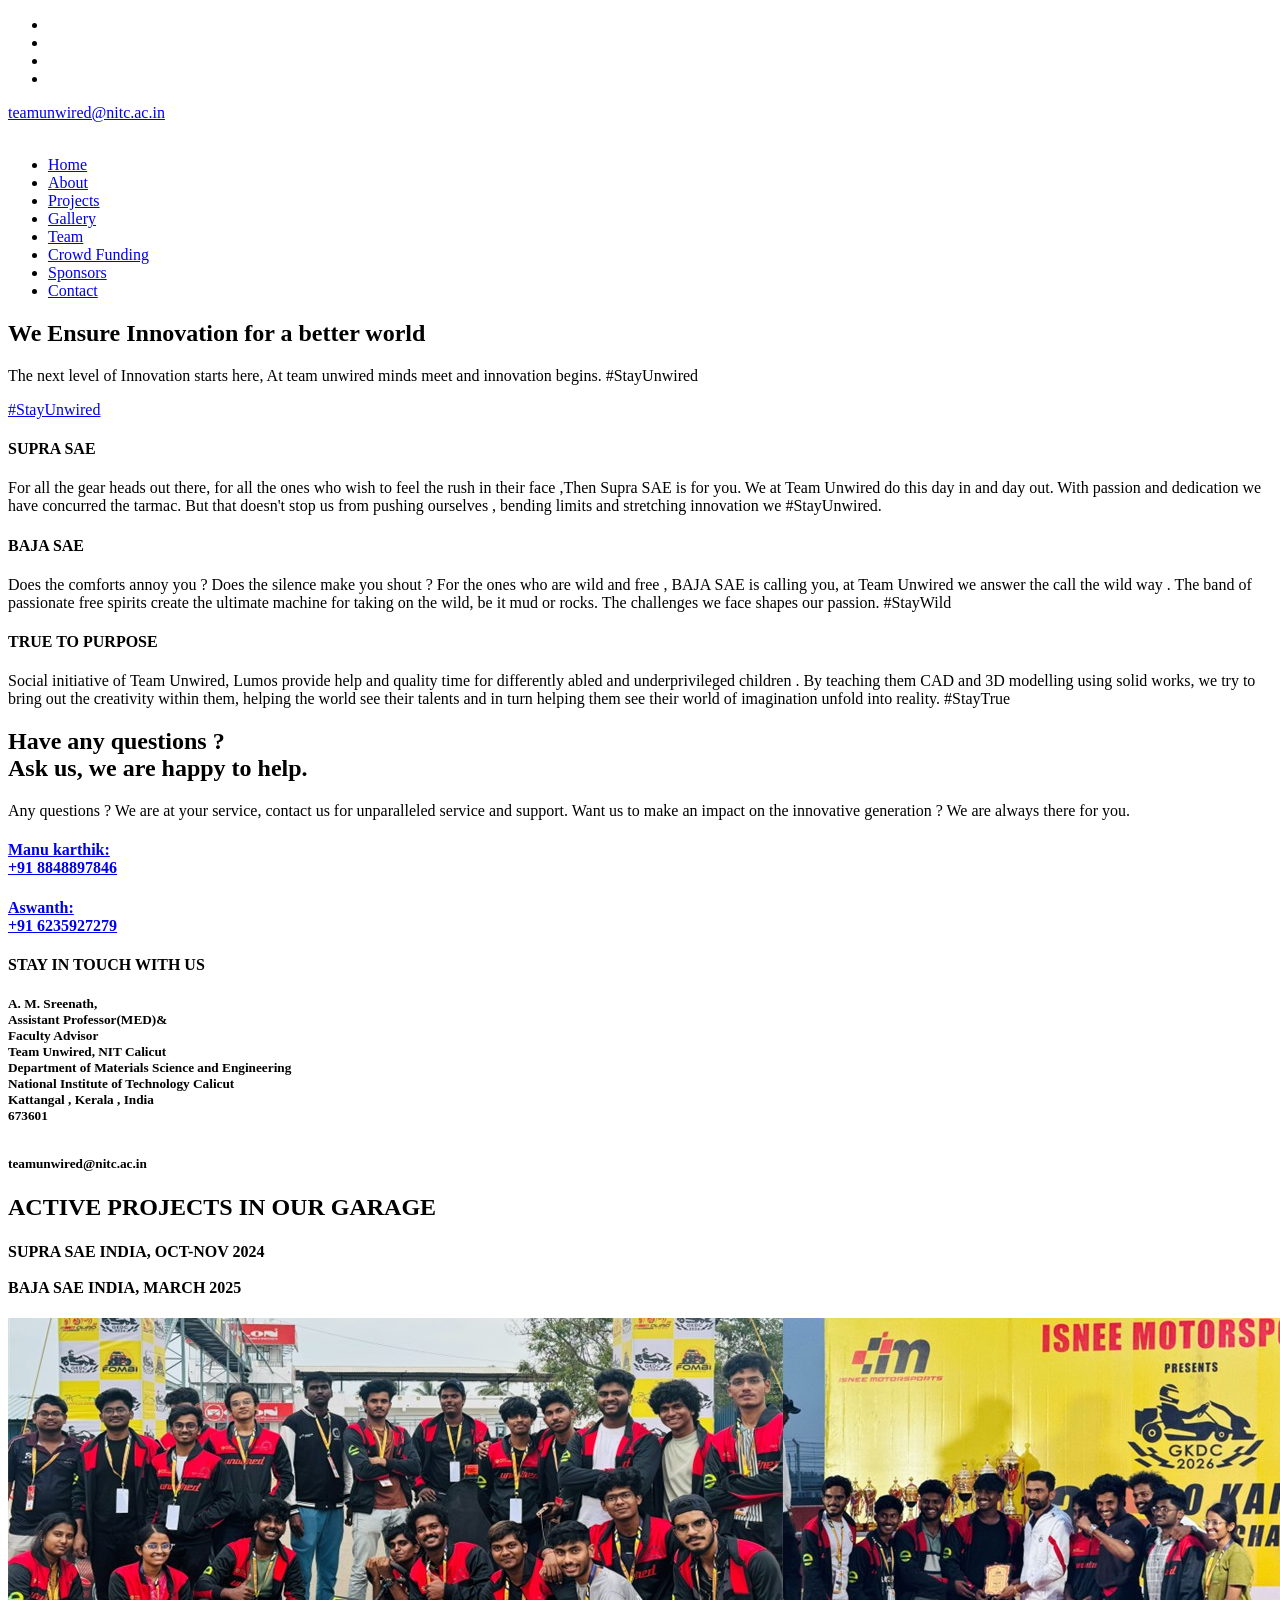
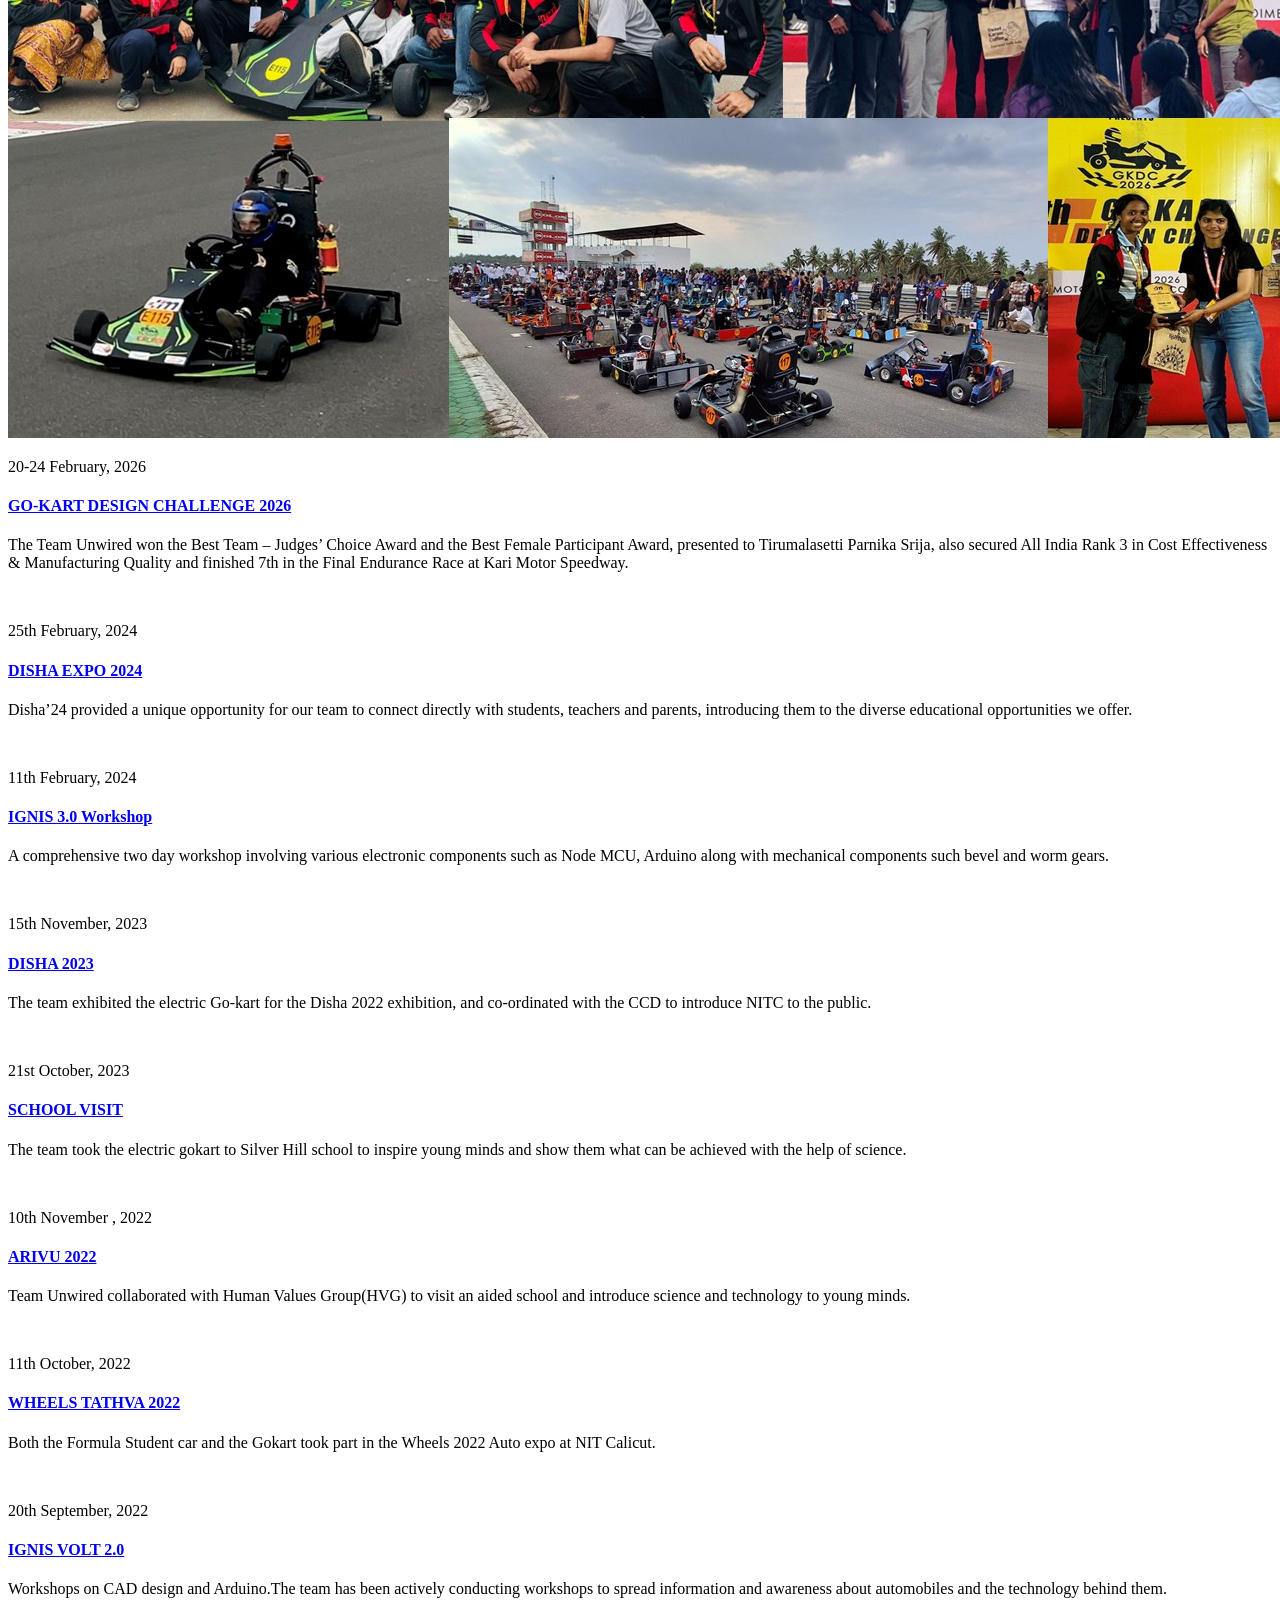
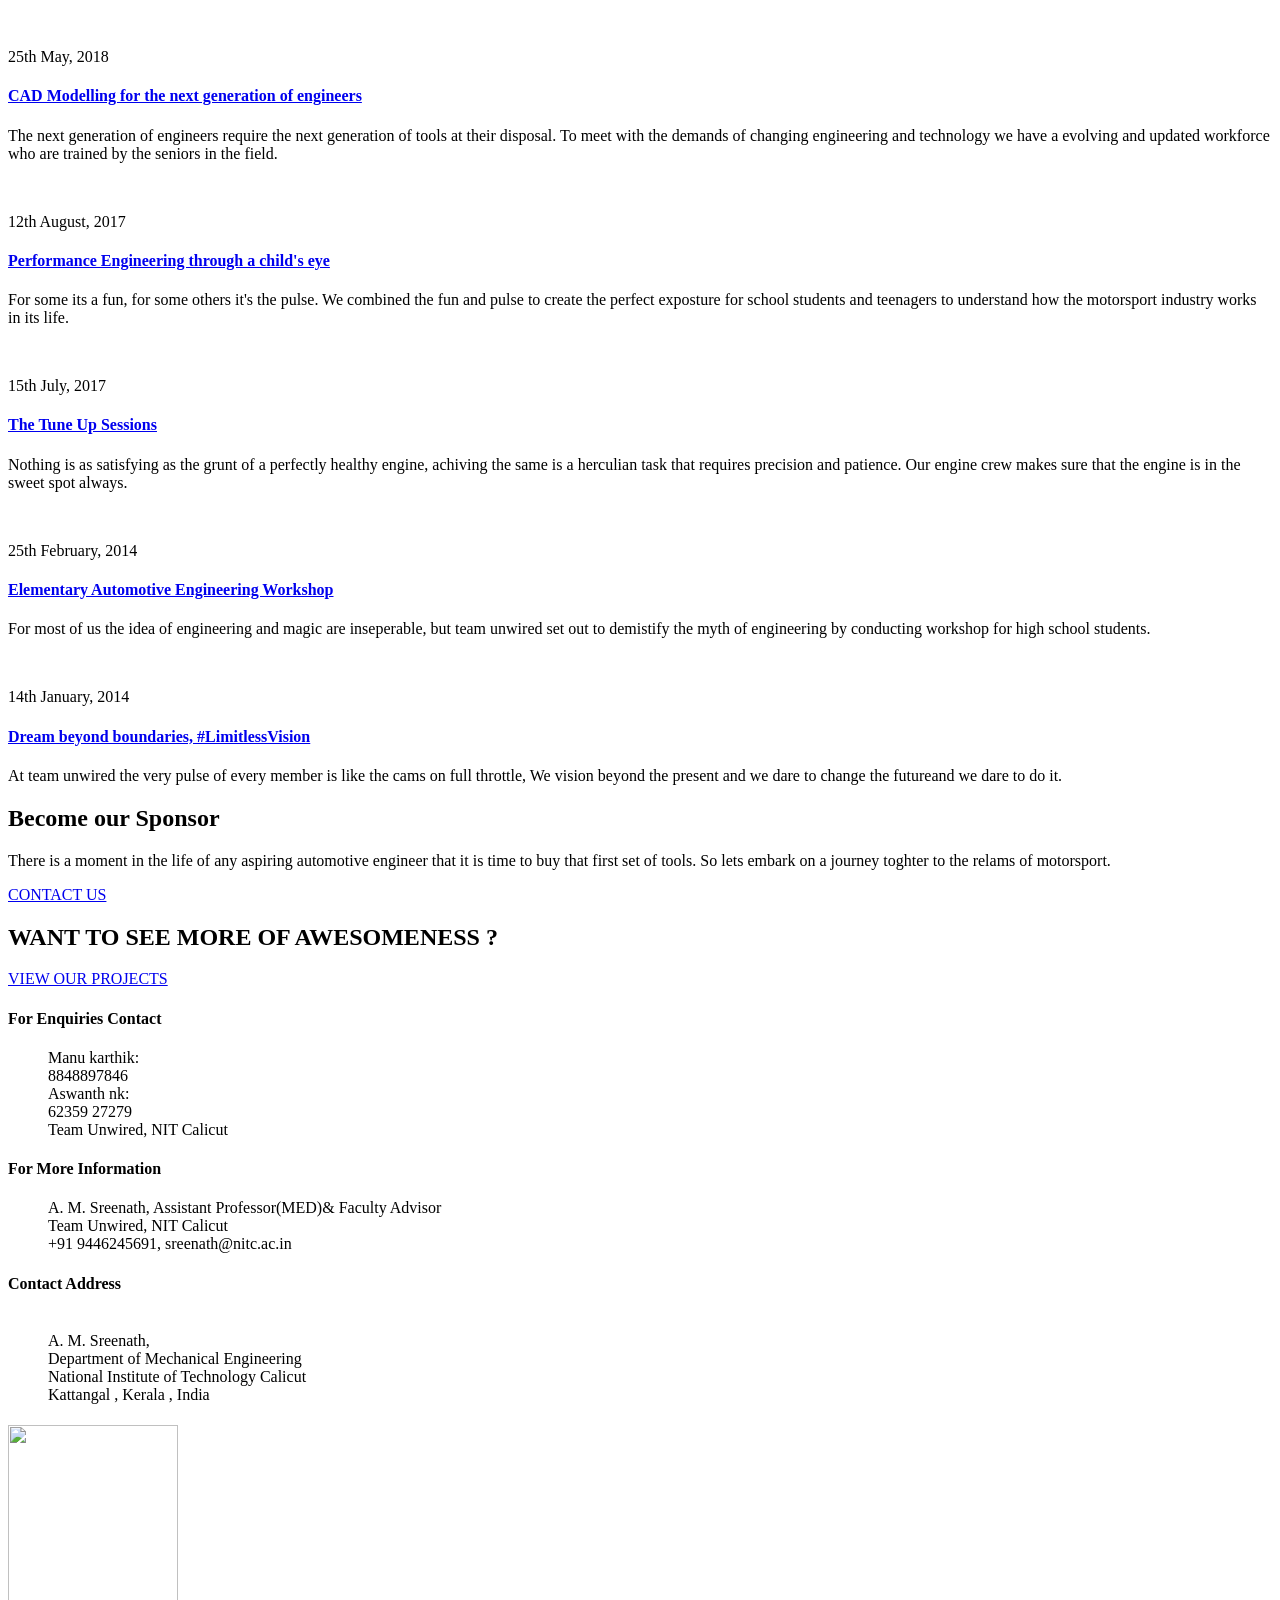
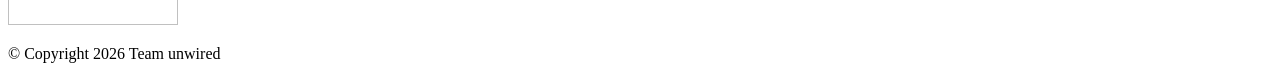
==== index.html @ f253db98 "Revert "Merge pull request #7 from Team-Unwired-NIT-Calicut/add-new-project-supersai2025" This rever" ====
<!DOCTYPE html>
<html lang="zxx" class="no-js">

<head>
	<!-- Google tag (gtag.js) -->
<script async src="https://www.googletagmanager.com/gtag/js?id=G-GL8MBPM63T"></script>
<script>
  window.dataLayer = window.dataLayer || [];
  function gtag(){dataLayer.push(arguments);}
  gtag('js', new Date());

  gtag('config', 'G-GL8MBPM63T');
</script>
    <!-- Mobile Specific Meta -->
    <meta name="viewport" content="width=device-width, initial-scale=1, shrink-to-fit=no">
    <!-- Favicon-->
    <link rel="shortcut icon" href="img/fav.png">
    <!-- Meta Keyword -->
    <meta name="keywords" content="teamunwired">
    <!-- meta character set -->
    <meta charset="UTF-8">
    <!-- Site Title -->
    <title>teamunwired</title>

    <link href="https://fonts.googleapis.com/css?family=Poppins:100,200,400,300,500,600,700" rel="stylesheet">
    <!--
			CSS
			============================================= -->
    <link rel="stylesheet" href="css/linearicons.css">
    <link rel="stylesheet" href="css/font-awesome.min.css">
    <link rel="stylesheet" href="css/bootstrap.css">
    <link rel="stylesheet" href="css/magnific-popup.css">
    <link rel="stylesheet" href="css/nice-select.css">
    <link rel="stylesheet" href="css/animate.min.css">
    <link rel="stylesheet" href="css/owl.carousel.css">
    <link rel="stylesheet" href="css/jquery-ui.css">
    <link rel="stylesheet" href="css/main.css">
</head>

<body>
    <header id="header" id="home">
        <div class="header-top">
            <div class="container">
                <div class="row">
                    <div class="col-lg-6 col-sm-6 col-8 header-top-left no-padding">
                        <ul>
                            
                            <!-- <li><a href="https://twitter.com/teamunwired"><i class="fa fa-twitter"></i></a></li> -->
                            <li><a href="https://www.instagram.com/teamunwired_nitcalicut/"><i class="fa fa-instagram"></i></a></li>
                            <li><a href="https://www.linkedin.com/company/team-unwired/"><i class="fa fa-linkedin"></i></a></li>
                            <li><a href="https://www.facebook.com/teamunwired/"><i class="fa fa-facebook"></i></a></li>
                            <li><a href="https://www.youtube.com/channel/UCZ-1FWuBQePQeAdoZx1S7Pw"><i class="fa fa-youtube"></i></a></li>
                        </ul>
                    </div>
                    <div class="col-lg-6 col-sm-6 col-4 header-top-right no-padding">
                        <!-- <a href="+91 6282872904"><span class="lnr lnr-phone-handset"></span> <span class="text">+91 6282872904</span></a> -->
                        <a href="teamunwired@nitc.ac.in"><span class="lnr lnr-envelope"></span> <span class="text">teamunwired@nitc.ac.in</span></a>
                    </div>
                </div>
            </div>
        </div>
        <div class="container main-menu">
            <div class="row align-items-center justify-content-between d-flex">
                <div id="logo">
                    <a href="index.html"><img src="img/logo.png" alt="" title="" /></a>
                </div>
                <nav id="nav-menu-container">
                    <ul class="nav-menu">
                        <li><a href="index.html">Home</a></li>
                        <li><a href="about.html">About</a></li>
                        <li><a href="projects.html">Projects</a></li>
                        <li><a href="gallery.html">Gallery</a></li>
                        <li><a href="teamtry.html">Team</a></li>
                        <li><a href="https://donate.teamunwired.in/">Crowd Funding</a></li>
			            <li><a href="sponsors.html">Sponsors</a></li>
                        <li><a href="contact.html">Contact</a></li>                       
                    </ul>
                </nav>
                <!-- #nav-menu-container -->
            </div>
        </div>
    </header>
    <!-- #header -->

    <!-- start banner Area -->
    <section class="banner-area relative" id="home">
        <div class="overlay overlay-bg"></div>
        <div class="container">
            <div class="row fullscreen d-flex align-items-center justify-content-between">
                <div class="banner-content col-lg-9 col-md-12">
                    <h1 class="text-uppercase">
                                We Ensure Innovation
								for a better world			
							</h1>
                    <p class="pt-10 pb-10">
                        The next level of Innovation starts here, At team unwired minds meet and innovation begins. #StayUnwired
                    </p>
                    <a href="#" class="primary-btn text-uppercase">#StayUnwired</a>
                </div>
            </div>
        </div>
    </section>
    <!-- End banner Area -->

    <!-- Start feature Area -->
    <section class="feature-area">
        <div class="container">
            <div class="row">
                <div class="col-lg-4">
                    <div class="single-feature">
                        <div class="title">
                            <h4>SUPRA SAE</h4>
                        </div>
                        <div class="desc-wrap">
                            <p>
                                For all the gear heads out there, for all the ones who wish to feel the rush in their face ,Then Supra SAE is for you. We at Team Unwired do this day in and day out. With passion and dedication we have concurred the tarmac. But that doesn't stop us from pushing ourselves , bending limits and stretching innovation we #StayUnwired.
                            </p>
                            <a href="#"></a>
                        </div>
                    </div>
                </div>
                <div class="col-lg-4">
                    <div class="single-feature">
                        <div class="title">
                            <h4>BAJA SAE</h4>
                        </div>
                        <div class="desc-wrap">
                            <p>
                                Does the comforts annoy you ? Does the silence make you shout ? For the ones who are wild and free , BAJA SAE is calling you, at Team Unwired we answer the call the wild way . The band of passionate free spirits create the ultimate machine for taking on the wild, be it mud or rocks. The challenges we face shapes our passion. #StayWild
                            </p>
                            <a href="#"></a>
                        </div>
                    </div>
                </div>
                <div class="col-lg-4">
                    <div class="single-feature">
                        <div class="title">
                            <h4>TRUE TO PURPOSE</h4>
                        </div>
                        <div class="desc-wrap">
                            <p>
                                Social initiative of Team Unwired, Lumos provide help and quality time for differently abled and underprivileged children . By teaching them CAD and 3D modelling using solid works, we try to bring out the creativity within them, helping the world see their talents and in turn helping them see their world of imagination unfold into reality. #StayTrue
                            </p>
                            <a href="#"></a>
                        </div>
                    </div>
                </div>
            </div>
        </div>
    </section>
    <!-- End feature Area -->

    <!-- Start popular-course Area -->

    <!-- End popular-course Area -->

    <!-- Start search-course Area -->
    <section class="search-course-area relative">
        <div class="overlay overlay-bg"></div>
        <div class="container">
            <div class="row justify-content-between align-items-center">
                <div class="col-lg-6 col-md-6 search-course-left">
                    <h1 class="text-white">
								Have any questions ? <br>
								Ask us, we are happy to help.
							</h1>
                    <p>
                        Any questions ? We are at your service, contact us for unparalleled service and support. Want us to make an impact on the innovative generation ? We are always there for you.
                    </p>
                    <div class="row details-content">
                        <div class="col single-detials">
                            <span class=""></span>
                            <a href="#"><h4>Manu karthik:  <br> +91 8848897846 </h4></a>
                            <p>

                            </p>
                        </div>
                        <div class="col single-detials">
                            <span class=""></span>
                            <a href="#"><h4>Aswanth:  <br> +91 6235927279 </h4></a>
                            <p>

                            </p>
                        </div>
                    </div>
                </div>
                <div class="col-lg-4 col-md-6 search-course-right section-gap">
                    <form class="form-wrap" action="#">
                        <h4 class="text-white pb-20 text-center mb-30">STAY IN TOUCH WITH US</h4>
                        <h5 class="text-white pb-20 mb-30">A. M. Sreenath,<br> Assistant Professor(MED)& <br>Faculty Advisor
                            <br>Team Unwired, NIT Calicut<br>Department of Materials Science and Engineering<br>National Institute of Technology Calicut<br>Kattangal , Kerala , India<br>673601<br><br><br>teamunwired@nitc.ac.in
							</form>
			  			</div>
						</div>
					</div>
				</div>	
			</section>
			<!-- End search-course Area -->

			<!-- fueled by passion -->
			<section class="upcoming-event-area section-gap">
				<div class="container">
					<div class="row d-flex justify-content-center">
						<div class="menu-content pb-70 col-lg-8">
							<div class="title text-center">
								<h1 class="mb-10">ACTIVE PROJECTS IN OUR GARAGE</h1>
								<p> <h4>SUPRA SAE INDIA, OCT-NOV 2024<BR><BR>
                                     BAJA SAE INDIA, MARCH 2025</h4>  </p>
							</div>
						</div>
					</div>								
					<div class="row">
						<div class="active-upcoming-event-carusel">
                            <div class="single-carusel row align-items-center">
								<div class="col-12 col-md-6 thumb">
									<img class="img-fluid" src="img/fl13.jpeg" alt="">
								</div>
								<div class="detials col-12 col-md-6">
									<p>20-24 February, 2026</p>
									<a href="#"><h4>GO-KART DESIGN CHALLENGE 2026</h4></a>
									<p>
                                         The Team Unwired won the Best Team – Judges’ Choice Award and the Best Female Participant Award, presented to Tirumalasetti Parnika Srija, also secured All India Rank 3 in Cost Effectiveness & Manufacturing Quality and finished 7th in the Final Endurance Race at Kari Motor Speedway.

									</p>
								</div>
							</div>
                            <div class="single-carusel row align-items-center">
								<div class="col-12 col-md-6 thumb">
									<img class="img-fluid" src="img/fl7.jpeg" alt="">
								</div>
								<div class="detials col-12 col-md-6">
									<p>25th February, 2024</p>
									<a href="#"><h4>DISHA EXPO 2024</h4></a>
									<p>
                                        Disha’24 provided a unique opportunity for our team to connect directly with students, teachers and parents, introducing them to the diverse educational opportunities we offer.

									</p>
								</div>
							</div>
                            <div class="single-carusel row align-items-center">
								<div class="col-12 col-md-6 thumb">
									<img class="img-fluid" src="img/fl6.jpg" alt="">
								</div>
								<div class="detials col-12 col-md-6">
									<p>11th February, 2024</p>
									<a href="#"><h4>IGNIS 3.0 Workshop</h4></a>
									<p>
										A comprehensive two day workshop involving various electronic components such as Node MCU, Arduino along with mechanical components such bevel and worm gears.
									</p>
								</div>
							</div>
                            <div class="single-carusel row align-items-center">
								<div class="col-12 col-md-6 thumb">
									<img class="img-fluid" src="img/fl8.jpeg" alt="">
								</div>
								<div class="detials col-12 col-md-6">
									<p>15th November, 2023</p>
									<a href="#"><h4>DISHA 2023</h4></a>
									<p>
										The team exhibited the electric Go-kart for the Disha 2022 exhibition, and co-ordinated with the CCD to introduce NITC to the public.
									</p>
								</div>
							</div>

                            <div class="single-carusel row align-items-center">
								<div class="col-12 col-md-6 thumb">
									<img class="img-fluid" src="img/fl9.jpeg" alt="">
								</div>
								<div class="detials col-12 col-md-6">
									<p>21st October, 2023</p>
									<a href="#"><h4>SCHOOL VISIT</h4></a>
									<p>
										The team took the electric gokart to Silver Hill school to inspire young minds and show them what can be achieved with the help of science.
									</p>
								</div>
							</div>
                            <div class="single-carusel row align-items-center">
								<div class="col-12 col-md-6 thumb">
									<img class="img-fluid" src="img/fl10.jpeg" alt="">
								</div>
								<div class="detials col-12 col-md-6">
									<p>10th November , 2022</p>
									<a href="#"><h4>ARIVU 2022</h4></a>
									<p>
										Team Unwired collaborated with Human Values Group(HVG) to visit an aided school and introduce science and technology to young minds.
									</p>
								</div>
							</div>
                            <div class="single-carusel row align-items-center">
								<div class="col-12 col-md-6 thumb">
									<img class="img-fluid" src="img/fl11.jpeg" alt="">
								</div>
								<div class="detials col-12 col-md-6">
									<p>11th October, 2022</p>
									<a href="#"><h4>WHEELS TATHVA 2022</h4></a>
									<p>
										Both the Formula Student car and the Gokart took part in the Wheels 2022 Auto expo at NIT Calicut.
									</p>
								</div>
							</div>

                            <div class="single-carusel row align-items-center">
								<div class="col-12 col-md-6 thumb">
									<img class="img-fluid" src="img/fl12.jpeg" alt="">
								</div>
								<div class="detials col-12 col-md-6">
									<p>20th September, 2022</p>
									<a href="#"><h4>IGNIS VOLT 2.0</h4></a>
									<p>
										Workshops on CAD design and Arduino.The team has been actively conducting workshops to spread information and awareness about automobiles and the technology behind them.
									</p>
								</div>
							</div>
                            
                            <div class="single-carusel row align-items-center">
								<div class="col-12 col-md-6 thumb">
									<img class="img-fluid" src="img/fl5.jpg" alt="">
								</div>
								<div class="detials col-12 col-md-6">
									<p>25th May, 2018</p>
									<a href="#"><h4>CAD Modelling for the next generation of engineers</h4></a>
									<p>
										The next generation of engineers require the next generation of tools at their disposal. To meet with the demands of changing engineering and technology we have a evolving and updated workforce who are trained by the seniors in the field.
									</p>
								</div>
							</div>
                            <div class="single-carusel row align-items-center">
								<div class="col-12 col-md-6 thumb">
									<img class="img-fluid" src="img/fl3.png" alt="">
								</div>
								<div class="detials col-12 col-md-6">
									<p>12th August, 2017</p>
									<a href="#"><h4>Performance Engineering through a child's eye</h4></a>
									<p>For some its a fun, for some others it's the pulse. We combined the fun and pulse to create the perfect exposture for school students and teenagers to understand how the motorsport industry works in its life.
									</p>
								</div>
							</div>
                            <div class="single-carusel row align-items-center">
								<div class="col-12 col-md-6 thumb">
									<img class="img-fluid" src="img/fl2.jpg" alt="">
								</div>
								<div class="detials col-12 col-md-6">
									<p>15th July, 2017</p>
									<a href="#"><h4>The Tune Up Sessions</h4></a>
									<p>
										Nothing is as satisfying as the grunt of a perfectly healthy engine, achiving the same is a herculian task that requires precision and patience. Our engine crew makes sure that the engine is in the sweet spot always.
									</p>
								</div>
							</div>
                            <div class="single-carusel row align-items-center">
								<div class="col-12 col-md-6 thumb">
									<img class="img-fluid" src="img/fl1.png" alt="">
								</div>
								<div class="detials col-12 col-md-6">
									<p>25th February, 2014</p>
									<a href="#"><h4>Elementary Automotive Engineering Workshop</h4></a>
									<p>
										For most of us the idea of engineering and magic are inseperable, but team unwired set out to demistify the myth of engineering by conducting workshop for high school students.
									</p>
								</div>
							</div>
							
							<div class="single-carusel row align-items-center">
								<div class="col-12 col-md-6 thumb">
									<img class="img-fluid" src="img/fl4.png" alt="">
								</div>
								<div class="detials col-12 col-md-6">
									<p>14th January, 2014</p>
									<a href="#"><h4>Dream beyond boundaries, #LimitlessVision</h4></a>
									<p>
										At team unwired the very pulse of every member is like the cams on full throttle, We vision beyond the present and we dare to change the futureand we dare to do it.
									</p>
								</div>
							</div>	
							
								

						</div>
					</div>
                    
				</div>	
			</section>
			<!-- End upcoming-event Area -->

					<!-- Start cta-one Area -->

                    
			<section class="cta-one-area relative section-gap">
				<div class="container">
					<div class="overlay overlay-bg"></div>
					<div class="row justify-content-center">
						<div class="wrap">
							<h1 class="text-white">Become our Sponsor</h1>
							<p>
								There is a moment in the life of any aspiring automotive engineer that it is time to buy that first set of tools. So lets embark on a journey toghter to the relams of motorsport.
							</p>
							<a class="primary-btn " href="contact.html">CONTACT US</a>								
						</div>					
					</div>
				</div>	
			</section>
			<!-- End cta-one Area -->

			<!-- Start blog Area -->
			
    <!-- End blog Area -->

    <!-- Start cta-two Area -->
    <section class="cta-two-area">
        <div class="container">
            <div class="row">
                <div class="col-lg-8 cta-left">
                    <h1>WANT TO SEE MORE OF AWESOMENESS ?</h1>
                </div>
                <div class="col-lg-4 cta-right">
                    <a class="primary-btn wh" href="projects.html">VIEW OUR PROJECTS</a>
                </div>
            </div>
        </div>
    </section>
    <!-- End cta-two Area -->

    <!-- start footer Area -->
    <footer class="footer-area section-gap">
        <div class="container">
            <div class="row">
                <div class="col-lg-2 col-md-6 col-sm-6">
                    <div class="single-footer-widget">
                        <h4>For Enquiries Contact</h4>
                        <ul>
                            Manu karthik:
                            <br> 8848897846
                            <br>Aswanth nk:
                            <br>62359 27279
                            <br>Team Unwired, NIT Calicut
                        </ul>
                    </div>
                </div>
                <div class="col-lg-2 col-md-6 col-sm-6">
                    <div class="single-footer-widget">
                        <h4>For More Information</h4>
                        <ul>
                            A. M. Sreenath, Assistant Professor(MED)& Faculty Advisor
                            <br>Team Unwired, NIT Calicut
                            <br>+91 9446245691, sreenath@nitc.ac.in
                        </ul>
                    </div>
                </div>
                <div class="col-lg-2 col-md-6 col-sm-6">
                    <div class="single-footer-widget">
                        <h4>Contact Address</h4>
                        <ul>
                            <br>A. M. Sreenath,
                            <br>Department of Mechanical Engineering
                            <br>National Institute of Technology Calicut
                            <br>Kattangal , Kerala , India
                        </ul>
                    </div>
                </div>
                <div class="col-lg-2 col-md-6 col-sm-6">
                    <div class="single-footer-widget">
                        <h4></h4>
                        <ul>
                        </ul>
                    </div>
                </div>
                <div class="col-lg-4  col-md-6 col-sm-6">
                    <div class="single-footer-widget">
                        <div class="section">
                            <img src="img/lg1.jpg" height="200" width="170"></img>

                        </div>
                    </div>
                </div>
            </div>
            <div class="footer-bottom row align-items-center justify-content-between">
                <p class="footer-text m-0 col-lg-6 col-md-12">
                    <!-- Link back to Colorlib can't be removed. Template is licensed under CC BY 3.0. -->
                    © Copyright 2026 Team unwired
                </p>
                <div class="col-lg-6 col-sm-12 footer-social">
                    <a href="https://www.facebook.com/teamunwired/"><i class="fa fa-facebook"></i></a>
                    <a href="https://www.instagram.com/teamunwired_nitcalicut/"><i class="fa fa-instagram"></i></a>
                    <a href="https://www.linkedin.com/company/team-unwired/"><i class="fa fa-linkedin"></i></a>
                    <!-- <a href="https://twitter.com/teamunwired"><i class="fa fa-twitter"></i></a> -->
                    <a href="https://www.youtube.com/channel/UCZ-1FWuBQePQeAdoZx1S7Pw"><i class="fa fa-youtube"></i></a>
                </div>
            </div>
        </div>
    </footer>
    <!-- End footer Area -->

    <script src="js/vendor/jquery-2.2.4.min.js"></script>
    <script src="js/vendor/bootstrap.min.js"></script>
    <script src="js/easing.min.js"></script>
    <script src="js/hoverIntent.js"></script>
    <script src="js/superfish.min.js"></script>
    <script src="js/jquery.magnific-popup.min.js"></script>
    <script src="js/jquery.tabs.min.js"></script>
    <script src="js/jquery.nice-select.min.js"></script>
    <script src="js/owl.carousel.min.js"></script>
    <script src="js/main.js"></script>
</body>

</html>
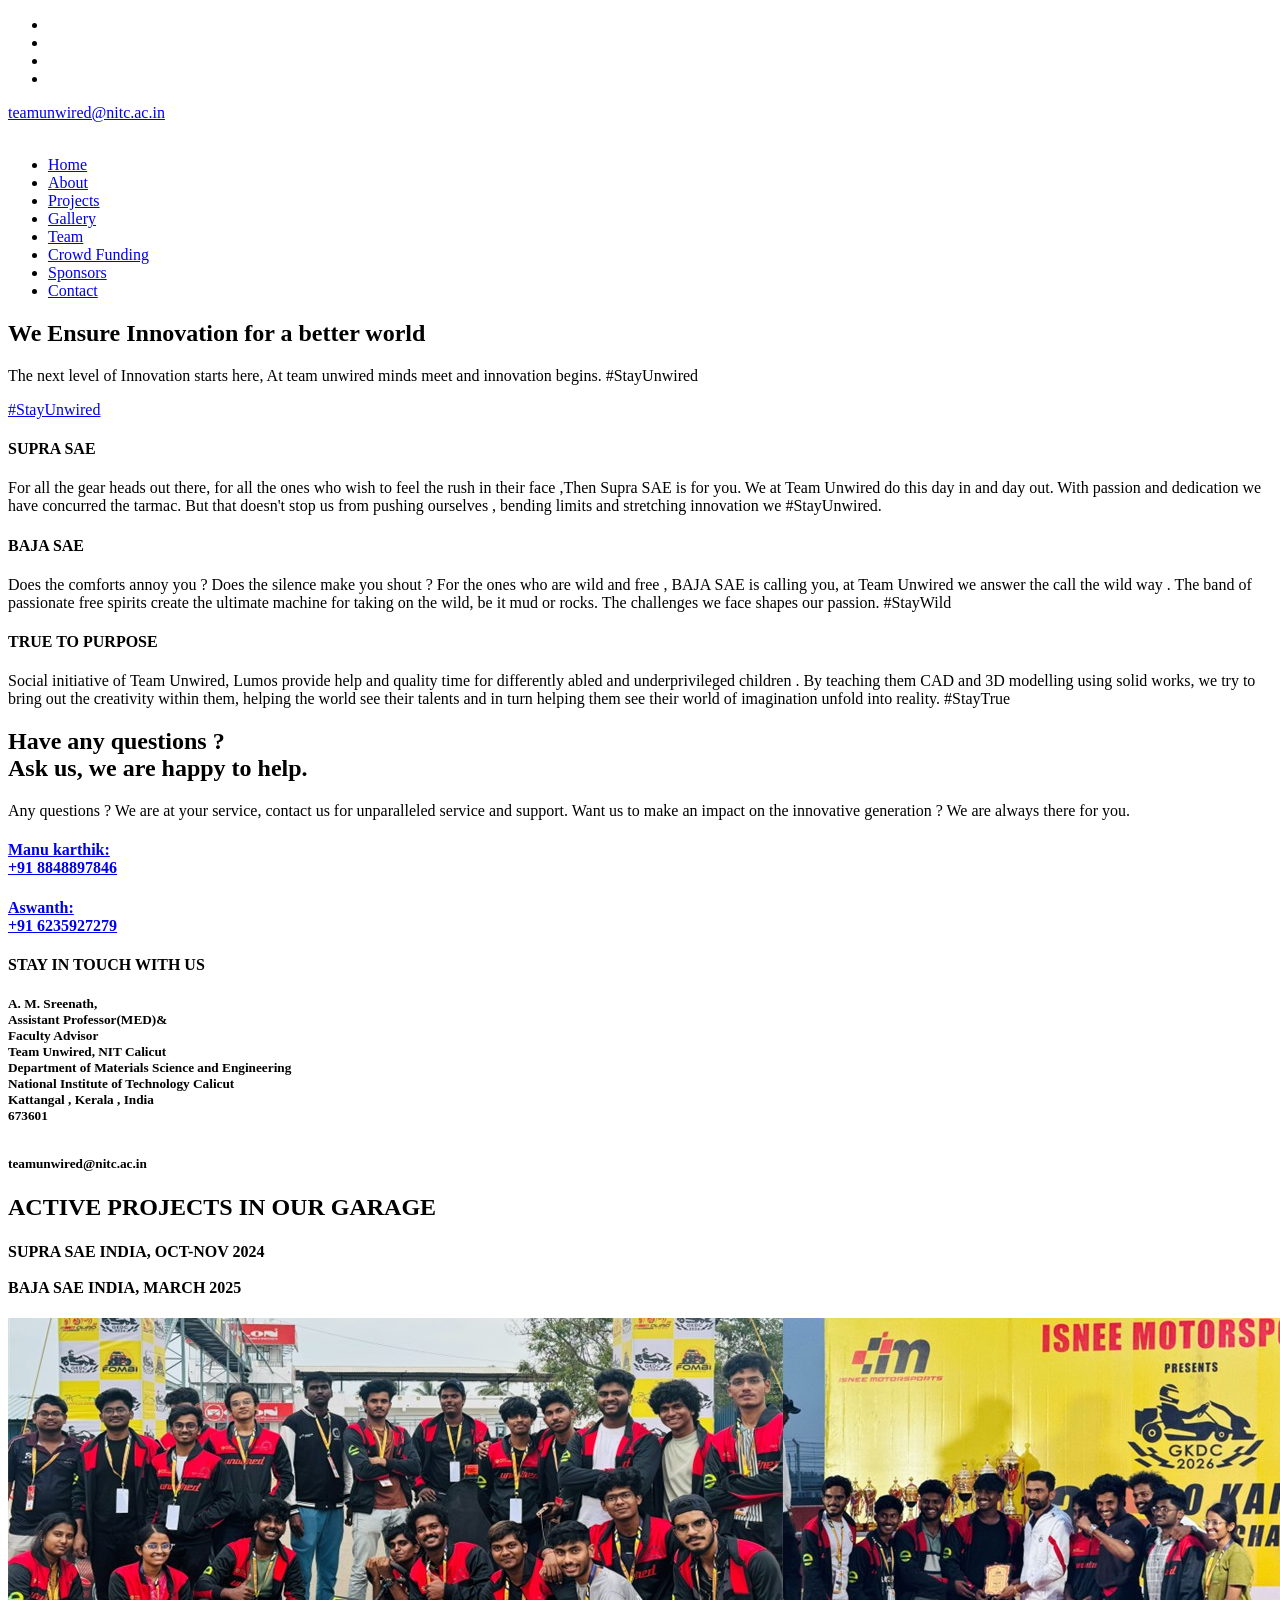
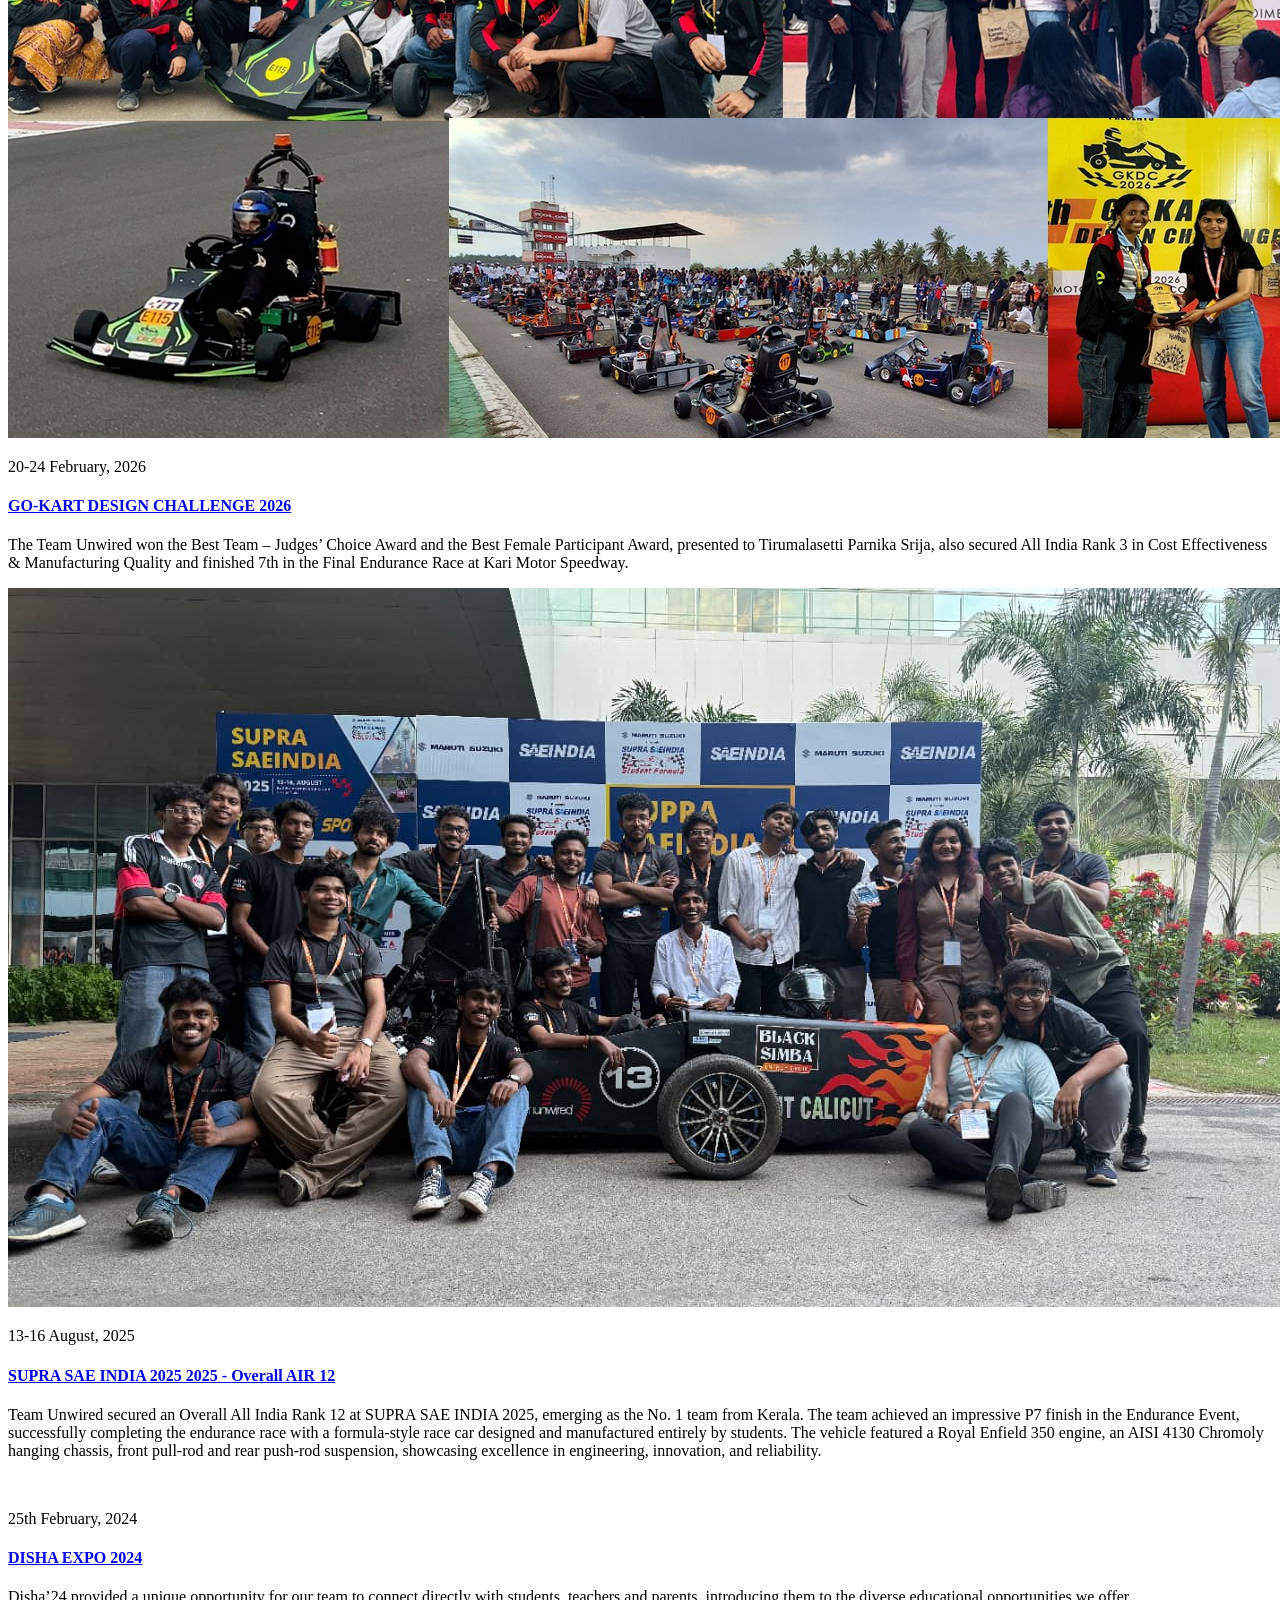
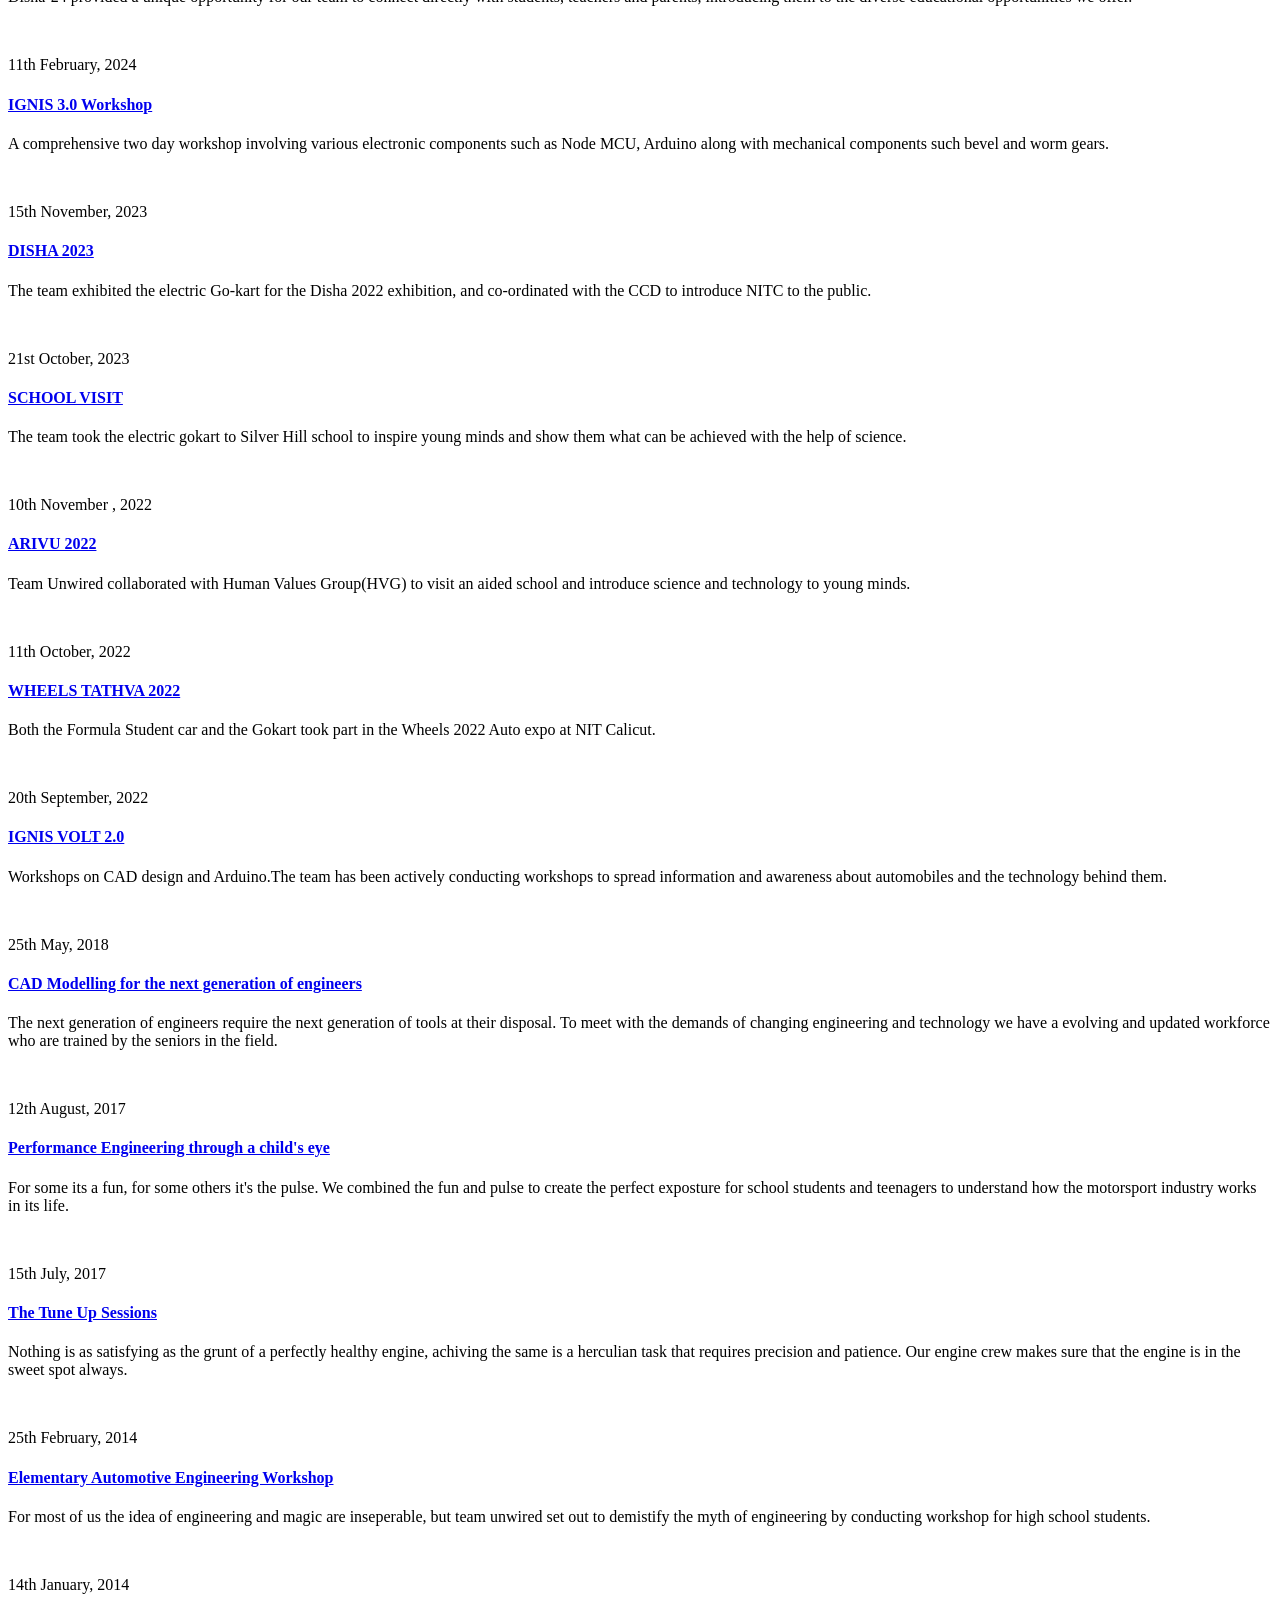
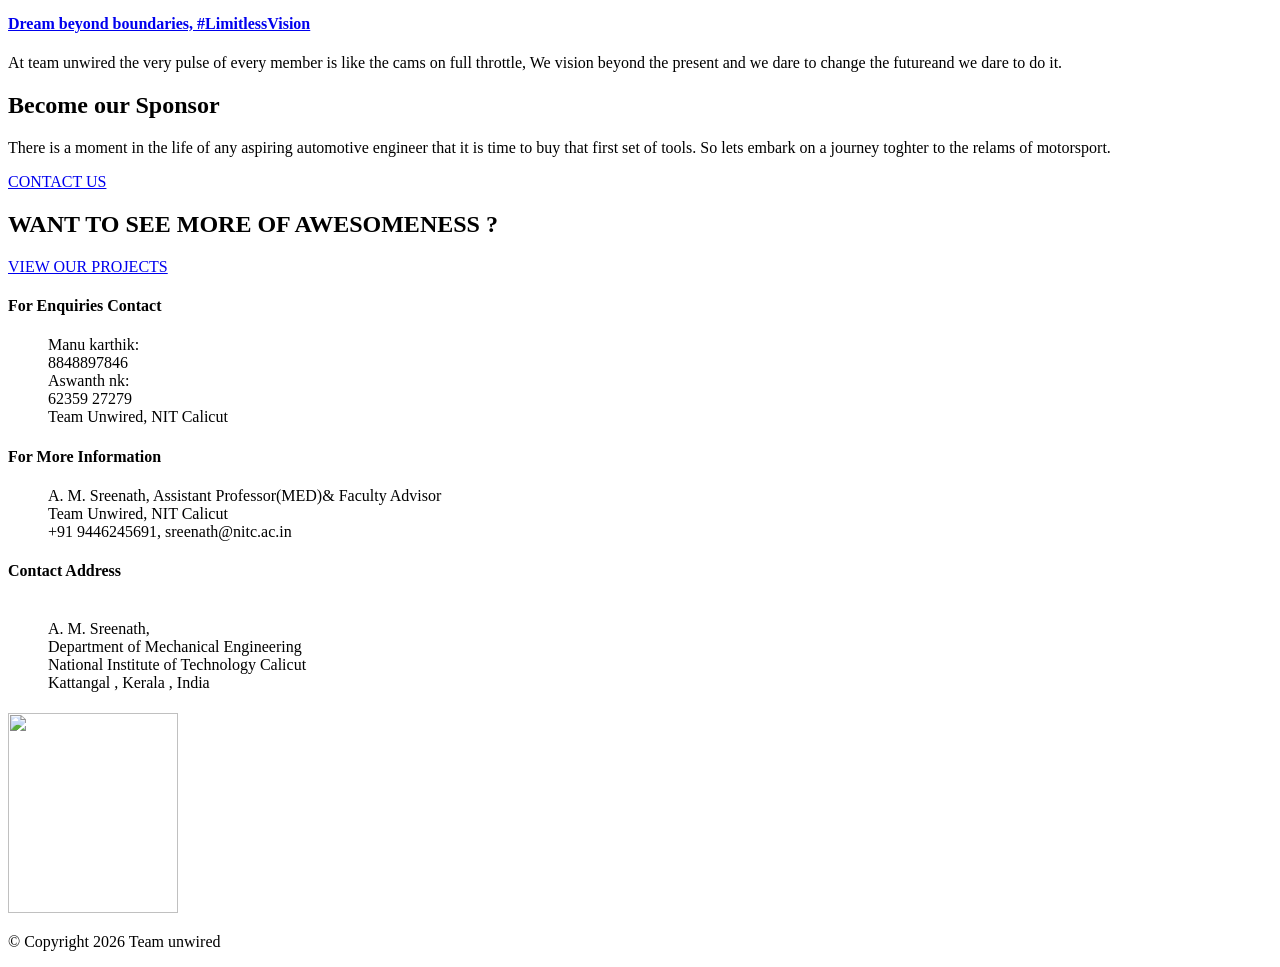
==== commit 092eb091: "feat: add SUPER SAI 2025 achievement update in project and index pages" ====
--- a/index.html
+++ b/index.html
@@ -2,15 +2,15 @@
 <html lang="zxx" class="no-js">
 
 <head>
-	<!-- Google tag (gtag.js) -->
-<script async src="https://www.googletagmanager.com/gtag/js?id=G-GL8MBPM63T"></script>
-<script>
-  window.dataLayer = window.dataLayer || [];
-  function gtag(){dataLayer.push(arguments);}
-  gtag('js', new Date());
-
-  gtag('config', 'G-GL8MBPM63T');
-</script>
+    <!-- Google tag (gtag.js) -->
+    <script async src="https://www.googletagmanager.com/gtag/js?id=G-GL8MBPM63T"></script>
+    <script>
+        window.dataLayer = window.dataLayer || [];
+        function gtag() { dataLayer.push(arguments); }
+        gtag('js', new Date());
+
+        gtag('config', 'G-GL8MBPM63T');
+    </script>
     <!-- Mobile Specific Meta -->
     <meta name="viewport" content="width=device-width, initial-scale=1, shrink-to-fit=no">
     <!-- Favicon-->
@@ -44,17 +44,21 @@
                 <div class="row">
                     <div class="col-lg-6 col-sm-6 col-8 header-top-left no-padding">
                         <ul>
-                            
+
                             <!-- <li><a href="https://twitter.com/teamunwired"><i class="fa fa-twitter"></i></a></li> -->
-                            <li><a href="https://www.instagram.com/teamunwired_nitcalicut/"><i class="fa fa-instagram"></i></a></li>
-                            <li><a href="https://www.linkedin.com/company/team-unwired/"><i class="fa fa-linkedin"></i></a></li>
+                            <li><a href="https://www.instagram.com/teamunwired_nitcalicut/"><i
+                                        class="fa fa-instagram"></i></a></li>
+                            <li><a href="https://www.linkedin.com/company/team-unwired/"><i
+                                        class="fa fa-linkedin"></i></a></li>
                             <li><a href="https://www.facebook.com/teamunwired/"><i class="fa fa-facebook"></i></a></li>
-                            <li><a href="https://www.youtube.com/channel/UCZ-1FWuBQePQeAdoZx1S7Pw"><i class="fa fa-youtube"></i></a></li>
+                            <li><a href="https://www.youtube.com/channel/UCZ-1FWuBQePQeAdoZx1S7Pw"><i
+                                        class="fa fa-youtube"></i></a></li>
                         </ul>
                     </div>
                     <div class="col-lg-6 col-sm-6 col-4 header-top-right no-padding">
                         <!-- <a href="+91 6282872904"><span class="lnr lnr-phone-handset"></span> <span class="text">+91 6282872904</span></a> -->
-                        <a href="teamunwired@nitc.ac.in"><span class="lnr lnr-envelope"></span> <span class="text">teamunwired@nitc.ac.in</span></a>
+                        <a href="teamunwired@nitc.ac.in"><span class="lnr lnr-envelope"></span> <span
+                                class="text">teamunwired@nitc.ac.in</span></a>
                     </div>
                 </div>
             </div>
@@ -72,8 +76,8 @@
                         <li><a href="gallery.html">Gallery</a></li>
                         <li><a href="teamtry.html">Team</a></li>
                         <li><a href="https://donate.teamunwired.in/">Crowd Funding</a></li>
-			            <li><a href="sponsors.html">Sponsors</a></li>
-                        <li><a href="contact.html">Contact</a></li>                       
+                        <li><a href="sponsors.html">Sponsors</a></li>
+                        <li><a href="contact.html">Contact</a></li>
                     </ul>
                 </nav>
                 <!-- #nav-menu-container -->
@@ -89,11 +93,12 @@
             <div class="row fullscreen d-flex align-items-center justify-content-between">
                 <div class="banner-content col-lg-9 col-md-12">
                     <h1 class="text-uppercase">
-                                We Ensure Innovation
-								for a better world			
-							</h1>
+                        We Ensure Innovation
+                        for a better world
+                    </h1>
                     <p class="pt-10 pb-10">
-                        The next level of Innovation starts here, At team unwired minds meet and innovation begins. #StayUnwired
+                        The next level of Innovation starts here, At team unwired minds meet and innovation begins.
+                        #StayUnwired
                     </p>
                     <a href="#" class="primary-btn text-uppercase">#StayUnwired</a>
                 </div>
@@ -113,7 +118,10 @@
                         </div>
                         <div class="desc-wrap">
                             <p>
-                                For all the gear heads out there, for all the ones who wish to feel the rush in their face ,Then Supra SAE is for you. We at Team Unwired do this day in and day out. With passion and dedication we have concurred the tarmac. But that doesn't stop us from pushing ourselves , bending limits and stretching innovation we #StayUnwired.
+                                For all the gear heads out there, for all the ones who wish to feel the rush in their
+                                face ,Then Supra SAE is for you. We at Team Unwired do this day in and day out. With
+                                passion and dedication we have concurred the tarmac. But that doesn't stop us from
+                                pushing ourselves , bending limits and stretching innovation we #StayUnwired.
                             </p>
                             <a href="#"></a>
                         </div>
@@ -126,7 +134,10 @@
                         </div>
                         <div class="desc-wrap">
                             <p>
-                                Does the comforts annoy you ? Does the silence make you shout ? For the ones who are wild and free , BAJA SAE is calling you, at Team Unwired we answer the call the wild way . The band of passionate free spirits create the ultimate machine for taking on the wild, be it mud or rocks. The challenges we face shapes our passion. #StayWild
+                                Does the comforts annoy you ? Does the silence make you shout ? For the ones who are
+                                wild and free , BAJA SAE is calling you, at Team Unwired we answer the call the wild way
+                                . The band of passionate free spirits create the ultimate machine for taking on the
+                                wild, be it mud or rocks. The challenges we face shapes our passion. #StayWild
                             </p>
                             <a href="#"></a>
                         </div>
@@ -139,7 +150,11 @@
                         </div>
                         <div class="desc-wrap">
                             <p>
-                                Social initiative of Team Unwired, Lumos provide help and quality time for differently abled and underprivileged children . By teaching them CAD and 3D modelling using solid works, we try to bring out the creativity within them, helping the world see their talents and in turn helping them see their world of imagination unfold into reality. #StayTrue
+                                Social initiative of Team Unwired, Lumos provide help and quality time for differently
+                                abled and underprivileged children . By teaching them CAD and 3D modelling using solid
+                                works, we try to bring out the creativity within them, helping the world see their
+                                talents and in turn helping them see their world of imagination unfold into reality.
+                                #StayTrue
                             </p>
                             <a href="#"></a>
                         </div>
@@ -161,23 +176,28 @@
             <div class="row justify-content-between align-items-center">
                 <div class="col-lg-6 col-md-6 search-course-left">
                     <h1 class="text-white">
-								Have any questions ? <br>
-								Ask us, we are happy to help.
-							</h1>
+                        Have any questions ? <br>
+                        Ask us, we are happy to help.
+                    </h1>
                     <p>
-                        Any questions ? We are at your service, contact us for unparalleled service and support. Want us to make an impact on the innovative generation ? We are always there for you.
+                        Any questions ? We are at your service, contact us for unparalleled service and support. Want us
+                        to make an impact on the innovative generation ? We are always there for you.
                     </p>
                     <div class="row details-content">
                         <div class="col single-detials">
                             <span class=""></span>
-                            <a href="#"><h4>Manu karthik:  <br> +91 8848897846 </h4></a>
+                            <a href="#">
+                                <h4>Manu karthik: <br> +91 8848897846 </h4>
+                            </a>
                             <p>
 
                             </p>
                         </div>
                         <div class="col single-detials">
                             <span class=""></span>
-                            <a href="#"><h4>Aswanth:  <br> +91 6235927279 </h4></a>
+                            <a href="#">
+                                <h4>Aswanth: <br> +91 6235927279 </h4>
+                            </a>
                             <p>
 
                             </p>
@@ -187,222 +207,293 @@
                 <div class="col-lg-4 col-md-6 search-course-right section-gap">
                     <form class="form-wrap" action="#">
                         <h4 class="text-white pb-20 text-center mb-30">STAY IN TOUCH WITH US</h4>
-                        <h5 class="text-white pb-20 mb-30">A. M. Sreenath,<br> Assistant Professor(MED)& <br>Faculty Advisor
-                            <br>Team Unwired, NIT Calicut<br>Department of Materials Science and Engineering<br>National Institute of Technology Calicut<br>Kattangal , Kerala , India<br>673601<br><br><br>teamunwired@nitc.ac.in
-							</form>
-			  			</div>
-						</div>
-					</div>
-				</div>	
-			</section>
-			<!-- End search-course Area -->
-
-			<!-- fueled by passion -->
-			<section class="upcoming-event-area section-gap">
-				<div class="container">
-					<div class="row d-flex justify-content-center">
-						<div class="menu-content pb-70 col-lg-8">
-							<div class="title text-center">
-								<h1 class="mb-10">ACTIVE PROJECTS IN OUR GARAGE</h1>
-								<p> <h4>SUPRA SAE INDIA, OCT-NOV 2024<BR><BR>
-                                     BAJA SAE INDIA, MARCH 2025</h4>  </p>
-							</div>
-						</div>
-					</div>								
-					<div class="row">
-						<div class="active-upcoming-event-carusel">
-                            <div class="single-carusel row align-items-center">
-								<div class="col-12 col-md-6 thumb">
-									<img class="img-fluid" src="img/fl13.jpeg" alt="">
-								</div>
-								<div class="detials col-12 col-md-6">
-									<p>20-24 February, 2026</p>
-									<a href="#"><h4>GO-KART DESIGN CHALLENGE 2026</h4></a>
-									<p>
-                                         The Team Unwired won the Best Team – Judges’ Choice Award and the Best Female Participant Award, presented to Tirumalasetti Parnika Srija, also secured All India Rank 3 in Cost Effectiveness & Manufacturing Quality and finished 7th in the Final Endurance Race at Kari Motor Speedway.
-
-									</p>
-								</div>
-							</div>
-                            <div class="single-carusel row align-items-center">
-								<div class="col-12 col-md-6 thumb">
-									<img class="img-fluid" src="img/fl7.jpeg" alt="">
-								</div>
-								<div class="detials col-12 col-md-6">
-									<p>25th February, 2024</p>
-									<a href="#"><h4>DISHA EXPO 2024</h4></a>
-									<p>
-                                        Disha’24 provided a unique opportunity for our team to connect directly with students, teachers and parents, introducing them to the diverse educational opportunities we offer.
-
-									</p>
-								</div>
-							</div>
-                            <div class="single-carusel row align-items-center">
-								<div class="col-12 col-md-6 thumb">
-									<img class="img-fluid" src="img/fl6.jpg" alt="">
-								</div>
-								<div class="detials col-12 col-md-6">
-									<p>11th February, 2024</p>
-									<a href="#"><h4>IGNIS 3.0 Workshop</h4></a>
-									<p>
-										A comprehensive two day workshop involving various electronic components such as Node MCU, Arduino along with mechanical components such bevel and worm gears.
-									</p>
-								</div>
-							</div>
-                            <div class="single-carusel row align-items-center">
-								<div class="col-12 col-md-6 thumb">
-									<img class="img-fluid" src="img/fl8.jpeg" alt="">
-								</div>
-								<div class="detials col-12 col-md-6">
-									<p>15th November, 2023</p>
-									<a href="#"><h4>DISHA 2023</h4></a>
-									<p>
-										The team exhibited the electric Go-kart for the Disha 2022 exhibition, and co-ordinated with the CCD to introduce NITC to the public.
-									</p>
-								</div>
-							</div>
-
-                            <div class="single-carusel row align-items-center">
-								<div class="col-12 col-md-6 thumb">
-									<img class="img-fluid" src="img/fl9.jpeg" alt="">
-								</div>
-								<div class="detials col-12 col-md-6">
-									<p>21st October, 2023</p>
-									<a href="#"><h4>SCHOOL VISIT</h4></a>
-									<p>
-										The team took the electric gokart to Silver Hill school to inspire young minds and show them what can be achieved with the help of science.
-									</p>
-								</div>
-							</div>
-                            <div class="single-carusel row align-items-center">
-								<div class="col-12 col-md-6 thumb">
-									<img class="img-fluid" src="img/fl10.jpeg" alt="">
-								</div>
-								<div class="detials col-12 col-md-6">
-									<p>10th November , 2022</p>
-									<a href="#"><h4>ARIVU 2022</h4></a>
-									<p>
-										Team Unwired collaborated with Human Values Group(HVG) to visit an aided school and introduce science and technology to young minds.
-									</p>
-								</div>
-							</div>
-                            <div class="single-carusel row align-items-center">
-								<div class="col-12 col-md-6 thumb">
-									<img class="img-fluid" src="img/fl11.jpeg" alt="">
-								</div>
-								<div class="detials col-12 col-md-6">
-									<p>11th October, 2022</p>
-									<a href="#"><h4>WHEELS TATHVA 2022</h4></a>
-									<p>
-										Both the Formula Student car and the Gokart took part in the Wheels 2022 Auto expo at NIT Calicut.
-									</p>
-								</div>
-							</div>
-
-                            <div class="single-carusel row align-items-center">
-								<div class="col-12 col-md-6 thumb">
-									<img class="img-fluid" src="img/fl12.jpeg" alt="">
-								</div>
-								<div class="detials col-12 col-md-6">
-									<p>20th September, 2022</p>
-									<a href="#"><h4>IGNIS VOLT 2.0</h4></a>
-									<p>
-										Workshops on CAD design and Arduino.The team has been actively conducting workshops to spread information and awareness about automobiles and the technology behind them.
-									</p>
-								</div>
-							</div>
-                            
-                            <div class="single-carusel row align-items-center">
-								<div class="col-12 col-md-6 thumb">
-									<img class="img-fluid" src="img/fl5.jpg" alt="">
-								</div>
-								<div class="detials col-12 col-md-6">
-									<p>25th May, 2018</p>
-									<a href="#"><h4>CAD Modelling for the next generation of engineers</h4></a>
-									<p>
-										The next generation of engineers require the next generation of tools at their disposal. To meet with the demands of changing engineering and technology we have a evolving and updated workforce who are trained by the seniors in the field.
-									</p>
-								</div>
-							</div>
-                            <div class="single-carusel row align-items-center">
-								<div class="col-12 col-md-6 thumb">
-									<img class="img-fluid" src="img/fl3.png" alt="">
-								</div>
-								<div class="detials col-12 col-md-6">
-									<p>12th August, 2017</p>
-									<a href="#"><h4>Performance Engineering through a child's eye</h4></a>
-									<p>For some its a fun, for some others it's the pulse. We combined the fun and pulse to create the perfect exposture for school students and teenagers to understand how the motorsport industry works in its life.
-									</p>
-								</div>
-							</div>
-                            <div class="single-carusel row align-items-center">
-								<div class="col-12 col-md-6 thumb">
-									<img class="img-fluid" src="img/fl2.jpg" alt="">
-								</div>
-								<div class="detials col-12 col-md-6">
-									<p>15th July, 2017</p>
-									<a href="#"><h4>The Tune Up Sessions</h4></a>
-									<p>
-										Nothing is as satisfying as the grunt of a perfectly healthy engine, achiving the same is a herculian task that requires precision and patience. Our engine crew makes sure that the engine is in the sweet spot always.
-									</p>
-								</div>
-							</div>
-                            <div class="single-carusel row align-items-center">
-								<div class="col-12 col-md-6 thumb">
-									<img class="img-fluid" src="img/fl1.png" alt="">
-								</div>
-								<div class="detials col-12 col-md-6">
-									<p>25th February, 2014</p>
-									<a href="#"><h4>Elementary Automotive Engineering Workshop</h4></a>
-									<p>
-										For most of us the idea of engineering and magic are inseperable, but team unwired set out to demistify the myth of engineering by conducting workshop for high school students.
-									</p>
-								</div>
-							</div>
-							
-							<div class="single-carusel row align-items-center">
-								<div class="col-12 col-md-6 thumb">
-									<img class="img-fluid" src="img/fl4.png" alt="">
-								</div>
-								<div class="detials col-12 col-md-6">
-									<p>14th January, 2014</p>
-									<a href="#"><h4>Dream beyond boundaries, #LimitlessVision</h4></a>
-									<p>
-										At team unwired the very pulse of every member is like the cams on full throttle, We vision beyond the present and we dare to change the futureand we dare to do it.
-									</p>
-								</div>
-							</div>	
-							
-								
-
-						</div>
-					</div>
-                    
-				</div>	
-			</section>
-			<!-- End upcoming-event Area -->
-
-					<!-- Start cta-one Area -->
-
-                    
-			<section class="cta-one-area relative section-gap">
-				<div class="container">
-					<div class="overlay overlay-bg"></div>
-					<div class="row justify-content-center">
-						<div class="wrap">
-							<h1 class="text-white">Become our Sponsor</h1>
-							<p>
-								There is a moment in the life of any aspiring automotive engineer that it is time to buy that first set of tools. So lets embark on a journey toghter to the relams of motorsport.
-							</p>
-							<a class="primary-btn " href="contact.html">CONTACT US</a>								
-						</div>					
-					</div>
-				</div>	
-			</section>
-			<!-- End cta-one Area -->
-
-			<!-- Start blog Area -->
-			
+                        <h5 class="text-white pb-20 mb-30">A. M. Sreenath,<br> Assistant Professor(MED)& <br>Faculty
+                            Advisor
+                            <br>Team Unwired, NIT Calicut<br>Department of Materials Science and Engineering<br>National
+                            Institute of Technology Calicut<br>Kattangal , Kerala ,
+                            India<br>673601<br><br><br>teamunwired@nitc.ac.in
+                    </form>
+                </div>
+            </div>
+        </div>
+        </div>
+    </section>
+    <!-- End search-course Area -->
+
+    <!-- fueled by passion -->
+    <section class="upcoming-event-area section-gap">
+        <div class="container">
+            <div class="row d-flex justify-content-center">
+                <div class="menu-content pb-70 col-lg-8">
+                    <div class="title text-center">
+                        <h1 class="mb-10">ACTIVE PROJECTS IN OUR GARAGE</h1>
+                        <p>
+                        <h4>SUPRA SAE INDIA, OCT-NOV 2024<BR><BR>
+                            BAJA SAE INDIA, MARCH 2025</h4>
+                        </p>
+                    </div>
+                </div>
+            </div>
+            <div class="row">
+                <div class="active-upcoming-event-carusel">
+                    <div class="single-carusel row align-items-center">
+                        <div class="col-12 col-md-6 thumb">
+                            <img class="img-fluid" src="img/fl13.jpeg" alt="">
+                        </div>
+                        <div class="detials col-12 col-md-6">
+                            <p>20-24 February, 2026</p>
+                            <a href="#">
+                                <h4>GO-KART DESIGN CHALLENGE 2026</h4>
+                            </a>
+                            <p>
+                                The Team Unwired won the Best Team – Judges’ Choice Award and the Best Female
+                                Participant Award, presented to Tirumalasetti Parnika Srija, also secured All India Rank
+                                3 in Cost Effectiveness & Manufacturing Quality and finished 7th in the Final Endurance
+                                Race at Kari Motor Speedway.
+
+                            </p>
+                        </div>
+                    </div>
+                    <div class="single-carusel row align-items-center">
+                        <div class="col-12 col-md-6 thumb">
+                            <img class="img-fluid" src="img/fl14.jpeg" alt="">
+                        </div>
+                        <div class="detials col-12 col-md-6">
+                            <p>13-16 August, 2025</p>
+                            <a href="#">
+                                <h4>SUPRA SAE INDIA 2025 2025 - Overall AIR 12</h4>
+                            </a>
+                            <p>
+                                Team Unwired secured an Overall All India Rank 12 at SUPRA SAE INDIA 2025, emerging as
+                                the No. 1 team from Kerala. The team achieved an impressive P7 finish in the Endurance
+                                Event, successfully completing the endurance race with a formula-style race car designed
+                                and manufactured entirely by students. The vehicle featured a Royal Enfield 350 engine,
+                                an AISI 4130 Chromoly hanging chassis, front pull-rod and rear push-rod suspension,
+                                showcasing excellence in engineering, innovation, and reliability.
+                            </p>
+                        </div>
+                    </div>
+                    <div class="single-carusel row align-items-center">
+                        <div class="col-12 col-md-6 thumb">
+                            <img class="img-fluid" src="img/fl7.jpeg" alt="">
+                        </div>
+                        <div class="detials col-12 col-md-6">
+                            <p>25th February, 2024</p>
+                            <a href="#">
+                                <h4>DISHA EXPO 2024</h4>
+                            </a>
+                            <p>
+                                Disha’24 provided a unique opportunity for our team to connect directly with students,
+                                teachers and parents, introducing them to the diverse educational opportunities we
+                                offer.
+
+                            </p>
+                        </div>
+                    </div>
+                    <div class="single-carusel row align-items-center">
+                        <div class="col-12 col-md-6 thumb">
+                            <img class="img-fluid" src="img/fl6.jpg" alt="">
+                        </div>
+                        <div class="detials col-12 col-md-6">
+                            <p>11th February, 2024</p>
+                            <a href="#">
+                                <h4>IGNIS 3.0 Workshop</h4>
+                            </a>
+                            <p>
+                                A comprehensive two day workshop involving various electronic components such as Node
+                                MCU, Arduino along with mechanical components such bevel and worm gears.
+                            </p>
+                        </div>
+                    </div>
+                    <div class="single-carusel row align-items-center">
+                        <div class="col-12 col-md-6 thumb">
+                            <img class="img-fluid" src="img/fl8.jpeg" alt="">
+                        </div>
+                        <div class="detials col-12 col-md-6">
+                            <p>15th November, 2023</p>
+                            <a href="#">
+                                <h4>DISHA 2023</h4>
+                            </a>
+                            <p>
+                                The team exhibited the electric Go-kart for the Disha 2022 exhibition, and co-ordinated
+                                with the CCD to introduce NITC to the public.
+                            </p>
+                        </div>
+                    </div>
+
+                    <div class="single-carusel row align-items-center">
+                        <div class="col-12 col-md-6 thumb">
+                            <img class="img-fluid" src="img/fl9.jpeg" alt="">
+                        </div>
+                        <div class="detials col-12 col-md-6">
+                            <p>21st October, 2023</p>
+                            <a href="#">
+                                <h4>SCHOOL VISIT</h4>
+                            </a>
+                            <p>
+                                The team took the electric gokart to Silver Hill school to inspire young minds and show
+                                them what can be achieved with the help of science.
+                            </p>
+                        </div>
+                    </div>
+                    <div class="single-carusel row align-items-center">
+                        <div class="col-12 col-md-6 thumb">
+                            <img class="img-fluid" src="img/fl10.jpeg" alt="">
+                        </div>
+                        <div class="detials col-12 col-md-6">
+                            <p>10th November , 2022</p>
+                            <a href="#">
+                                <h4>ARIVU 2022</h4>
+                            </a>
+                            <p>
+                                Team Unwired collaborated with Human Values Group(HVG) to visit an aided school and
+                                introduce science and technology to young minds.
+                            </p>
+                        </div>
+                    </div>
+                    <div class="single-carusel row align-items-center">
+                        <div class="col-12 col-md-6 thumb">
+                            <img class="img-fluid" src="img/fl11.jpeg" alt="">
+                        </div>
+                        <div class="detials col-12 col-md-6">
+                            <p>11th October, 2022</p>
+                            <a href="#">
+                                <h4>WHEELS TATHVA 2022</h4>
+                            </a>
+                            <p>
+                                Both the Formula Student car and the Gokart took part in the Wheels 2022 Auto expo at
+                                NIT Calicut.
+                            </p>
+                        </div>
+                    </div>
+
+                    <div class="single-carusel row align-items-center">
+                        <div class="col-12 col-md-6 thumb">
+                            <img class="img-fluid" src="img/fl12.jpeg" alt="">
+                        </div>
+                        <div class="detials col-12 col-md-6">
+                            <p>20th September, 2022</p>
+                            <a href="#">
+                                <h4>IGNIS VOLT 2.0</h4>
+                            </a>
+                            <p>
+                                Workshops on CAD design and Arduino.The team has been actively conducting workshops to
+                                spread information and awareness about automobiles and the technology behind them.
+                            </p>
+                        </div>
+                    </div>
+
+                    <div class="single-carusel row align-items-center">
+                        <div class="col-12 col-md-6 thumb">
+                            <img class="img-fluid" src="img/fl5.jpg" alt="">
+                        </div>
+                        <div class="detials col-12 col-md-6">
+                            <p>25th May, 2018</p>
+                            <a href="#">
+                                <h4>CAD Modelling for the next generation of engineers</h4>
+                            </a>
+                            <p>
+                                The next generation of engineers require the next generation of tools at their disposal.
+                                To meet with the demands of changing engineering and technology we have a evolving and
+                                updated workforce who are trained by the seniors in the field.
+                            </p>
+                        </div>
+                    </div>
+                    <div class="single-carusel row align-items-center">
+                        <div class="col-12 col-md-6 thumb">
+                            <img class="img-fluid" src="img/fl3.png" alt="">
+                        </div>
+                        <div class="detials col-12 col-md-6">
+                            <p>12th August, 2017</p>
+                            <a href="#">
+                                <h4>Performance Engineering through a child's eye</h4>
+                            </a>
+                            <p>For some its a fun, for some others it's the pulse. We combined the fun and pulse to
+                                create the perfect exposture for school students and teenagers to understand how the
+                                motorsport industry works in its life.
+                            </p>
+                        </div>
+                    </div>
+                    <div class="single-carusel row align-items-center">
+                        <div class="col-12 col-md-6 thumb">
+                            <img class="img-fluid" src="img/fl2.jpg" alt="">
+                        </div>
+                        <div class="detials col-12 col-md-6">
+                            <p>15th July, 2017</p>
+                            <a href="#">
+                                <h4>The Tune Up Sessions</h4>
+                            </a>
+                            <p>
+                                Nothing is as satisfying as the grunt of a perfectly healthy engine, achiving the same
+                                is a herculian task that requires precision and patience. Our engine crew makes sure
+                                that the engine is in the sweet spot always.
+                            </p>
+                        </div>
+                    </div>
+                    <div class="single-carusel row align-items-center">
+                        <div class="col-12 col-md-6 thumb">
+                            <img class="img-fluid" src="img/fl1.png" alt="">
+                        </div>
+                        <div class="detials col-12 col-md-6">
+                            <p>25th February, 2014</p>
+                            <a href="#">
+                                <h4>Elementary Automotive Engineering Workshop</h4>
+                            </a>
+                            <p>
+                                For most of us the idea of engineering and magic are inseperable, but team unwired set
+                                out to demistify the myth of engineering by conducting workshop for high school
+                                students.
+                            </p>
+                        </div>
+                    </div>
+
+                    <div class="single-carusel row align-items-center">
+                        <div class="col-12 col-md-6 thumb">
+                            <img class="img-fluid" src="img/fl4.png" alt="">
+                        </div>
+                        <div class="detials col-12 col-md-6">
+                            <p>14th January, 2014</p>
+                            <a href="#">
+                                <h4>Dream beyond boundaries, #LimitlessVision</h4>
+                            </a>
+                            <p>
+                                At team unwired the very pulse of every member is like the cams on full throttle, We
+                                vision beyond the present and we dare to change the futureand we dare to do it.
+                            </p>
+                        </div>
+                    </div>
+
+
+
+                </div>
+            </div>
+
+        </div>
+    </section>
+    <!-- End upcoming-event Area -->
+
+    <!-- Start cta-one Area -->
+
+
+    <section class="cta-one-area relative section-gap">
+        <div class="container">
+            <div class="overlay overlay-bg"></div>
+            <div class="row justify-content-center">
+                <div class="wrap">
+                    <h1 class="text-white">Become our Sponsor</h1>
+                    <p>
+                        There is a moment in the life of any aspiring automotive engineer that it is time to buy that
+                        first set of tools. So lets embark on a journey toghter to the relams of motorsport.
+                    </p>
+                    <a class="primary-btn " href="contact.html">CONTACT US</a>
+                </div>
+            </div>
+        </div>
+    </section>
+    <!-- End cta-one Area -->
+
+    <!-- Start blog Area -->
+
     <!-- End blog Area -->
 
     <!-- Start cta-two Area -->
@@ -502,4 +593,4 @@
     <script src="js/main.js"></script>
 </body>
 
-</html>
+</html>
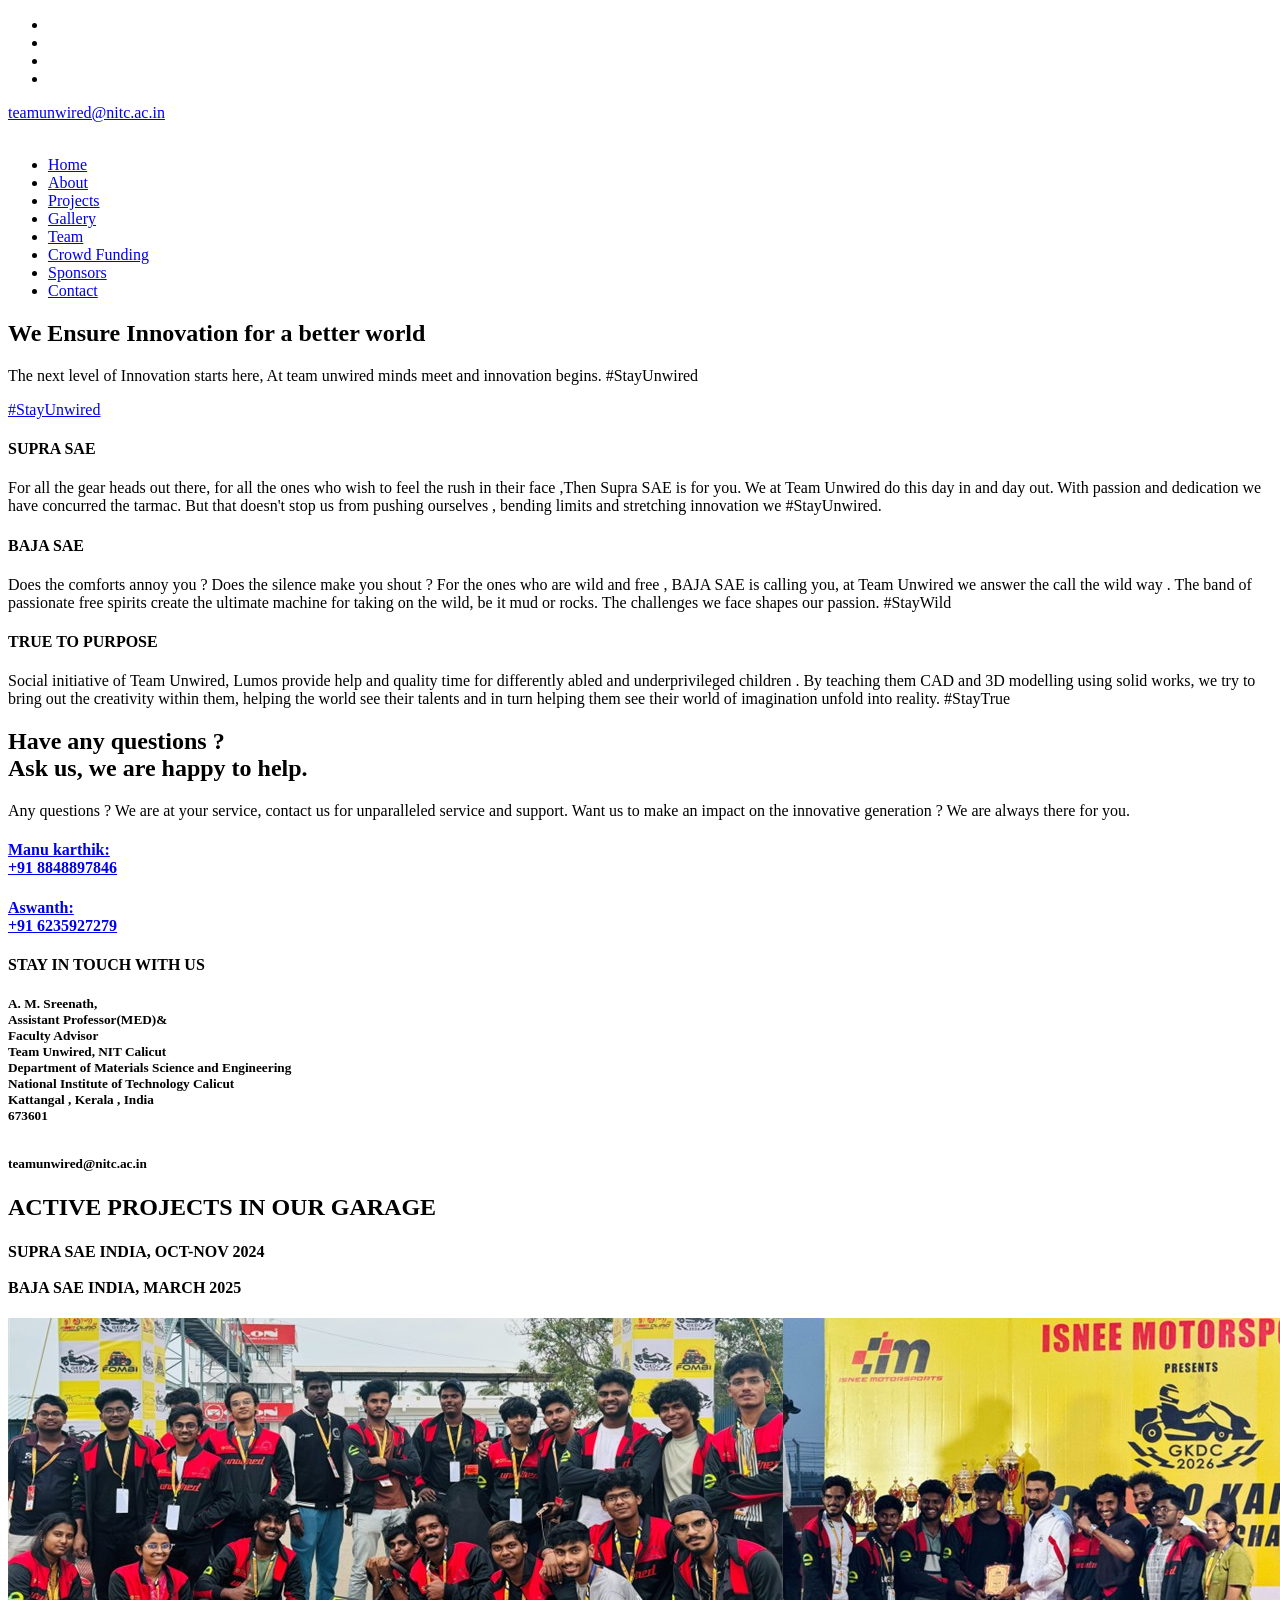
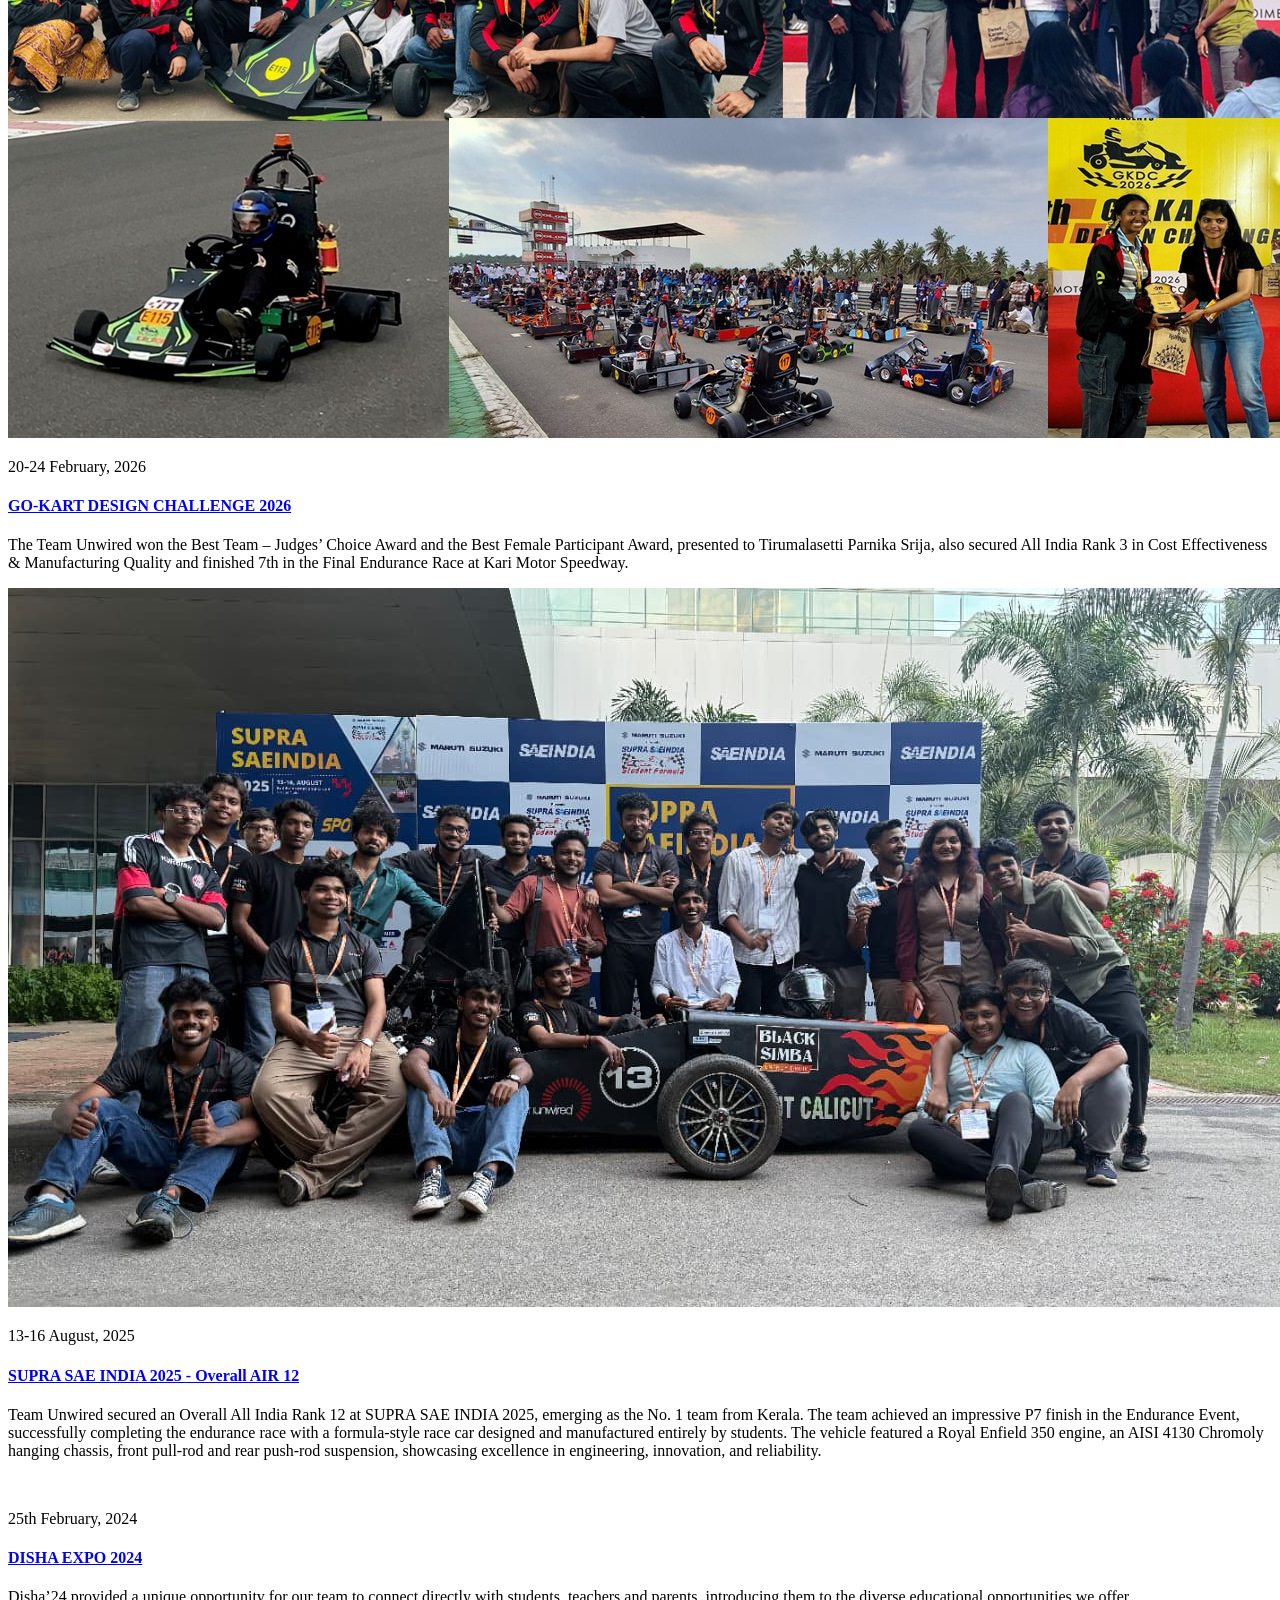
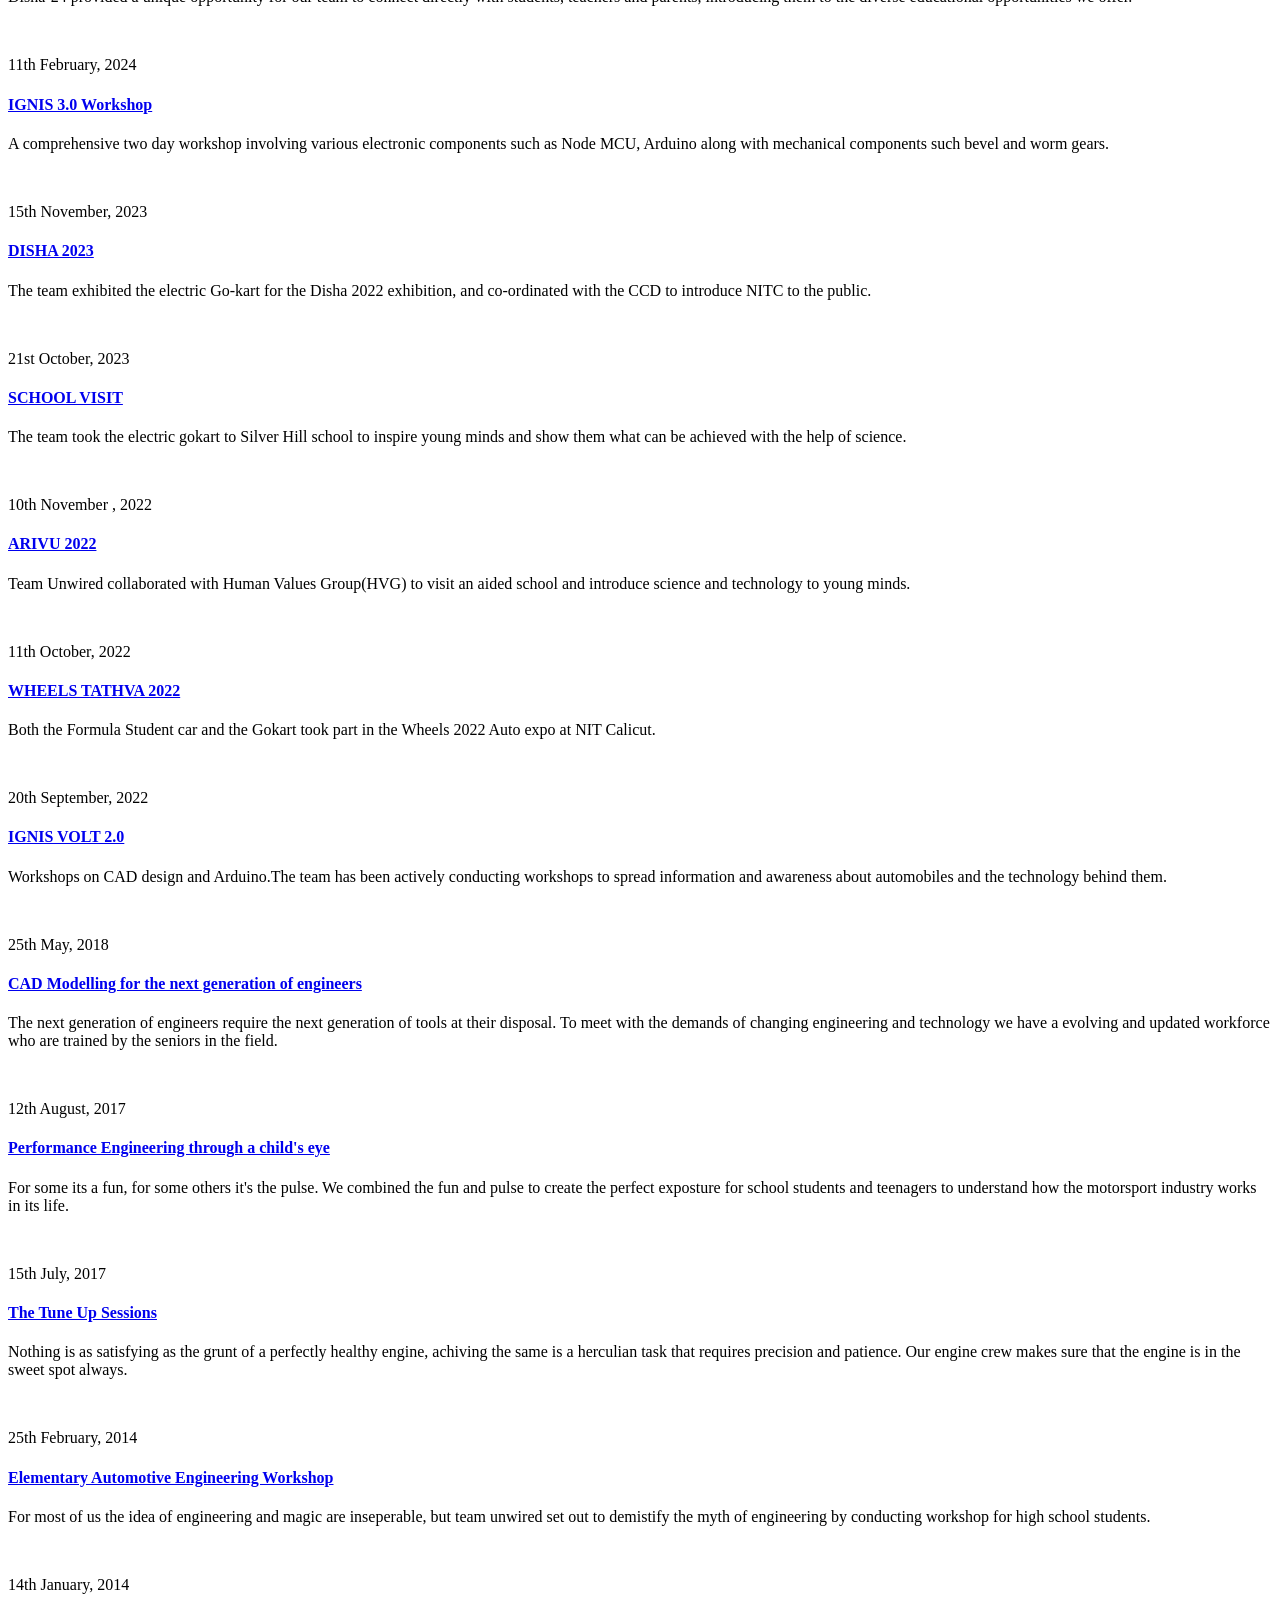
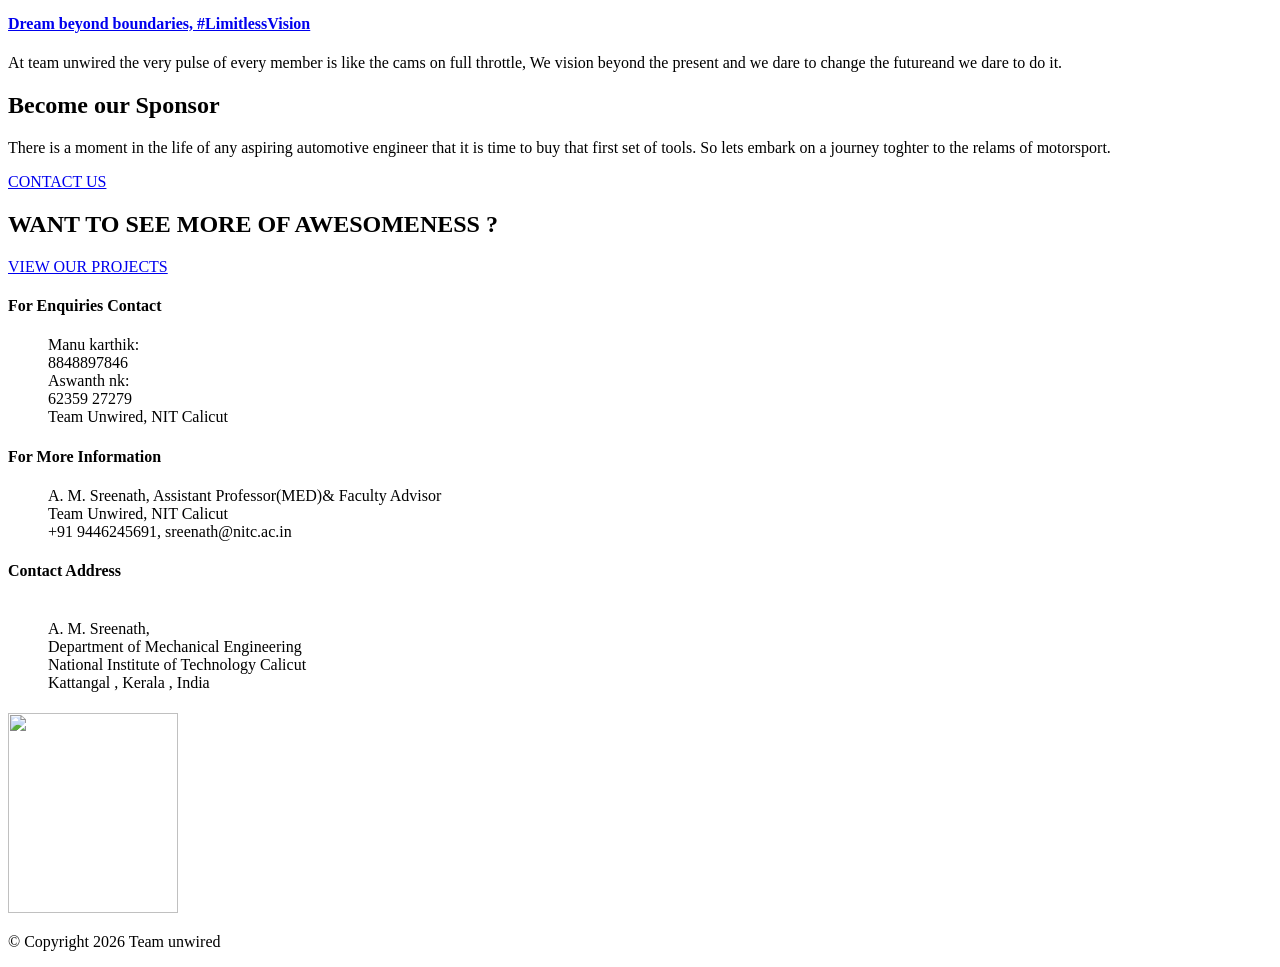
==== commit 503e6863: "fix: typo fix in project entry" ====
--- a/index.html
+++ b/index.html
@@ -261,7 +261,7 @@
                         <div class="detials col-12 col-md-6">
                             <p>13-16 August, 2025</p>
                             <a href="#">
-                                <h4>SUPRA SAE INDIA 2025 2025 - Overall AIR 12</h4>
+                                <h4>SUPRA SAE INDIA 2025 - Overall AIR 12</h4>
                             </a>
                             <p>
                                 Team Unwired secured an Overall All India Rank 12 at SUPRA SAE INDIA 2025, emerging as
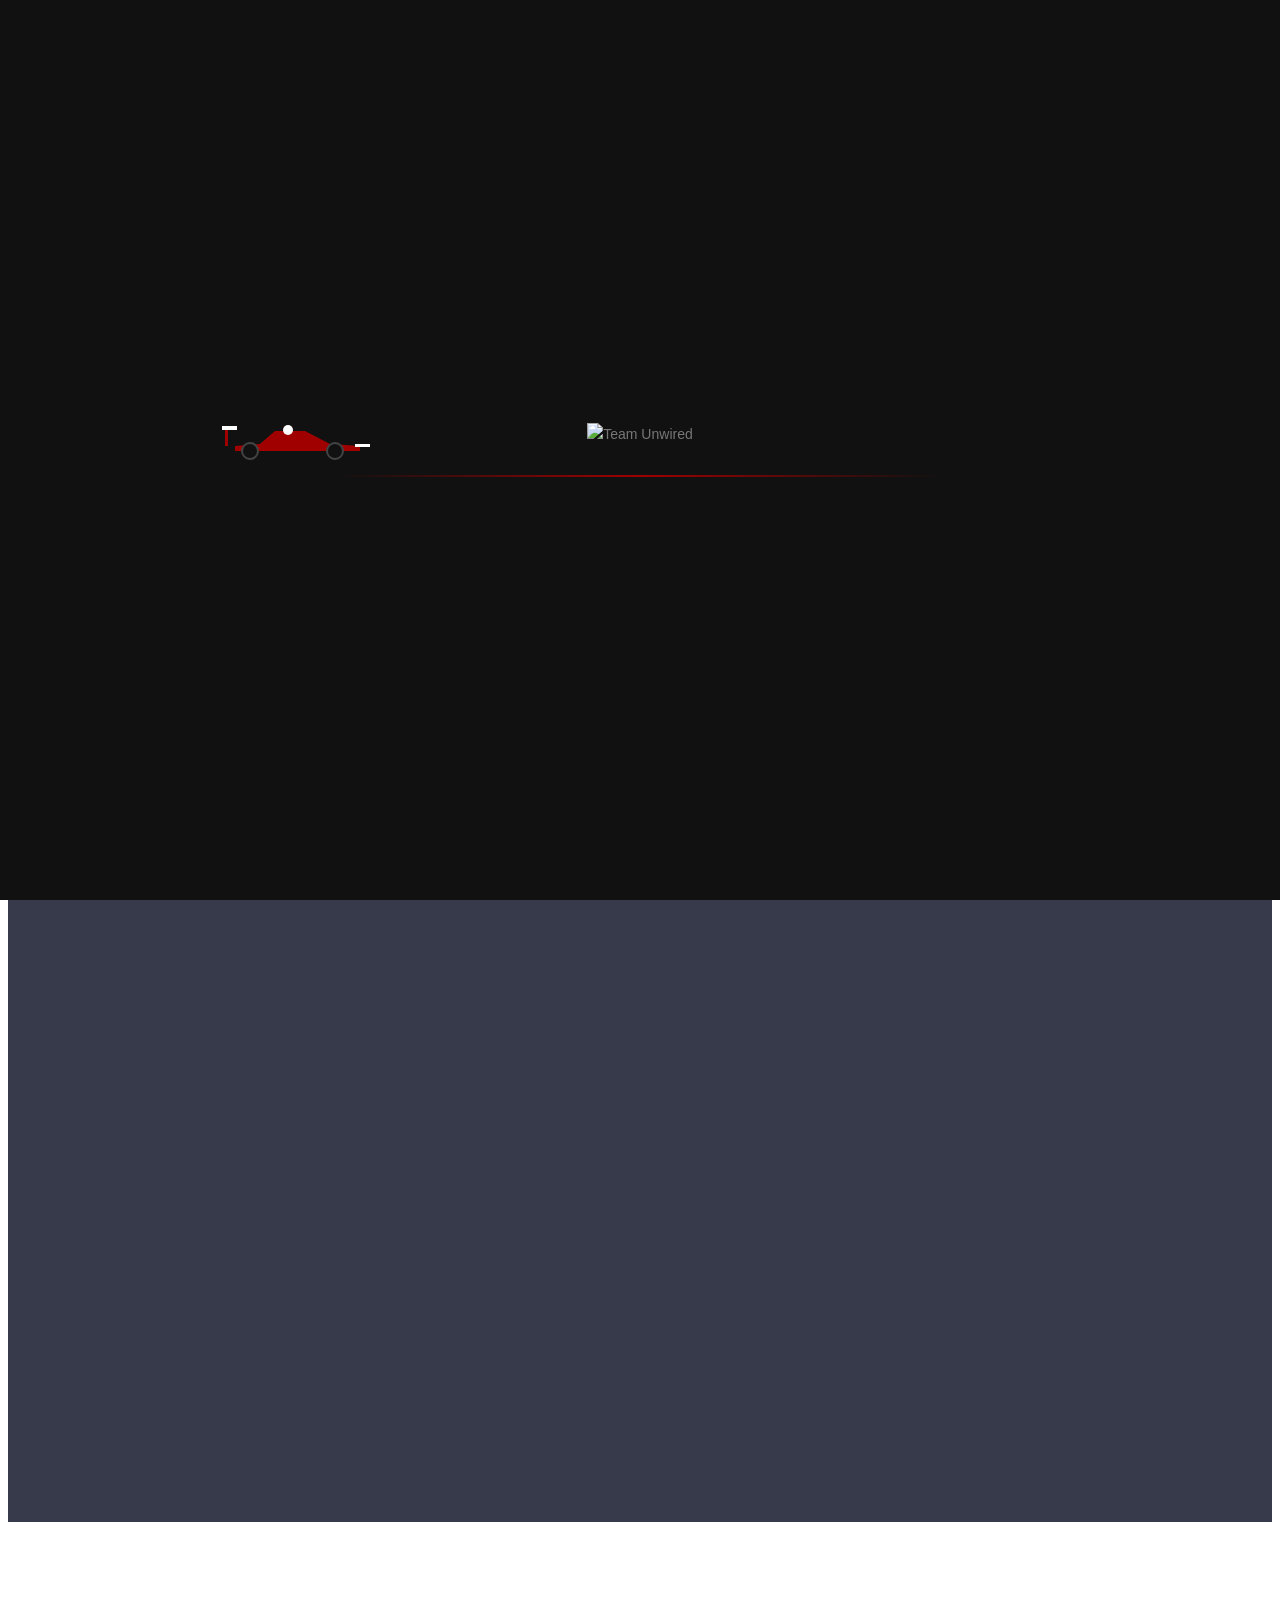
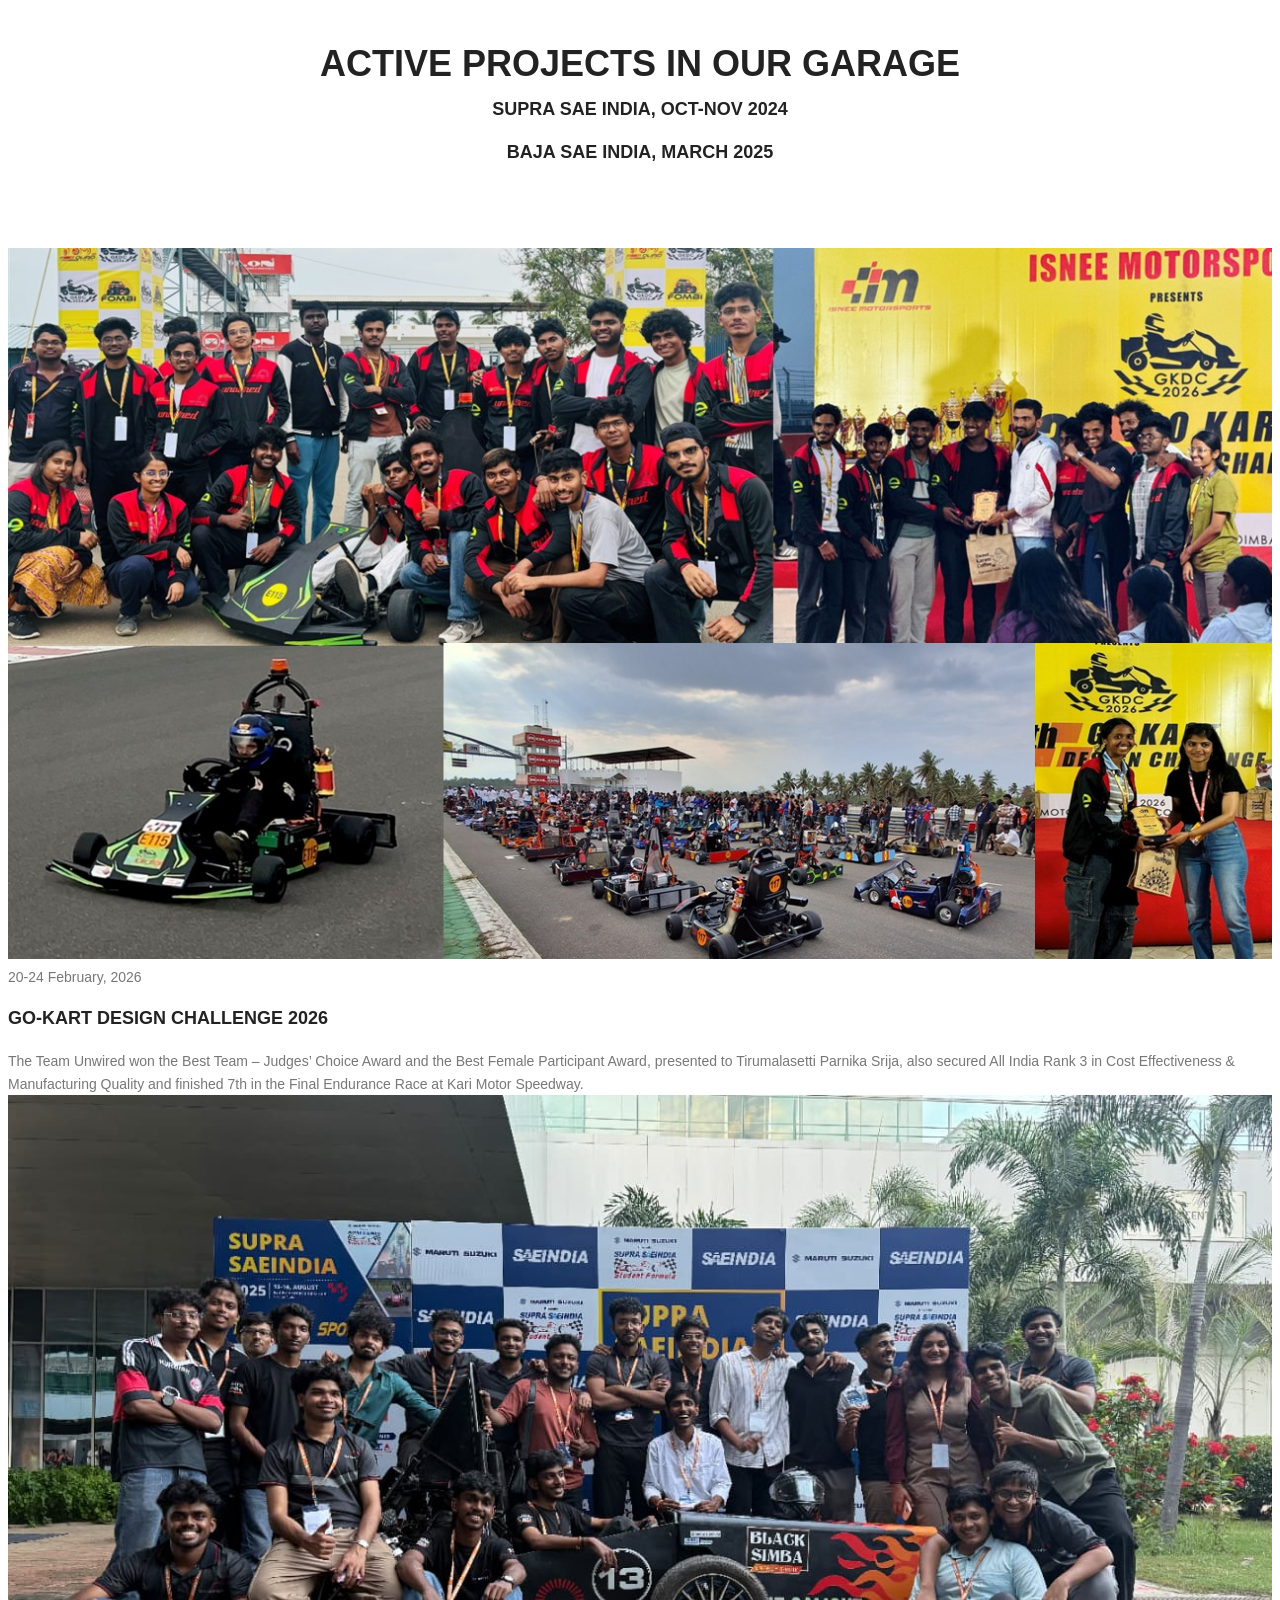
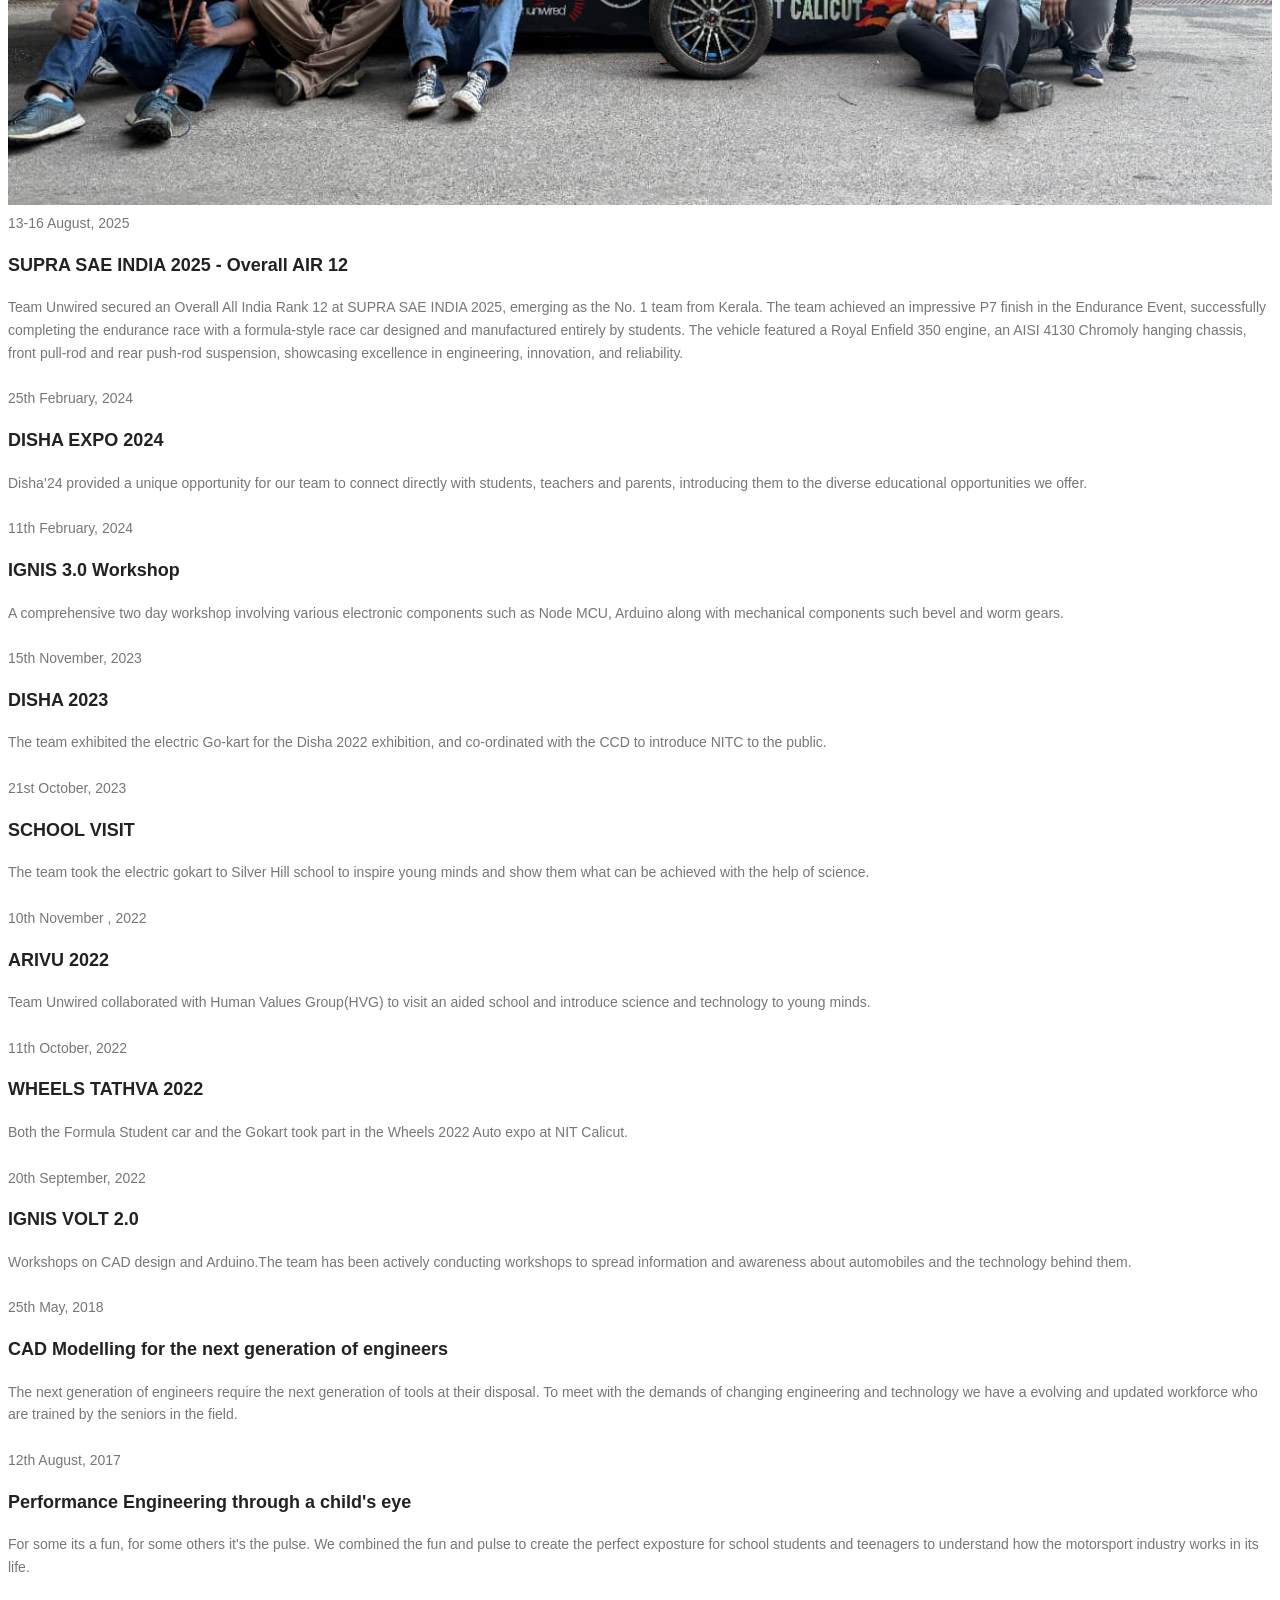
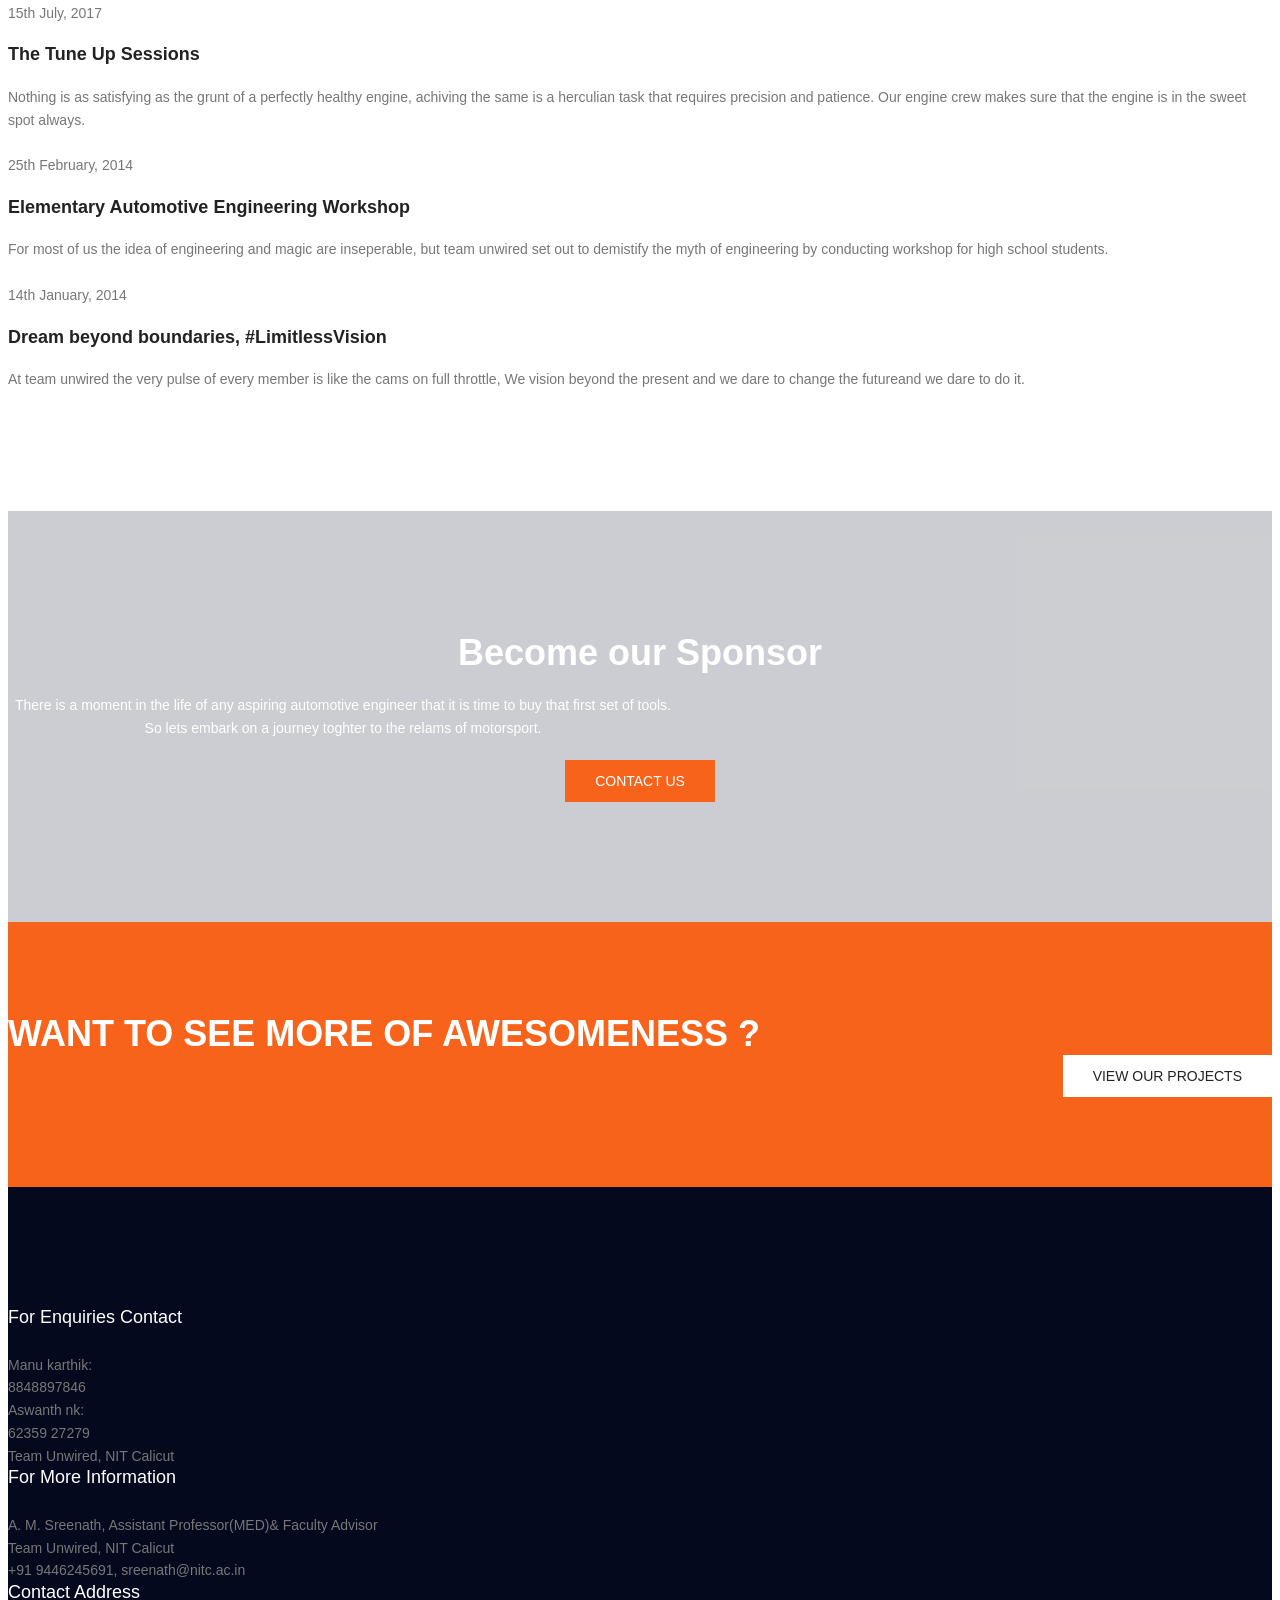
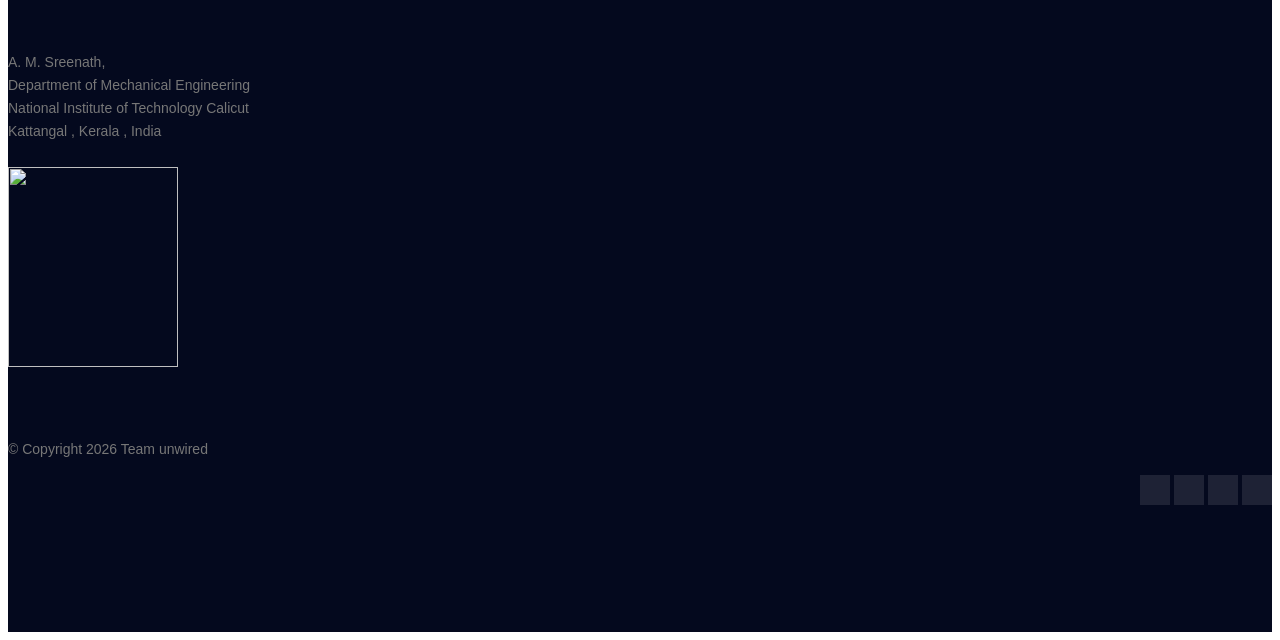
==== commit 2a7e1f6a: "loading screen animation" ====
--- a/index.html
+++ b/index.html
@@ -38,6 +38,24 @@
 </head>
 
 <body>
+    <!-- Preloader -->
+    <div id="preloader">
+        <div class="track-container">
+           <img src="img/logo.png" alt="Team Unwired" class="loader-logo" />
+           <div class="racing-car">
+              <svg viewBox="0 0 150 50" xmlns="http://www.w3.org/2000/svg">
+                 <rect x="5" y="10" width="3" height="20" fill="#a00000" />
+                 <rect x="2" y="10" width="15" height="4" fill="#fff" />
+                 <path d="M15,30 L40,28 L55,15 L85,15 L110,28 L140,30 L140,35 L15,35 Z" fill="#a00000" />
+                 <rect x="135" y="28" width="15" height="3" fill="#fff" />
+                 <circle cx="30" cy="35" r="8" fill="#111" stroke="#444" stroke-width="2" />
+                 <circle cx="115" cy="35" r="8" fill="#111" stroke="#444" stroke-width="2" />
+                 <circle cx="68" cy="14" r="5" fill="#fff" />
+              </svg>
+           </div>
+           <div class="track-line"></div>
+        </div>
+    </div>
     <header id="header" id="home">
         <div class="header-top">
             <div class="container">
--- a/css/main.css
+++ b/css/main.css
@@ -0,0 +1,52 @@
+::-moz-selection{background-color:#f7631b;color:#fff}::selection{background-color:#f7631b;color:#fff}::-webkit-input-placeholder{color:#777777;font-weight:300}:-moz-placeholder{color:#777777;opacity:1;font-weight:300}::-moz-placeholder{color:#777777;opacity:1;font-weight:300}:-ms-input-placeholder{color:#777777;font-weight:300}::-ms-input-placeholder{color:#777777;font-weight:300}body{color:#777;font-family:"Poppins",sans-serif;font-size:14px;font-weight:300;line-height:1.625em;position:relative}ol,ul{margin:0;padding:0;list-style:none}select{display:block}figure{margin:0}a{-webkit-transition:all 0.3s ease 0s;-moz-transition:all 0.3s ease 0s;-o-transition:all 0.3s ease 0s;transition:all 0.3s ease 0s}iframe{border:0}a,a:focus,a:hover{text-decoration:none;outline:0}.btn.active.focus,.btn.active:focus,.btn.focus,.btn.focus:active,.btn:active:focus,.btn:focus{text-decoration:none;outline:0}.card-panel{margin:0;padding:60px}.btn i,.btn-large i,.btn-floating i,.btn-large i,.btn-flat i{font-size:1em;line-height:inherit}.gray-bg{background:#f9f9ff}h1,h2,h3,h4,h5,h6{font-family:"Poppins",sans-serif;color:#222;line-height:1.2em !important;margin-bottom:0;margin-top:0;font-weight:600}.h1,.h2,.h3,.h4,.h5,.h6{margin-bottom:0;margin-top:0;font-family:"Poppins",sans-serif;font-weight:600;color:#222}h1,.h1{font-size:36px}h2,.h2{font-size:30px}h3,.h3{font-size:24px}h4,.h4{font-size:18px}h5,.h5{font-size:16px}h6,.h6{font-size:14px;color:#222}td,th{border-radius:0px}.clear::before,.clear::after{content:" ";display:table}.clear::after{clear:both}.fz-11{font-size:11px}.fz-12{font-size:12px}.fz-13{font-size:13px}.fz-14{font-size:14px}.fz-15{font-size:15px}.fz-16{font-size:16px}.fz-18{font-size:18px}.fz-30{font-size:30px}.fz-48{font-size:48px !important}.fw100{font-weight:100}.fw300{font-weight:300}.fw400{font-weight:400 !important}.fw500{font-weight:500}.f700{font-weight:700}.fsi{font-style:italic}.mt-10{margin-top:10px}.mt-15{margin-top:15px}.mt-20{margin-top:20px}.mt-25{margin-top:25px}.mt-30{margin-top:30px}.mt-35{margin-top:35px}.mt-40{margin-top:40px}.mt-50{margin-top:50px}.mt-60{margin-top:60px}.mt-70{margin-top:70px}.mt-80{margin-top:80px}.mt-100{margin-top:100px}.mt-120{margin-top:120px}.mt-150{margin-top:150px}.ml-0{margin-left:0 !important}.ml-5{margin-left:5px !important}.ml-10{margin-left:10px}.ml-15{margin-left:15px}.ml-20{margin-left:20px}.ml-30{margin-left:30px}.ml-50{margin-left:50px}.mr-0{margin-right:0 !important}.mr-5{margin-right:5px !important}.mr-15{margin-right:15px}.mr-10{margin-right:10px}.mr-20{margin-right:20px}.mr-30{margin-right:30px}.mr-50{margin-right:50px}.mb-0{margin-bottom:0px}.mb-0-i{margin-bottom:0px !important}.mb-5{margin-bottom:5px}.mb-10{margin-bottom:10px}.mb-15{margin-bottom:15px}.mb-20{margin-bottom:20px}.mb-25{margin-bottom:25px}.mb-30{margin-bottom:30px}.mb-40{margin-bottom:40px}.mb-50{margin-bottom:50px}.mb-60{margin-bottom:60px}.mb-70{margin-bottom:70px}.mb-80{margin-bottom:80px}.mb-90{margin-bottom:90px}.mb-100{margin-bottom:100px}.pt-0{padding-top:0px}.pt-10{padding-top:10px}.pt-15{padding-top:15px}.pt-20{padding-top:20px}.pt-25{padding-top:25px}.pt-30{padding-top:30px}.pt-40{padding-top:40px}.pt-50{padding-top:50px}.pt-60{padding-top:60px}.pt-70{padding-top:70px}.pt-80{padding-top:80px}.pt-90{padding-top:90px}.pt-100{padding-top:100px}.pt-120{padding-top:120px}.pt-150{padding-top:150px}.pt-170{padding-top:170px}.pb-0{padding-bottom:0px}.pb-10{padding-bottom:10px}.pb-15{padding-bottom:15px}.pb-20{padding-bottom:20px}.pb-25{padding-bottom:25px}.pb-30{padding-bottom:30px}.pb-40{padding-bottom:40px}.pb-50{padding-bottom:50px}.pb-60{padding-bottom:60px}.pb-70{padding-bottom:70px}.pb-80{padding-bottom:80px}.pb-90{padding-bottom:90px}.pb-100{padding-bottom:100px}.pb-120{padding-bottom:120px}.pb-150{padding-bottom:150px}.pr-30{padding-right:30px}.pl-30{padding-left:30px}.pl-90{padding-left:90px}.p-40{padding:40px}.float-left{float:left}.float-right{float:right}.text-italic{font-style:italic}.text-white{color:#fff}.text-black{color:#000}.transition{-webkit-transition:all 0.3s ease 0s;-moz-transition:all 0.3s ease 0s;-o-transition:all 0.3s ease 0s;transition:all 0.3s ease 0s}.section-full{padding:100px 0}.section-half{padding:75px 0}.text-center{text-align:center}.text-left{text-align:left}.text-rigth{text-align:right}.flex{display:-webkit-box;display:-webkit-flex;display:-moz-flex;display:-ms-flexbox;display:flex}.inline-flex{display:-webkit-inline-box;display:-webkit-inline-flex;display:-moz-inline-flex;display:-ms-inline-flexbox;display:inline-flex}.flex-grow{-webkit-box-flex:1;-webkit-flex-grow:1;-moz-flex-grow:1;-ms-flex-positive:1;flex-grow:1}.flex-wrap{-webkit-flex-wrap:wrap;-moz-flex-wrap:wrap;-ms-flex-wrap:wrap;flex-wrap:wrap}.flex-left{-webkit-box-pack:start;-ms-flex-pack:start;-webkit-justify-content:flex-start;-moz-justify-content:flex-start;justify-content:flex-start}.flex-middle{-webkit-box-align:center;-ms-flex-align:center;-webkit-align-items:center;-moz-align-items:center;align-items:center}.flex-right{-webkit-box-pack:end;-ms-flex-pack:end;-webkit-justify-content:flex-end;-moz-justify-content:flex-end;justify-content:flex-end}.flex-top{-webkit-align-self:flex-start;-moz-align-self:flex-start;-ms-flex-item-align:start;align-self:flex-start}.flex-center{-webkit-box-pack:center;-ms-flex-pack:center;-webkit-justify-content:center;-moz-justify-content:center;justify-content:center}.flex-bottom{-webkit-align-self:flex-end;-moz-align-self:flex-end;-ms-flex-item-align:end;align-self:flex-end}.space-between{-webkit-box-pack:justify;-ms-flex-pack:justify;-webkit-justify-content:space-between;-moz-justify-content:space-between;justify-content:space-between}.space-around{-ms-flex-pack:distribute;-webkit-justify-content:space-around;-moz-justify-content:space-around;justify-content:space-around}.flex-column{-webkit-box-direction:normal;-webkit-box-orient:vertical;-webkit-flex-direction:column;-moz-flex-direction:column;-ms-flex-direction:column;flex-direction:column}.flex-cell{display:-webkit-box;display:-webkit-flex;display:-moz-flex;display:-ms-flexbox;display:flex;-webkit-box-flex:1;-webkit-flex-grow:1;-moz-flex-grow:1;-ms-flex-positive:1;flex-grow:1}.display-table{display:table}.light{color:#fff}.dark{color:#222}.relative{position:relative}.overflow-hidden{overflow:hidden}.overlay{position:absolute;left:0;right:0;top:0;bottom:0}.container.fullwidth{width:100%}.container.no-padding{padding-left:0;padding-right:0}.no-padding{padding:0}.section-bg{background:#f9fafc}@media (max-width: 767px){.no-flex-xs{display:block !important}}.row.no-margin{margin-left:0;margin-right:0}.whole-wrap{background-color:#f9f9ff}.generic-banner{margin-top:60px;background-color:#f7631b;text-align:center}.generic-banner .height{height:600px}@media (max-width: 767.98px){.generic-banner .height{height:400px}}.generic-banner .generic-banner-content h2{line-height:1.2em;margin-bottom:20px}@media (max-width: 991.98px){.generic-banner .generic-banner-content h2 br{display:none}}.generic-banner .generic-banner-content p{text-align:center;font-size:16px}@media (max-width: 991.98px){.generic-banner .generic-banner-content p br{display:none}}.generic-content h1{font-weight:600}.about-generic-area{background:#fff}.about-generic-area p{margin-bottom:20px}.white-bg{background:#fff}.section-top-border{padding:50px 0;border-top:1px dotted #eee}.switch-wrap{margin-bottom:10px}.switch-wrap p{margin:0}.sample-text-area{background:#f9f9ff;padding:100px 0 70px 0}.sample-text{margin-bottom:0}.text-heading{margin-bottom:30px;font-size:24px}.typo-list{margin-bottom:10px}@media (max-width: 767px){.typo-sec{margin-bottom:30px}}@media (max-width: 767px){.element-wrap{margin-top:30px}}b,sup,sub,u,del{color:#f7631b}h1{font-size:36px}h2{font-size:30px}h3{font-size:24px}h4{font-size:18px}h5{font-size:16px}h6{font-size:14px}h1,h2,h3,h4,h5,h6{line-height:1.5em}.typography h1,.typography h2,.typography h3,.typography h4,.typography h5,.typography h6{color:#777}.button-area{background:#f9f9ff}.button-area .border-top-generic{padding:70px 15px;border-top:1px dotted #eee}.button-group-area .genric-btn{margin-right:10px;margin-top:10px}.button-group-area .genric-btn:last-child{margin-right:0}.genric-btn{display:inline-block;outline:none;line-height:40px;padding:0 30px;font-size:.8em;text-align:center;text-decoration:none;font-weight:500;cursor:pointer;-webkit-transition:all 0.3s ease 0s;-moz-transition:all 0.3s ease 0s;-o-transition:all 0.3s ease 0s;transition:all 0.3s ease 0s}.genric-btn:focus{outline:none}.genric-btn.e-large{padding:0 40px;line-height:50px}.genric-btn.large{line-height:45px}.genric-btn.medium{line-height:30px}.genric-btn.small{line-height:25px}.genric-btn.radius{border-radius:3px}.genric-btn.circle{border-radius:20px}.genric-btn.arrow{display:-webkit-inline-box;display:-ms-inline-flexbox;display:inline-flex;-webkit-box-align:center;-ms-flex-align:center;align-items:center}.genric-btn.arrow span{margin-left:10px}.genric-btn.default{color:#222;background:#f9f9ff;border:1px solid transparent}.genric-btn.default:hover{border:1px solid #f9f9ff;background:#fff}.genric-btn.default-border{border:1px solid #f9f9ff;background:#fff}.genric-btn.default-border:hover{color:#222;background:#f9f9ff;border:1px solid transparent}.genric-btn.primary{color:#fff;background:#f7631b;border:1px solid transparent}.genric-btn.primary:hover{color:#f7631b;border:1px solid #f7631b;background:#fff}.genric-btn.primary-border{color:#f7631b;border:1px solid #f7631b;background:#fff}.genric-btn.primary-border:hover{color:#fff;background:#f7631b;border:1px solid transparent}.genric-btn.success{color:#fff;background:#4cd3e3;border:1px solid transparent}.genric-btn.success:hover{color:#4cd3e3;border:1px solid #4cd3e3;background:#fff}.genric-btn.success-border{color:#4cd3e3;border:1px solid #4cd3e3;background:#fff}.genric-btn.success-border:hover{color:#fff;background:#4cd3e3;border:1px solid transparent}.genric-btn.info{color:#fff;background:#38a4ff;border:1px solid transparent}.genric-btn.info:hover{color:#38a4ff;border:1px solid #38a4ff;background:#fff}.genric-btn.info-border{color:#38a4ff;border:1px solid #38a4ff;background:#fff}.genric-btn.info-border:hover{color:#fff;background:#38a4ff;border:1px solid transparent}.genric-btn.warning{color:#fff;background:#f4e700;border:1px solid transparent}.genric-btn.warning:hover{color:#f4e700;border:1px solid #f4e700;background:#fff}.genric-btn.warning-border{color:#f4e700;border:1px solid #f4e700;background:#fff}.genric-btn.warning-border:hover{color:#fff;background:#f4e700;border:1px solid transparent}.genric-btn.danger{color:#fff;background:#f44a40;border:1px solid transparent}.genric-btn.danger:hover{color:#f44a40;border:1px solid #f44a40;background:#fff}.genric-btn.danger-border{color:#f44a40;border:1px solid #f44a40;background:#fff}.genric-btn.danger-border:hover{color:#fff;background:#f44a40;border:1px solid transparent}.genric-btn.link{color:#222;background:#f9f9ff;text-decoration:underline;border:1px solid transparent}.genric-btn.link:hover{color:#222;border:1px solid #f9f9ff;background:#fff}.genric-btn.link-border{color:#222;border:1px solid #f9f9ff;background:#fff;text-decoration:underline}.genric-btn.link-border:hover{color:#222;background:#f9f9ff;border:1px solid transparent}.genric-btn.disable{color:#222,0.3;background:#f9f9ff;border:1px solid transparent;cursor:not-allowed}.generic-blockquote{padding:30px 50px 30px 30px;background:#fff;border-left:2px solid #f7631b}@media (max-width: 991px){.progress-table-wrap{overflow-x:scroll}}.progress-table{background:#fff;padding:15px 0px 30px 0px;min-width:800px}.progress-table .serial{width:11.83%;padding-left:30px}.progress-table .country{width:28.07%}.progress-table .visit{width:19.74%}.progress-table .percentage{width:40.36%;padding-right:50px}.progress-table .table-head{display:flex}.progress-table .table-head .serial,.progress-table .table-head .country,.progress-table .table-head .visit,.progress-table .table-head .percentage{color:#222;line-height:40px;text-transform:uppercase;font-weight:500}.progress-table .table-row{padding:15px 0;border-top:1px solid #edf3fd;display:flex}.progress-table .table-row .serial,.progress-table .table-row .country,.progress-table .table-row .visit,.progress-table .table-row .percentage{display:flex;align-items:center}.progress-table .table-row .country img{margin-right:15px}.progress-table .table-row .percentage .progress{width:80%;border-radius:0px;background:transparent}.progress-table .table-row .percentage .progress .progress-bar{height:5px;line-height:5px}.progress-table .table-row .percentage .progress .progress-bar.color-1{background-color:#6382e6}.progress-table .table-row .percentage .progress .progress-bar.color-2{background-color:#e66686}.progress-table .table-row .percentage .progress .progress-bar.color-3{background-color:#f09359}.progress-table .table-row .percentage .progress .progress-bar.color-4{background-color:#73fbaf}.progress-table .table-row .percentage .progress .progress-bar.color-5{background-color:#73fbaf}.progress-table .table-row .percentage .progress .progress-bar.color-6{background-color:#6382e6}.progress-table .table-row .percentage .progress .progress-bar.color-7{background-color:#a367e7}.progress-table .table-row .percentage .progress .progress-bar.color-8{background-color:#e66686}.single-gallery-image{margin-top:30px;background-repeat:no-repeat !important;background-position:center center !important;background-size:cover !important;height:200px;-webkit-transition:all 0.3s ease 0s;-moz-transition:all 0.3s ease 0s;-o-transition:all 0.3s ease 0s;transition:all 0.3s ease 0s}.single-gallery-image:hover{opacity:.8}.list-style{width:14px;height:14px}.unordered-list li{position:relative;padding-left:30px;line-height:1.82em !important}.unordered-list li:before{content:"";position:absolute;width:14px;height:14px;border:3px solid #f7631b;background:#fff;top:4px;left:0;border-radius:50%}.ordered-list{margin-left:30px}.ordered-list li{list-style-type:decimal-leading-zero;color:#f7631b;font-weight:500;line-height:1.82em !important}.ordered-list li span{font-weight:300;color:#777}.ordered-list-alpha li{margin-left:30px;list-style-type:lower-alpha;color:#f7631b;font-weight:500;line-height:1.82em !important}.ordered-list-alpha li span{font-weight:300;color:#777}.ordered-list-roman li{margin-left:30px;list-style-type:lower-roman;color:#f7631b;font-weight:500;line-height:1.82em !important}.ordered-list-roman li span{font-weight:300;color:#777}.single-input{display:block;width:100%;line-height:40px;border:none;outline:none;background:#fff;padding:0 20px}.single-input:focus{outline:none}.input-group-icon{position:relative}.input-group-icon .icon{position:absolute;left:20px;top:0;line-height:40px;z-index:3}.input-group-icon .icon i{color:#797979}.input-group-icon .single-input{padding-left:45px}.single-textarea{display:block;width:100%;line-height:40px;border:none;outline:none;background:#fff;padding:0 20px;height:100px;resize:none}.single-textarea:focus{outline:none}.single-input-primary{display:block;width:100%;line-height:40px;border:1px solid transparent;outline:none;background:#fff;padding:0 20px}.single-input-primary:focus{outline:none;border:1px solid #f7631b}.single-input-accent{display:block;width:100%;line-height:40px;border:1px solid transparent;outline:none;background:#fff;padding:0 20px}.single-input-accent:focus{outline:none;border:1px solid #eb6b55}.single-input-secondary{display:block;width:100%;line-height:40px;border:1px solid transparent;outline:none;background:#fff;padding:0 20px}.single-input-secondary:focus{outline:none;border:1px solid #f09359}.default-switch{width:35px;height:17px;border-radius:8.5px;background:#fff;position:relative;cursor:pointer}.default-switch input{position:absolute;left:0;top:0;right:0;bottom:0;width:100%;height:100%;opacity:0;cursor:pointer}.default-switch input+label{position:absolute;top:1px;left:1px;width:15px;height:15px;border-radius:50%;background:#f7631b;-webkit-transition:all 0.2s;-moz-transition:all 0.2s;-o-transition:all 0.2s;transition:all 0.2s;box-shadow:0px 4px 5px 0px rgba(0,0,0,0.2);cursor:pointer}.default-switch input:checked+label{left:19px}.single-element-widget{margin-bottom:30px}.primary-switch{width:35px;height:17px;border-radius:8.5px;background:#fff;position:relative;cursor:pointer}.primary-switch input{position:absolute;left:0;top:0;right:0;bottom:0;width:100%;height:100%;opacity:0}.primary-switch input+label{position:absolute;left:0;top:0;right:0;bottom:0;width:100%;height:100%}.primary-switch input+label:before{content:"";position:absolute;left:0;top:0;right:0;bottom:0;width:100%;height:100%;background:transparent;border-radius:8.5px;cursor:pointer;-webkit-transition:all 0.2s;-moz-transition:all 0.2s;-o-transition:all 0.2s;transition:all 0.2s}.primary-switch input+label:after{content:"";position:absolute;top:1px;left:1px;width:15px;height:15px;border-radius:50%;background:#fff;-webkit-transition:all 0.2s;-moz-transition:all 0.2s;-o-transition:all 0.2s;transition:all 0.2s;box-shadow:0px 4px 5px 0px rgba(0,0,0,0.2);cursor:pointer}.primary-switch input:checked+label:after{left:19px}.primary-switch input:checked+label:before{background:#f7631b}.confirm-switch{width:35px;height:17px;border-radius:8.5px;background:#fff;position:relative;cursor:pointer}.confirm-switch input{position:absolute;left:0;top:0;right:0;bottom:0;width:100%;height:100%;opacity:0}.confirm-switch input+label{position:absolute;left:0;top:0;right:0;bottom:0;width:100%;height:100%}.confirm-switch input+label:before{content:"";position:absolute;left:0;top:0;right:0;bottom:0;width:100%;height:100%;background:transparent;border-radius:8.5px;-webkit-transition:all 0.2s;-moz-transition:all 0.2s;-o-transition:all 0.2s;transition:all 0.2s;cursor:pointer}.confirm-switch input+label:after{content:"";position:absolute;top:1px;left:1px;width:15px;height:15px;border-radius:50%;background:#fff;-webkit-transition:all 0.2s;-moz-transition:all 0.2s;-o-transition:all 0.2s;transition:all 0.2s;box-shadow:0px 4px 5px 0px rgba(0,0,0,0.2);cursor:pointer}.confirm-switch input:checked+label:after{left:19px}.confirm-switch input:checked+label:before{background:#4cd3e3}.primary-checkbox{width:16px;height:16px;border-radius:3px;background:#fff;position:relative;cursor:pointer}.primary-checkbox input{position:absolute;left:0;top:0;right:0;bottom:0;width:100%;height:100%;opacity:0}.primary-checkbox input+label{position:absolute;left:0;top:0;right:0;bottom:0;width:100%;height:100%;border-radius:3px;cursor:pointer;border:1px solid #f1f1f1}.primary-checkbox input:checked+label{background:url(../img/elements/primary-check.png) no-repeat center center/cover;border:none}.confirm-checkbox{width:16px;height:16px;border-radius:3px;background:#fff;position:relative;cursor:pointer}.confirm-checkbox input{position:absolute;left:0;top:0;right:0;bottom:0;width:100%;height:100%;opacity:0}.confirm-checkbox input+label{position:absolute;left:0;top:0;right:0;bottom:0;width:100%;height:100%;border-radius:3px;cursor:pointer;border:1px solid #f1f1f1}.confirm-checkbox input:checked+label{background:url(../img/elements/success-check.png) no-repeat center center/cover;border:none}.disabled-checkbox{width:16px;height:16px;border-radius:3px;background:#fff;position:relative;cursor:pointer}.disabled-checkbox input{position:absolute;left:0;top:0;right:0;bottom:0;width:100%;height:100%;opacity:0}.disabled-checkbox input+label{position:absolute;left:0;top:0;right:0;bottom:0;width:100%;height:100%;border-radius:3px;cursor:pointer;border:1px solid #f1f1f1}.disabled-checkbox input:disabled{cursor:not-allowed;z-index:3}.disabled-checkbox input:checked+label{background:url(../img/elements/disabled-check.png) no-repeat center center/cover;border:none}.primary-radio{width:16px;height:16px;border-radius:8px;background:#fff;position:relative;cursor:pointer}.primary-radio input{position:absolute;left:0;top:0;right:0;bottom:0;width:100%;height:100%;opacity:0}.primary-radio input+label{position:absolute;left:0;top:0;right:0;bottom:0;width:100%;height:100%;border-radius:8px;cursor:pointer;border:1px solid #f1f1f1}.primary-radio input:checked+label{background:url(../img/elements/primary-radio.png) no-repeat center center/cover;border:none}.confirm-radio{width:16px;height:16px;border-radius:8px;background:#fff;position:relative;cursor:pointer}.confirm-radio input{position:absolute;left:0;top:0;right:0;bottom:0;width:100%;height:100%;opacity:0}.confirm-radio input+label{position:absolute;left:0;top:0;right:0;bottom:0;width:100%;height:100%;border-radius:8px;cursor:pointer;border:1px solid #f1f1f1}.confirm-radio input:checked+label{background:url(../img/elements/success-radio.png) no-repeat center center/cover;border:none}.disabled-radio{width:16px;height:16px;border-radius:8px;background:#fff;position:relative;cursor:pointer}.disabled-radio input{position:absolute;left:0;top:0;right:0;bottom:0;width:100%;height:100%;opacity:0}.disabled-radio input+label{position:absolute;left:0;top:0;right:0;bottom:0;width:100%;height:100%;border-radius:8px;cursor:pointer;border:1px solid #f1f1f1}.disabled-radio input:disabled{cursor:not-allowed;z-index:3}.disabled-radio input:checked+label{background:url(../img/elements/disabled-radio.png) no-repeat center center/cover;border:none}.default-select{height:40px}.default-select .nice-select{border:none;border-radius:0px;height:40px;background:#fff;padding-left:20px;padding-right:40px}.default-select .nice-select .list{margin-top:0;border:none;border-radius:0px;box-shadow:none;width:100%;padding:10px 0 10px 0px}.default-select .nice-select .list .option{font-weight:300;-webkit-transition:all 0.3s ease 0s;-moz-transition:all 0.3s ease 0s;-o-transition:all 0.3s ease 0s;transition:all 0.3s ease 0s;line-height:28px;min-height:28px;font-size:12px;padding-left:20px}.default-select .nice-select .list .option.selected{color:#f7631b;background:transparent}.default-select .nice-select .list .option:hover{color:#f7631b;background:transparent}.default-select .current{margin-right:50px;font-weight:300}.default-select .nice-select::after{right:20px}@media (max-width: 991px){.left-align-p p{margin-top:20px}}.form-select{height:40px;width:100%}.form-select .nice-select{border:none;border-radius:0px;height:40px;background:#fff !important;padding-left:45px;padding-right:40px;width:100%}.form-select .nice-select .list{margin-top:0;border:none;border-radius:0px;box-shadow:none;width:100%;padding:10px 0 10px 0px}.form-select .nice-select .list .option{font-weight:300;-webkit-transition:all 0.3s ease 0s;-moz-transition:all 0.3s ease 0s;-o-transition:all 0.3s ease 0s;transition:all 0.3s ease 0s;line-height:28px;min-height:28px;font-size:12px;padding-left:45px}.form-select .nice-select .list .option.selected{color:#f7631b;background:transparent}.form-select .nice-select .list .option:hover{color:#f7631b;background:transparent}.form-select .current{margin-right:50px;font-weight:300}.form-select .nice-select::after{right:20px}.header-top{background:#04091e;font-size:12px;padding:8px}.header-top a{color:#fff}.header-top ul li{display:inline-block;margin-left:15px}.header-top .header-top-left{text-align:left}.header-top .header-top-left i{-webkit-transition:all 0.3s ease 0s;-moz-transition:all 0.3s ease 0s;-o-transition:all 0.3s ease 0s;transition:all 0.3s ease 0s}.header-top .header-top-left a{margin-right:10px}.header-top .header-top-left a:hover{-webkit-transition:all 0.3s ease 0s;-moz-transition:all 0.3s ease 0s;-o-transition:all 0.3s ease 0s;transition:all 0.3s ease 0s}.header-top .header-top-left a:hover i{color:#f7631b}.header-top .header-top-right{text-align:right}.header-top .header-top-right a{margin-right:10px}.header-top .header-top-right a .lnr{display:none;font-weight:700}@media (max-width: 480px){.header-top .header-top-right a .lnr{display:inline-block}.header-top .header-top-right a .text{display:none}}.top-head-btn{background:#f7631b;padding:9px 26px}.main-menu{padding-bottom:20px;padding-top:20px;border-bottom:1px solid #39353e}#header{position:fixed;left:0;top:0;right:0;transition:all 0.5s;z-index:997}#header.header-scrolled{transition:all 0.5s;background-color:rgba(4,9,30,0.9)}#header.header-scrolled .main-menu{border-color:transparent}@media (max-width: 673px){#logo{margin-left:20px}}#header #logo h1{font-size:34px;margin:0;padding:0;line-height:1;font-weight:700;letter-spacing:3px}#header #logo h1 a,#header #logo h1 a:hover{color:#000;padding-left:10px;border-left:4px solid #f7631b}#header #logo img{padding:0;margin:0}@media (max-width: 768px){#header #logo h1{font-size:28px}#header #logo img{max-height:40px}}.nav-menu,.nav-menu *{margin:0;padding:0;list-style:none}.nav-menu ul{position:absolute;display:none;top:100%;right:0;z-index:99}.nav-menu li{position:relative;white-space:nowrap}.nav-menu>li{float:left}.nav-menu li:hover>ul,.nav-menu li.sfHover>ul{display:block}.nav-menu ul ul{top:0;right:100%}.nav-menu ul li{min-width:180px}.sf-arrows .sf-with-ul{padding-right:30px}.sf-arrows .sf-with-ul:after{content:"\f107";position:absolute;right:15px;font-family:FontAwesome;font-style:normal;font-weight:normal}.sf-arrows ul .sf-with-ul:after{content:"\f105"}@media (max-width: 768px){#nav-menu-container{display:none}}.nav-menu a{padding:0 8px 0px 8px;text-decoration:none;display:inline-block;color:#fff;font-weight:500;font-size:12px;text-transform:uppercase;outline:none}.nav-menu li:hover>a{color:#f7631b}.nav-menu>li{margin-left:10px}.nav-menu ul{margin:24px 0 0 0;padding:10px;box-shadow:0px 0px 30px rgba(127,137,161,0.25);background:#fff}.nav-menu ul li{transition:0.3s}.nav-menu ul li a{padding:5px 10px;color:#333;transition:0.3s;display:block;font-size:12px;text-transform:none}.nav-menu ul li:hover>a{color:#f7631b}.nav-menu ul ul{margin-right:10px;margin-top:0}#mobile-nav-toggle{position:fixed;right:15px;z-index:999;top:62px;border:0;background:none;font-size:24px;display:none;transition:all 0.4s;outline:none;cursor:pointer}#mobile-nav-toggle i{color:#fff;font-weight:900}@media (max-width: 960px){#mobile-nav-toggle{display:inline}#nav-menu-container{display:none}}#mobile-nav{position:fixed;top:0;padding-top:18px;bottom:0;z-index:998;background:rgba(0,0,0,0.8);left:-260px;width:260px;overflow-y:auto;transition:0.4s}#mobile-nav ul{padding:0;margin:0;list-style:none}#mobile-nav ul li{position:relative}#mobile-nav ul li a{color:#fff;font-size:13px;text-transform:uppercase;overflow:hidden;padding:10px 22px 10px 15px;position:relative;text-decoration:none;width:100%;display:block;outline:none;font-weight:400}#mobile-nav ul li a:hover{color:#fff}#mobile-nav ul li li{padding-left:30px}#mobile-nav ul .menu-has-children i{position:absolute;right:0;z-index:99;padding:15px;cursor:pointer;color:#fff}#mobile-nav ul .menu-has-children i.fa-chevron-up{color:#f7631b}#mobile-nav ul .menu-has-children li a{text-transform:none}#mobile-nav ul .menu-item-active{color:#f7631b}#mobile-body-overly{width:100%;height:100%;z-index:997;top:0;left:0;position:fixed;background:rgba(0,0,0,0.7);display:none}body.mobile-nav-active{overflow:hidden}body.mobile-nav-active #mobile-nav{left:0}body.mobile-nav-active #mobile-nav-toggle{color:#fff}.section-gap{padding:120px 0}.alert-msg{color:#008000}.primary-btn{background:#f7631b;line-height:42px;padding-left:30px;padding-right:30px;border:none;color:#fff;display:inline-block;font-weight:500;position:relative;-webkit-transition:all 0.3s ease 0s;-moz-transition:all 0.3s ease 0s;-o-transition:all 0.3s ease 0s;transition:all 0.3s ease 0s;cursor:pointer;position:relative}.primary-btn:focus{outline:none}.primary-btn span{color:#fff;position:absolute;top:50%;transform:translateY(-60%);right:30px;-webkit-transition:all 0.3s ease 0s;-moz-transition:all 0.3s ease 0s;-o-transition:all 0.3s ease 0s;transition:all 0.3s ease 0s}.primary-btn:hover{color:#fff}.primary-btn:hover span{color:#fff;right:20px}.primary-btn.white{border:1px solid #fff;color:#fff}.primary-btn.white span{color:#fff}.primary-btn.white:hover{background:#fff;color:#f7631b}.primary-btn.white:hover span{color:#f7631b}.primary-btn.wh{background:#fff;color:#222;text-transform:uppercase}.primary-btn.wh:hover{background:#222;color:#fff}.primary-btn.squire{border-radius:0px !important;border:1px solid transparent}.primary-btn.squire:hover{border:1px solid #fff;background:transparent;color:#fff}.overlay{position:absolute;left:0;right:0;top:0;bottom:0}.section-title{text-align:center;display:block;margin-left:auto;margin-right:auto;margin-bottom:80px}.section-title h1{margin-bottom:10px}.banner-area{background:url(../img/banner-bg.jpg) right;background-size:cover}.banner-area .overlay-bg{background-color:rgba(4,9,30,0.8)}@media (max-width: 767px){.fullscreen{height:700px !important}}.banner-content{text-align:left}.banner-content h1{font-size:48px;font-weight:700;line-height:1em;margin-top:10px;color:#fff}@media (max-width: 991.98px){.banner-content h1{font-size:36px}}@media (max-width: 991.98px){.banner-content h1 br{display:none}}@media (max-width: 1199.98px){.banner-content h1{font-size:45px}}@media (max-width: 480px){.banner-content h1{font-size:32px}}.banner-content .primary-btn{background-color:#f7631b;color:#fff;font-weight:600;font-size:14px}.banner-content .primary-btn:hover{background-color:#fff;color:#f7631b}.feature-area{margin-top:-62px}.single-feature{text-align:center}.single-feature .title{background:rgba(255,255,255,0.15);padding:20px 0px;-webkit-transition:all 0.3s ease 0s;-moz-transition:all 0.3s ease 0s;-o-transition:all 0.3s ease 0s;transition:all 0.3s ease 0s}.single-feature .title h4{color:#fff}.single-feature .desc-wrap{padding:20px;background-color:#fff;box-shadow:0px 10px 30px 0px rgba(153,153,153,0.1)}.single-feature .desc-wrap a{font-size:14px;font-weight:600;-webkit-transition:all 0.3s ease 0s;-moz-transition:all 0.3s ease 0s;-o-transition:all 0.3s ease 0s;transition:all 0.3s ease 0s;color:#222}.single-feature:hover{cursor:pointer}.single-feature:hover .title{background:#f7631b}.single-feature:hover .desc-wrap a{color:#f7631b}@media (max-width: 991px){.single-feature{margin-bottom:30px}.single-feature .title{background:#f7631b}}.popular-course-area .owl-dots{text-align:center;bottom:5px;margin-top:40px;width:100%;-webkit-backface-visibility:hidden;-moz-backface-visibility:hidden;-ms-backface-visibility:hidden;backface-visibility:hidden}.popular-course-area .owl-dot{height:10px;width:10px;display:inline-block;background:rgba(127,127,127,0.5);margin-left:5px;margin-right:5px;-webkit-transition:all 0.3s ease 0s;-moz-transition:all 0.3s ease 0s;-o-transition:all 0.3s ease 0s;transition:all 0.3s ease 0s}.popular-course-area .owl-dot.active{-webkit-transition:all 0.3s ease 0s;-moz-transition:all 0.3s ease 0s;-o-transition:all 0.3s ease 0s;transition:all 0.3s ease 0s;background:#f7631b}.single-popular-carusel .thumb{overflow:hidden}.single-popular-carusel .thumb img{width:100%;-webkit-transition:all 0.3s ease 0s;-moz-transition:all 0.3s ease 0s;-o-transition:all 0.3s ease 0s;transition:all 0.3s ease 0s}.single-popular-carusel .meta{margin-top:-26px;z-index:2;position:inherit;padding:0px 10px}.single-popular-carusel .meta p{font-size:12px;font-weight:300;color:#fff;margin-bottom:0px}.single-popular-carusel .meta p .lnr{margin:0px 5px}.single-popular-carusel .meta h4{color:#fff}.single-popular-carusel .details h4{-webkit-transition:all 0.3s ease 0s;-moz-transition:all 0.3s ease 0s;-o-transition:all 0.3s ease 0s;transition:all 0.3s ease 0s;margin:20px 0px}.single-popular-carusel .details h4:hover{color:#f7631b !important}@media (max-width: 576px){.single-popular-carusel{margin:15px}}.single-popular-carusel:hover .thumb img{transform:scale(1.1)}.search-course-area{background:url(../img/s-bg.jpg) center;background-size:cover}.search-course-area .overlay-bg{background:rgba(4,9,30,0.8)}.search-course-area .search-course-left h1{margin-bottom:20px}@media (max-width: 991px){.search-course-area .search-course-left h1{font-size:30px}}.search-course-area .search-course-left p{font-size:12px}@media (max-width: 991px){.search-course-area .search-course-left{padding-top:120px;margin-bottom:40px}}.search-course-area .search-course-right{background:rgba(255,255,255,0.1)}.search-course-area .search-course-right .form-wrap{padding:0px 40px}.search-course-area .search-course-right .form-wrap .form-control{margin-bottom:5px;border-radius:0px;padding:0.675rem 0.75rem;font-size:13px;font-weight:300}.search-course-area .search-course-right .form-wrap .current{margin-left:-32px;font-size:13px}.search-course-area .search-course-right .form-wrap .form-select .nice-select .list .option{padding-left:15px}.search-course-area .search-course-right .form-wrap .primary-btn{width:100%;margin-top:5px}.search-course-area .details-content{margin-top:50px}.search-course-area .details-content .single-detials span{color:#f7631b;font-size:30px}.search-course-area .details-content .single-detials h4{margin:20px 0px;color:#fff}.search-course-area .details-content .single-detials p{margin-bottom:0px}@media (max-width: 991px) and (min-width: 768px){.search-course-area .details-content .single-detials h4{font-size:12px}}.active-upcoming-event-carusel .owl-dots{display:inline-grid;-webkit-backface-visibility:hidden;-moz-backface-visibility:hidden;-ms-backface-visibility:hidden;backface-visibility:hidden;position:absolute;left:101%;top:40%}.active-upcoming-event-carusel .owl-dot{height:10px;width:10px;display:inline-block;background:rgba(127,127,127,0.5);margin-left:5px;margin-right:5px;margin-bottom:5px;-webkit-transition:all 0.3s ease 0s;-moz-transition:all 0.3s ease 0s;-o-transition:all 0.3s ease 0s;transition:all 0.3s ease 0s}.active-upcoming-event-carusel .owl-dot.active{-webkit-transition:all 0.3s ease 0s;-moz-transition:all 0.3s ease 0s;-o-transition:all 0.3s ease 0s;transition:all 0.3s ease 0s;background:#f7631b}@media (max-width: 1024px){.active-upcoming-event-carusel .owl-controls{display:none}}@media (max-width: 576px){.single-carusel{margin:15px}}.single-carusel h4{margin-top:20px;margin-bottom:20px}.single-carusel p{margin-top:0px !important;margin-bottom:0px}.single-carusel .thumb{overflow:hidden}.single-carusel .thumb img{-webkit-transition:all 0.3s ease 0s;-moz-transition:all 0.3s ease 0s;-o-transition:all 0.3s ease 0s;transition:all 0.3s ease 0s;width:100%}.single-carusel .detials h4{-webkit-transition:all 0.3s ease 0s;-moz-transition:all 0.3s ease 0s;-o-transition:all 0.3s ease 0s;transition:all 0.3s ease 0s}.single-carusel .detials h4:hover{color:#f7631b}.single-carusel .detials p{margin-top:20px}.single-carusel:hover .thumb img{transform:scale(1.05) rotate(-1.05deg)}.review-area{background:#f9f9ff}.review-area h4{color:#222}.review-area .owl-carousel .owl-item img{width:auto !important}.review-area .owl-dots{text-align:center;bottom:5px;margin-top:20px;width:100%;-webkit-backface-visibility:hidden;-moz-backface-visibility:hidden;-ms-backface-visibility:hidden;backface-visibility:hidden}.review-area .owl-dot{height:10px;width:10px;display:inline-block;background:rgba(127,127,127,0.5);margin-left:5px;margin-right:5px;-webkit-transition:all 0.3s ease 0s;-moz-transition:all 0.3s ease 0s;-o-transition:all 0.3s ease 0s;transition:all 0.3s ease 0s}.review-area .owl-dot.active{-webkit-transition:all 0.3s ease 0s;-moz-transition:all 0.3s ease 0s;-o-transition:all 0.3s ease 0s;transition:all 0.3s ease 0s;background:#f7631b}.single-review .title{margin:20px 0}.single-review .star{margin-left:30px}.single-review .star .checked{color:orange}@media (max-width: 414px){.single-review{padding:15px}}.single-blog .thumb{overflow:hidden}.single-blog .thumb img{width:100%;-webkit-transition:all 0.3s ease 0s;-moz-transition:all 0.3s ease 0s;-o-transition:all 0.3s ease 0s;transition:all 0.3s ease 0s}.single-blog:hover img{transform:scale(1.1)}.single-blog:hover h5{color:#f7631b}.single-blog h5{margin-bottom:12px;-webkit-transition:all 0.3s ease 0s;-moz-transition:all 0.3s ease 0s;-o-transition:all 0.3s ease 0s;transition:all 0.3s ease 0s;border-bottom:1px solid #eee;padding-bottom:20px}.single-blog a{color:#777}.single-blog .meta{font-weight:400;text-align:left;margin-top:40px}@media (max-width: 991px){.single-blog{margin-bottom:30px}}.single-blog .details-btn{border:1px solid #eee;width:40px;height:40px;border-radius:20px;display:-webkit-box;display:-webkit-flex;display:-moz-flex;display:-ms-flexbox;display:flex;overflow:hidden}.single-blog .details-btn .details{visibility:hidden;opacity:0;margin-left:-53px;font-weight:600;text-transform:uppercase;display:-webkit-box;display:-webkit-flex;display:-moz-flex;display:-ms-flexbox;display:flex}.single-blog .details-btn .lnr{color:#222;line-height:inherit}.single-blog .details-btn:hover{width:140px;background:#f7631b;box-shadow:0px 10px 20px 0px rgba(60,64,143,0.2)}.single-blog .details-btn:hover .details{margin-left:0;visibility:visible;opacity:1;margin-right:8px}.single-blog .details-btn:hover span{color:#fff;font-weight:600}.cta-one-area{background:url(../img/cta-bg.jpg) center;background-size:cover;text-align:center;color:#fff}.cta-one-area h1,.cta-one-area p{position:relative}.cta-one-area p{max-width:670px;margin:20px 0px}@media (max-width: 576px){.cta-one-area p{padding:0% 5%}}.cta-one-area .overlay-bg{background:rgba(4,9,30,0.2)}.cta-two-area{background:#f7631b;padding:90px 0px}.cta-two-area .cta-left{text-align:left}.cta-two-area .cta-left h1{color:#fff;font-weight:700}.cta-two-area .cta-right{text-align:right}@media (max-width: 991px){.cta-two-area .cta-right{text-align:left;margin-top:20px}}.link-nav{margin-top:10px;margin-bottom:0px}.about-banner{background:url(../img/top-banner.jpg) right no-repeat;background-size:cover}.about-content{margin-top:110px;padding:90px 0px;text-align:center}@media (max-width: 767px){.about-content{margin-top:70px}}.about-content h1{font-size:48px;font-weight:600}.about-content a{color:#fff;font-weight:300;font-size:14px}.about-content .lnr{margin:0px 10px;font-weight:600}.info-area .info-area-left img{width:100%}.info-area .info-area-right{padding-left:80px}.info-area .info-area-right h1{max-width:400px;margin-bottom:20px}.info-area .info-area-right p{max-width:450px;margin-bottom:0px}@media (max-width: 1024px) and (min-width: 991px){.info-area .info-area-right h1{font-size:23px}}@media (max-width: 1024px){.info-area .info-area-right{padding-left:15px}}@media (max-width: 991px){.info-area .info-area-right h1,.info-area .info-area-right p{max-width:100%}}@media (max-width: 991px){.info-area .info-area-right{margin-top:50px}}.accordion>dt{margin-bottom:10px;font-size:14px;font-weight:400}.accordion>dt>a{display:block;position:relative;color:#222222;text-decoration:none;padding:8px 20px;background:#f9f9ff}.accordion>dt>a:hover{text-decoration:none}.accordion>dt>a.active{color:#fff;border-color:#ddd;background:#f7631b;cursor:default}.accordion>dt>a:after{content:"\f107";width:15px;height:15px;margin-top:-8px;position:absolute;top:50%;right:10px;font-family:'FontAwesome';speak:none;font-style:normal;font-weight:normal;font-variant:normal;text-transform:none;font-size:15px;line-height:15px;text-align:center;color:#111;-webkit-font-smoothing:antialiased}.accordion>dt>a.active:after,.accordion>dt>a.active:hover:after{content:"\f106";color:#fff}.accordion>dt>a:hover:after{color:#444}.accordion>dd{margin-bottom:10px;padding:10px 20px 20px;font-size:14px;line-height:1.8;color:#777}.accordion>dt>a,.accordion>dt>a:after,.toggle>dt>a,.toggle>dt>a:after{-webkit-transition:all 0.27s cubic-bezier(0, 0, 0.58, 1);-moz-transition:all 0.27s cubic-bezier(0, 0, 0.58, 1);-o-transition:all 0.27s cubic-bezier(0, 0, 0.58, 1);-ms-transition:all 0.27s cubic-bezier(0, 0, 0.58, 1);transition:all 0.27s cubic-bezier(0, 0, 0.58, 1)}dl.accordion.time-line{position:relative}dl.accordion.time-line:before{border-left:1px dashed #cecece;bottom:10px;content:"";left:15px;position:absolute;top:25px;z-index:0}.accordion.time-line>dd{margin-bottom:10px;padding:10px 20px 20px 40px;font-size:14px;line-height:1.8;color:#777}.accordion.time-line>dt>a:after{content:"\e648";width:30px;height:30px;line-height:30px;margin-top:-15px;position:absolute;top:50%;left:0;font-family:'icomoon';speak:none;font-style:normal;font-weight:bold;font-variant:normal;text-transform:none;font-size:20px;text-align:center;color:#fff;-webkit-font-smoothing:antialiased;background:#222;padding-left:3px}.accordion.time-line>dt>a.active:after,.accordion.time-line>dt>a.active:hover:after{content:"\e641";color:#fff}.accordion.time-line>dt>a{display:block;position:relative;color:#222222;text-decoration:none;padding:14px 20px 14px 40px;border:none;letter-spacing:3px}.accordion.time-line>dt>a:hover,.accordion.time-line>dt>a.active{background:none !important}.toggle>dt{margin-bottom:10px;font-size:13px;font-weight:400}.toggle>dt>a{display:block;position:relative;color:#222222;text-decoration:none;padding:8px 20px;border-bottom:1px solid #eee}.toggle>dt>a:hover{text-decoration:none;border-color:#e8e8e8}.toggle>dt>a.active{color:#f7631b;border-color:#f7631b}.toggle>dt>a:after{content:"\f107";width:15px;height:15px;margin-top:-8px;position:absolute;top:50%;right:10px;font-family:'FontAwesome';speak:none;font-style:normal;font-weight:normal;font-variant:normal;text-transform:none;font-size:15px;line-height:15px;text-align:center;color:#999;-webkit-font-smoothing:antialiased}.toggle>dt>a.active:after,.toggle>dt>a.active:hover:after{content:"\f106";color:#f7631b}.toggle>dt>a:hover:after{color:#444}.toggle>dd{margin-bottom:10px;padding:10px 20px 20px;font-size:14px;line-height:1.8;color:#777}dl.toggle.time-line{position:relative}dl.toggle.time-line:before{border-left:1px dashed #cecece;bottom:10px;content:"";left:15px;position:absolute;top:25px;z-index:0}.toggle.time-line>dd{margin-bottom:10px;padding:10px 20px 20px 40px;font-size:14px;line-height:1.8;color:#777}.toggle.time-line>dt>a:after{content:"\e648";width:30px;height:30px;line-height:30px;margin-top:-15px;position:absolute;top:50%;left:0;font-family:'icomoon';speak:none;font-style:normal;font-weight:bold;font-variant:normal;text-transform:none;font-size:20px;text-align:center;color:#fff;-webkit-font-smoothing:antialiased;background:#222;padding-left:3px}.toggle.time-line>dt>a.active:after,.toggle.time-line>dt>a.active:hover:after{content:"\e641";color:#fff}.toggle.time-line>dt>a{display:block;position:relative;color:#222222;text-decoration:none;padding:14px 20px 14px 40px;border:none;letter-spacing:3px}.toggle.time-line>dt>a:hover,.toggle.time-line>dt>a.active{background:none !important}.jq-tab-menu .jq-tab-title:first-child{border-top:none}.video-right{background:url(../img/video-bg.jpg) no-repeat center;background-size:cover;height:330px}.video-right .overlay-bg{background-color:rgba(34,34,34,0.2)}.video-right .play-btn{z-index:2}@media (max-width: 767px){.video-right{margin-top:50px}}.courses-page .single-popular-carusel{margin-bottom:40px}.courses-page .primary-btn{border:1px solid transparent}.courses-page .primary-btn:hover{background:transparent;border-color:#f7631b;color:#f7631b}.left-contents .jq-tab-wrapper{-webkit-box-sizing:border-box;box-sizing:border-box;display:-webkit-box;display:-ms-flexbox;display:flex;width:100%;padding-top:50px}.left-contents .jq-tab-wrapper.horizontal-tab{-webkit-box-orient:vertical;-webkit-box-direction:normal;-ms-flex-direction:column;flex-direction:column}.left-contents .jq-tab-menu{-webkit-box-flex:1;-ms-flex:1;flex:1}@media (max-width: 413px){.left-contents .jq-tab-menu{display:initial !important}}.left-contents .jq-tab-menu .jq-tab-title{color:#000;font-size:12px;font-weight:500;border:none;cursor:pointer;padding:6px 25px;text-align:center;-webkit-transition:all 0.3s ease 0s;-moz-transition:all 0.3s ease 0s;-o-transition:all 0.3s ease 0s;transition:all 0.3s ease 0s}@media (max-width: 504px){.left-contents .jq-tab-menu .jq-tab-title{padding:.9em .9em;font-size:10px}}.left-contents .jq-tab-menu .jq-tab-title:hover,.left-contents .jq-tab-menu .jq-tab-title.active{color:#f7631b;background:transparent;border-bottom:1px solid #f7631b}.left-contents .horizontal-tab .jq-tab-menu{display:-webkit-inline-box;display:-ms-inline-flexbox;display:inline-flex}.left-contents .jq-tab-content-wrapper{-webkit-box-flex:4;-ms-flex:4;flex:4}.left-contents .jq-tab-content{display:none;padding:1em 1.8em;font-size:14px;font-weight:300}.left-contents #verticalTab .jq-tab-content-wrapper{border:1px solid #eee}.left-contents #horizontalTab .jq-tab-content-wrapper{background:#f9f9ff}.left-contents .jq-tab-content.active{display:block}@media (max-width: 413px){.left-contents .comment-wrap{padding:0px !important}}.left-contents .course-list li{margin-bottom:20px}.left-contents .course-list li .primary-btn{background:#fff;color:#222}.left-contents .course-list li .primary-btn:hover{background:#f7631b;color:#fff}@media (max-width: 414px){.left-contents .course-list li{font-size:8px}}.left-contents .comments-area{padding:0px 20px;margin-top:50px;background:transparent !important;border:none !important}@media (max-width: 414px){.left-contents .comments-area{padding:50px 8px}}.left-contents .comments-area h4{text-align:center;margin-bottom:50px;font-weight:600}.left-contents .comments-area a{color:#222}.left-contents .comments-area .comment-list{padding-bottom:30px}.left-contents .comments-area .comment-list:last-child{padding-bottom:0px}.left-contents .comments-area .comment-list.left-padding{padding-left:25px}@media (max-width: 414px){.left-contents .comments-area .comment-list .single-comment h5{font-size:12px}.left-contents .comments-area .comment-list .single-comment .date{font-size:11px}.left-contents .comments-area .comment-list .single-comment .comment{font-size:10px}}.left-contents .comments-area .thumb{margin-right:20px}.left-contents .comments-area .desc h5{font-weight:600;-webkit-transition:all 0.3s ease 0s;-moz-transition:all 0.3s ease 0s;-o-transition:all 0.3s ease 0s;transition:all 0.3s ease 0s}.left-contents .comments-area .desc h5:hover a{color:#f7631b !important}.left-contents .comments-area .date{font-size:13px;color:#cccccc}.left-contents .comments-area .comment{color:#777777;margin-bottom:0px}.left-contents .comments-area .btn-reply{background-color:#fcfaff;color:#222;font-weight:400;padding:8px 30px;display:block;-webkit-transition:all 0.3s ease 0s;-moz-transition:all 0.3s ease 0s;-o-transition:all 0.3s ease 0s;transition:all 0.3s ease 0s}.left-contents .comments-area .btn-reply:hover{background:#f7631b;color:#fff}.left-contents .comment-form{border:none}.left-contents .star .checked{color:#f7631b}.left-contents .reviews span,.left-contents .reviews .star{width:25%;margin-bottom:10px}.left-contents .avg-review{background:#04091e;text-align:center;color:#fff;font-size:14px;font-weight:600;padding:20px 0px}.left-contents .avg-review span{font-size:18px;color:#f7631b}@media (max-width: 991px){.left-contents .avg-review{margin-bottom:20px}}.left-contents .single-reviews h5{display:inline-flex}.left-contents .single-reviews h5 .star{margin-left:10px}.right-contents ul li{background:#f9f9ff;padding:10px 22px;margin-bottom:10px}.right-contents ul li a{color:#222;text-align:left;font-size:14px;font-weight:400}.right-contents ul li a p{margin-bottom:0px}.right-contents ul li .or{color:#f7631b !important}.right-contents .primary-btn{margin-top:10px;width:100%;background:#222;text-align:center}@media (max-width: 991px){.right-contents{margin-top:30px}}.event-page-lists .single-carusel{margin-bottom:50px}.event-page-lists .primary-btn{border:1px solid transparent}.event-page-lists .primary-btn:hover{color:#f7631b;border-color:#f7631b;background:transparent}.event-details-area .details-content h4{margin:20px 0px}.event-details-area .social-nav{padding-top:50px}.event-details-area .social-nav .focials li{text-align:right;display:inline-block}.event-details-area .social-nav .focials li a{color:#fff}.event-details-area .social-nav .focials li a .fa-facebook{width:30px;display:block;text-align:center;padding:8px 0px;background:#4b6eaa}.event-details-area .social-nav .focials li a .fa-twitter{width:30px;display:block;text-align:center;padding:8px 0px;background:#00c7f8}.event-details-area .social-nav .focials li a .fa-dribbble{width:30px;display:block;text-align:center;padding:8px 0px;background:#f982aa}.event-details-area .social-nav .focials li a .fa-behance{width:30px;display:block;text-align:center;padding:8px 0px;background:#0b8eff}.event-details-area .social-nav .navs{text-align:right}.event-details-area .social-nav .navs a{background:#f9f9ff;color:#222;padding:10px 25px;-webkit-transition:all 0.3s ease 0s;-moz-transition:all 0.3s ease 0s;-o-transition:all 0.3s ease 0s;transition:all 0.3s ease 0s;font-size:14px;font-weight:300;text-transform:uppercase}@media (max-width: 414px){.event-details-area .social-nav .navs a{font-size:12px}}.event-details-area .social-nav .navs a:hover{background:#f7631b;color:#fff}.event-details-area .social-nav .navs .nav-prev .lnr{margin-right:5px}.event-details-area .social-nav .navs .nav-next .lnr{margin-left:5px}@media (max-width: 767px){.event-details-area .social-nav .navs{margin-top:30px;text-align:left}}@media (max-width: 991px){.event-details-area .event-details-right{margin-top:30px}}.event-details-area .event-details-right .single-event-details{background:#f9f9ff;padding:30px;margin-bottom:30px}.event-details-area .event-details-right .single-event-details ul li{font-size:14px;border-bottom:1px solid #eee;padding:5px 0px}.event-details-area .event-details-right .single-event-details ul li:last-child{border-bottom:none}.gallery-area .single-imgs{margin-bottom:30px}.gallery-area .single-imgs img{width:100%}.gallery-area .single-imgs .overlay-bg{background:rgba(247,99,27,0.85);opacity:0;-webkit-transition:all 0.3s ease 0s;-moz-transition:all 0.3s ease 0s;-o-transition:all 0.3s ease 0s;transition:all 0.3s ease 0s;z-index:2}.gallery-area .single-imgs:hover .overlay-bg{opacity:1}.blog-home-banner{background:url(../img/blog/blog-home-banner.jpg) bottom;background-size:cover;padding:130px 0px}.blog-home-banner .primary-btn{border-radius:0px;background:#fff;color:#222;font-weight:600;border:1px solid transparent;-webkit-transition:all 0.3s ease 0s;-moz-transition:all 0.3s ease 0s;-o-transition:all 0.3s ease 0s;transition:all 0.3s ease 0s}.blog-home-banner .primary-btn:hover{background:transparent;border-color:#fff;color:#fff}.blog-home-banner .overlay-bg{background:rgba(0,0,0,0.5)}.blog-page{background:#f9f9ff}.blog-header-content h1{max-width:500px;margin-left:auto;margin-right:auto}@media (max-width: 414px){.blog-header-content h1{font-size:30px}}.blog-header-content p{margin:20px 0px}.top-category-widget-area{background-color:#f9f9ff}.top-category-widget-area .single-cat-widget{position:relative;text-align:center}.top-category-widget-area .single-cat-widget .overlay-bg{background:rgba(0,0,0,0.85);margin:7%;-webkit-transition:all 0.3s ease 0s;-moz-transition:all 0.3s ease 0s;-o-transition:all 0.3s ease 0s;transition:all 0.3s ease 0s}.top-category-widget-area .single-cat-widget img{width:100%}.top-category-widget-area .single-cat-widget .content-details{top:32%;left:0;right:0;margin-left:auto;margin-right:auto;color:#fff;bottom:0px;position:absolute}.top-category-widget-area .single-cat-widget .content-details h4{color:#fff}.top-category-widget-area .single-cat-widget .content-details span{display:inline-block;background:#fff;width:60%;height:1%}.top-category-widget-area .single-cat-widget:hover .overlay-bg{background:rgba(247,99,27,0.85);margin:7%;-webkit-transition:all 0.3s ease 0s;-moz-transition:all 0.3s ease 0s;-o-transition:all 0.3s ease 0s;transition:all 0.3s ease 0s}@media (max-width: 991px){.top-category-widget-area .single-cat-widget{margin-bottom:50px}}.post-content-area{background-color:#f9f9ff}.post-content-area .single-post{margin-bottom:50px}.post-content-area .single-post .meta-details{text-align:right;margin-top:35px}@media (max-width: 767px){.post-content-area .single-post .meta-details{text-align:left}}.post-content-area .single-post .meta-details .tags{margin-bottom:30px}.post-content-area .single-post .meta-details .tags li{display:inline-block;font-size:14px}.post-content-area .single-post .meta-details .tags li a{color:#222;-webkit-transition:all 0.3s ease 0s;-moz-transition:all 0.3s ease 0s;-o-transition:all 0.3s ease 0s;transition:all 0.3s ease 0s}.post-content-area .single-post .meta-details .tags li a:hover{color:#f7631b}@media (max-width: 1024px){.post-content-area .single-post .meta-details{margin-top:0px}}.post-content-area .single-post .user-name a,.post-content-area .single-post .date a,.post-content-area .single-post .view a,.post-content-area .single-post .comments a{color:#777;margin-right:10px;-webkit-transition:all 0.3s ease 0s;-moz-transition:all 0.3s ease 0s;-o-transition:all 0.3s ease 0s;transition:all 0.3s ease 0s}.post-content-area .single-post .user-name a:hover,.post-content-area .single-post .date a:hover,.post-content-area .single-post .view a:hover,.post-content-area .single-post .comments a:hover{color:#f7631b}.post-content-area .single-post .user-name .lnr,.post-content-area .single-post .date .lnr,.post-content-area .single-post .view .lnr,.post-content-area .single-post .comments .lnr{font-weight:900;color:#222}.post-content-area .single-post .feature-img img{width:100%}.post-content-area .single-post .posts-title h3{margin:20px 0px}.post-content-area .single-post .excert{margin-bottom:20px}.post-content-area .single-post .primary-btn{background:#fff !important;color:#222 !important;-webkit-transition:all 0.3s ease 0s;-moz-transition:all 0.3s ease 0s;-o-transition:all 0.3s ease 0s;transition:all 0.3s ease 0s;border-radius:0px !important}.post-content-area .single-post .primary-btn:hover{background:#f7631b !important;color:#fff !important}.posts-list .posts-title h3{-webkit-transition:all 0.3s ease 0s;-moz-transition:all 0.3s ease 0s;-o-transition:all 0.3s ease 0s;transition:all 0.3s ease 0s}.posts-list .posts-title h3:hover{color:#f7631b}.blog-pagination{padding-top:60px;padding-bottom:120px}.blog-pagination .page-link{border-radius:0}.blog-pagination .page-item{border:none}.page-link{background:transparent;font-weight:400}.blog-pagination .page-item.active .page-link{background-color:#f7631b;border-color:transparent;color:#fff}.blog-pagination .page-link{position:relative;display:block;padding:0.5rem 0.75rem;margin-left:-1px;line-height:1.25;color:#777;border:none}.blog-pagination .page-link .lnr{font-weight:600}.blog-pagination .page-item:last-child .page-link,.blog-pagination .page-item:first-child .page-link{border-radius:0}.blog-pagination .page-link:hover{color:#fff;text-decoration:none;background-color:#f7631b;border-color:#eee}.sidebar-widgets{padding-bottom:120px}.widget-wrap{background:#fafaff;padding:20px 0px;border:1px solid #eee}@media (max-width: 991px){.widget-wrap{margin-top:50px}}.widget-wrap .single-sidebar-widget{margin:30px 30px;padding-bottom:30px;border-bottom:1px solid #eee}.widget-wrap .single-sidebar-widget:last-child{border-bottom:none;margin-bottom:0px}.widget-wrap .search-widget form.search-form input[type=text]{color:#fff;padding:10px 22px;font-size:14px;border:none;float:left;width:80%;border-bottom-left-radius:20px;border-top-left-radius:20px;background:#f7631b}.widget-wrap .search-widget ::-webkit-input-placeholder{color:#fff}.widget-wrap .search-widget ::-moz-placeholder{color:#fff}.widget-wrap .search-widget :-ms-input-placeholder{color:#fff}.widget-wrap .search-widget :-moz-placeholder{color:#fff}.widget-wrap .search-widget form.search-form button{float:left;width:20%;padding:10px;background:#f7631b;color:#fff;font-size:17px;border:none;cursor:pointer;border-bottom-right-radius:20px;border-top-right-radius:20px}.widget-wrap .search-widget form.search-form::after{content:"";clear:both;display:table}.widget-wrap .user-info-widget{text-align:center}.widget-wrap .user-info-widget a h4{margin-top:40px;margin-bottom:5px;-webkit-transition:all 0.3s ease 0s;-moz-transition:all 0.3s ease 0s;-o-transition:all 0.3s ease 0s;transition:all 0.3s ease 0s}.widget-wrap .user-info-widget .social-links li{display:inline-block;margin-bottom:10px}.widget-wrap .user-info-widget .social-links li a{color:#222;padding:10px;font-size:14px;-webkit-transition:all 0.3s ease 0s;-moz-transition:all 0.3s ease 0s;-o-transition:all 0.3s ease 0s;transition:all 0.3s ease 0s}.widget-wrap .user-info-widget .social-links li a:hover{color:#f7631b}.widget-wrap .popular-post-widget .popular-title{background:#f7631b;color:#fff;text-align:center;padding:12px 0px}.widget-wrap .popular-post-widget .popular-post-list{margin-top:30px}.widget-wrap .popular-post-widget .popular-post-list .thumb img{width:100%}.widget-wrap .popular-post-widget .single-post-list{margin-bottom:20px}.widget-wrap .popular-post-widget .single-post-list .details{margin-left:12px}.widget-wrap .popular-post-widget .single-post-list .details h6{font-weight:600;margin-bottom:10px;-webkit-transition:all 0.3s ease 0s;-moz-transition:all 0.3s ease 0s;-o-transition:all 0.3s ease 0s;transition:all 0.3s ease 0s}.widget-wrap .popular-post-widget .single-post-list .details h6:hover{color:#f7631b}.widget-wrap .popular-post-widget .single-post-list .details p{margin-bottom:0px}.widget-wrap .ads-widget img{width:100%}.widget-wrap .post-category-widget .category-title{background:#f7631b;color:#fff;text-align:center;padding:12px 0px}.widget-wrap .post-category-widget .cat-list li{padding-top:15px;padding-bottom:8px;border-bottom:2px dotted #eee;-webkit-transition:all 0.3s ease 0s;-moz-transition:all 0.3s ease 0s;-o-transition:all 0.3s ease 0s;transition:all 0.3s ease 0s}.widget-wrap .post-category-widget .cat-list li p{font-weight:300;font-size:14px;margin-bottom:0px;-webkit-transition:all 0.3s ease 0s;-moz-transition:all 0.3s ease 0s;-o-transition:all 0.3s ease 0s;transition:all 0.3s ease 0s}.widget-wrap .post-category-widget .cat-list li a{color:#777}.widget-wrap .post-category-widget .cat-list li:hover{border-color:#f7631b}.widget-wrap .post-category-widget .cat-list li:hover p{color:#f7631b}.widget-wrap .newsletter-widget .newsletter-title{background:#f7631b;color:#fff;text-align:center;padding:12px 0px}.widget-wrap .newsletter-widget .col-autos{width:100%}.widget-wrap .newsletter-widget p{text-align:center;margin:20px 0px}.widget-wrap .newsletter-widget .bbtns{background:#f7631b;color:#fff;font-size:12px;font-weight:500;padding:8px 20px;border-radius:0}.widget-wrap .newsletter-widget .input-group-text{background:#fff;border-radius:0px;vertical-align:top}.widget-wrap .newsletter-widget .input-group-text i{color:#ccc;margin-top:-1px}.widget-wrap .newsletter-widget .form-control{border-left:none !important;border-right:none !important;border-radius:0px;font-size:13px;color:#ccc;padding:9px;padding-left:0px}.widget-wrap .newsletter-widget .form-control:focus{box-shadow:none;border-color:#ccc}.widget-wrap .newsletter-widget ::-webkit-input-placeholder{font-size:13px;color:#ccc}.widget-wrap .newsletter-widget ::-moz-placeholder{font-size:13px;color:#ccc}.widget-wrap .newsletter-widget :-ms-input-placeholder{font-size:13px;color:#ccc}.widget-wrap .newsletter-widget :-moz-placeholder{font-size:13px;color:#ccc}.widget-wrap .newsletter-widget .text-bottom{margin-bottom:0px}.widget-wrap .tag-cloud-widget .tagcloud-title{background:#f7631b;color:#fff;text-align:center;padding:12px 0px;margin-bottom:30px}.widget-wrap .tag-cloud-widget ul li{display:inline-block;border:1px solid #eee;background:#fff;padding:4px 14px;margin-bottom:10px;-webkit-transition:all 0.3s ease 0s;-moz-transition:all 0.3s ease 0s;-o-transition:all 0.3s ease 0s;transition:all 0.3s ease 0s}.widget-wrap .tag-cloud-widget ul li:hover{background:#f7631b}.widget-wrap .tag-cloud-widget ul li:hover a{color:#fff}.widget-wrap .tag-cloud-widget ul li a{font-size:12px;color:#222}.single-post-area{padding-top:80px;padding-bottom:80px}.single-post-area .meta-details{margin-top:20px !important}.single-post-area .social-links li{display:inline-block;margin-bottom:10px}.single-post-area .social-links li a{color:#222;padding:7px;font-size:14px;-webkit-transition:all 0.3s ease 0s;-moz-transition:all 0.3s ease 0s;-o-transition:all 0.3s ease 0s;transition:all 0.3s ease 0s}.single-post-area .social-links li a:hover{color:#f7631b}.single-post-area .quotes{margin-top:20px;padding:30px;background-color:#fff;box-shadow:-20.84px 21.58px 30px 0px rgba(176,176,176,0.1)}.single-post-area .arrow{position:absolute}.single-post-area .arrow .lnr{font-size:20px;font-weight:600}.single-post-area .thumb .overlay-bg{background:rgba(0,0,0,0.8)}.single-post-area .navigation-area{border-top:1px solid #eee;padding-top:30px}.single-post-area .navigation-area .nav-left{text-align:left}.single-post-area .navigation-area .nav-left .thumb{margin-right:20px;background:#000}.single-post-area .navigation-area .nav-left .thumb img{-webkit-transition:all 0.3s ease 0s;-moz-transition:all 0.3s ease 0s;-o-transition:all 0.3s ease 0s;transition:all 0.3s ease 0s}.single-post-area .navigation-area .nav-left .lnr{margin-left:20px;opacity:0;-webkit-transition:all 0.3s ease 0s;-moz-transition:all 0.3s ease 0s;-o-transition:all 0.3s ease 0s;transition:all 0.3s ease 0s}.single-post-area .navigation-area .nav-left:hover .lnr{opacity:1}.single-post-area .navigation-area .nav-left:hover .thumb img{opacity:.5}@media (max-width: 767px){.single-post-area .navigation-area .nav-left{margin-bottom:30px}}.single-post-area .navigation-area .nav-right{text-align:right}.single-post-area .navigation-area .nav-right .thumb{margin-left:20px;background:#000}.single-post-area .navigation-area .nav-right .thumb img{-webkit-transition:all 0.3s ease 0s;-moz-transition:all 0.3s ease 0s;-o-transition:all 0.3s ease 0s;transition:all 0.3s ease 0s}.single-post-area .navigation-area .nav-right .lnr{margin-right:20px;opacity:0;-webkit-transition:all 0.3s ease 0s;-moz-transition:all 0.3s ease 0s;-o-transition:all 0.3s ease 0s;transition:all 0.3s ease 0s}.single-post-area .navigation-area .nav-right:hover .lnr{opacity:1}.single-post-area .navigation-area .nav-right:hover .thumb img{opacity:.5}@media (max-width: 991px){.single-post-area .sidebar-widgets{padding-bottom:0px}}.comments-area{background:#fafaff;border:1px solid #eee;padding:50px 20px;margin-top:50px}@media (max-width: 414px){.comments-area{padding:50px 8px}}.comments-area h4{text-align:center;margin-bottom:50px}.comments-area a{color:#222}.comments-area .comment-list{padding-bottom:30px}.comments-area .comment-list:last-child{padding-bottom:0px}.comments-area .comment-list.left-padding{padding-left:25px}@media (max-width: 413px){.comments-area .comment-list .single-comment h5{font-size:12px}.comments-area .comment-list .single-comment .date{font-size:11px}.comments-area .comment-list .single-comment .comment{font-size:10px}}.comments-area .thumb{margin-right:20px}.comments-area .date{font-size:13px;color:#cccccc}.comments-area .comment{color:#777777}.comments-area .btn-reply{background-color:#fff;color:#222;border:1px solid #eee;padding:8px 30px;display:block;font-weight:600;-webkit-transition:all 0.3s ease 0s;-moz-transition:all 0.3s ease 0s;-o-transition:all 0.3s ease 0s;transition:all 0.3s ease 0s}.comments-area .btn-reply:hover{background-color:#f7631b;color:#fff}.comment-form{background:#fafaff;text-align:center;border:1px solid #eee;padding:50px 20px;margin-top:50px}.comment-form h4{text-align:center;margin-bottom:50px}.comment-form .name{padding-left:0px}@media (max-width: 991px){.comment-form .name{padding-right:0px}}.comment-form .email{padding-right:0px}@media (max-width: 991px){.comment-form .email{padding-left:0px}}.comment-form .form-control{padding:12px;background:#fff;border:none;border-radius:0px;width:100%;font-size:13px;color:#777777}.comment-form .form-control:focus{box-shadow:none;border:1px solid #eee}.comment-form ::-webkit-input-placeholder{font-size:13px;color:#777}.comment-form ::-moz-placeholder{font-size:13px;color:#777}.comment-form :-ms-input-placeholder{font-size:13px;color:#777}.comment-form :-moz-placeholder{font-size:13px;color:#777}.comment-form .primary-btn{border-radius:0px !important;border:1px solid transparent;color:#fff;font-weight:600}.comment-form .primary-btn:hover{background:transparent;border-color:#f7631b !important;color:#f7631b !important}.contact-page-area{background:#f9f9ff}.contact-page-area .map-wrap{margin-bottom:120px}@media (max-width: 991px){.contact-page-area .map-wrap{margin-bottom:50px}}.contact-page-area .contact-btns{font-size:18px;font-weight:600;text-align:center;padding:40px;color:#fff;margin-bottom:30px}.contact-page-area .contact-btns:hover{color:#fff}.contact-page-area .form-area .form-control:focus{box-shadow:none !important;border-color:#ced4da !important}.contact-page-area .form-area input{padding:15px}.contact-page-area .form-area input,.contact-page-area .form-area textarea{border-radius:0;font-size:13px !important}.contact-page-area .form-area textarea{height:190px;margin-top:0px;padding:15px}.contact-page-area .form-area .genric-btn{-webkit-transition:all 0.3s ease 0s;-moz-transition:all 0.3s ease 0s;-o-transition:all 0.3s ease 0s;transition:all 0.3s ease 0s;border-radius:0 !important;font-size:14px;text-transform:uppercase !important}.contact-page-area .form-area .genric-btn:hover{border:1px solid #f7631b;color:#f7631b !important}@media (max-width: 991px){.contact-page-area .address-wrap{margin-bottom:30px}}.contact-page-area .address-wrap .single-contact-address{margin-bottom:8px}.contact-page-area .address-wrap .single-contact-address h5{font-weight:300;font-size:16px;margin-bottom:5px}.contact-page-area .address-wrap .single-contact-address .lnr{font-size:30px;font-weight:500;color:#f7631b;margin-right:30px}.footer-area{background-color:#04091e}.single-footer-widget h4{color:#fff;margin-bottom:25px;font-weight:500}.single-footer-widget .form-control{border:none;width:80% !important;font-weight:300;background:#f9f9ff;padding-left:20px;border-radius:0;font-size:14px;line-height:normal !important;color:#222}.single-footer-widget .form-control:focus{box-shadow:none;color:#222}.single-footer-widget ul li{margin-bottom:10px}.single-footer-widget ul li a{color:#777;-webkit-transition:all 0.3s ease 0s;-moz-transition:all 0.3s ease 0s;-o-transition:all 0.3s ease 0s;transition:all 0.3s ease 0s}.single-footer-widget ul li a:hover{color:#f7631b}.single-footer-widget .bb-btn{color:#f7631b;color:#fff;font-weight:300;border-radius:0;z-index:9999;cursor:pointer}.single-footer-widget .info{margin-top:25px;color:#fff;font-size:12px}.single-footer-widget .info.valid{color:green}.single-footer-widget .info.error{color:red}.single-footer-widget .btn{font-size:1.2rem;border-radius:0;background:#f7631b;color:#fff}.single-footer-widget .btn .lnr{line-height:inherit;font-size:13px;padding:0px 4px}.single-footer-widget ::-moz-selection{background-color:#191919 !important;color:#777}.single-footer-widget ::selection{background-color:#191919 !important;color:#777}.single-footer-widget ::-webkit-input-placeholder{color:#777;font-weight:300}.single-footer-widget :-moz-placeholder{color:#777;opacity:1;font-weight:300}.single-footer-widget ::-moz-placeholder{color:#777;opacity:1;font-weight:300}.single-footer-widget :-ms-input-placeholder{color:#777;font-weight:300}.single-footer-widget ::-ms-input-placeholder{color:#777;font-weight:300}@media (max-width: 991.98px){.single-footer-widget{margin-bottom:30px}}.footer-bottom{padding-top:50px}.footer-bottom .footer-social{text-align:right}@media (max-width: 991px){.footer-bottom .footer-social{text-align:left;margin-top:30px}}.footer-bottom .lnr,.footer-bottom a{color:#f7631b}.footer-bottom .footer-social a{background:rgba(255,255,255,0.1);color:#fff;width:30px;height:30px;display:inline-block;text-align:center;-webkit-transition:all 0.3s ease 0s;-moz-transition:all 0.3s ease 0s;-o-transition:all 0.3s ease 0s;transition:all 0.3s ease 0s}.footer-bottom .footer-social a i{vertical-align:bottom}.footer-bottom .footer-social a:hover{background-color:#f7631b}
+
+/* Preloader */
+#preloader {
+    position: fixed;
+    top: 0;
+    left: 0;
+    width: 100%;
+    height: 100%;
+    background-color: #fff;
+    background-color: #111;
+    z-index: 999999;
+    display: flex;
+    flex-direction: column;
+    align-items: center;
+    justify-content: center;
+}
+
+.track-container {
+    width: 100%;
+    position: relative;
+    text-align: center;
+    max-width: 600px;
+    margin: 0 auto;
+}
+
+.loader-logo {
+    max-width: 250px;
+    height: auto;
+    margin-bottom: 20px;
+    display: inline-block;
+}
+
+.racing-car {
+    width: 150px;
+    position: absolute;
+    bottom: 5px;
+    left: -20%;
+    animation: driveAcross 1.5s infinite linear;
+}
+
+.track-line {
+    width: 100%;
+    height: 2px;
+    background: linear-gradient(90deg, transparent, #a00000, transparent);
+    margin-top: 10px;
+}
+
+@keyframes driveAcross {
+    0% { left: -20%; }
+    100% { left: 110%; }
+}
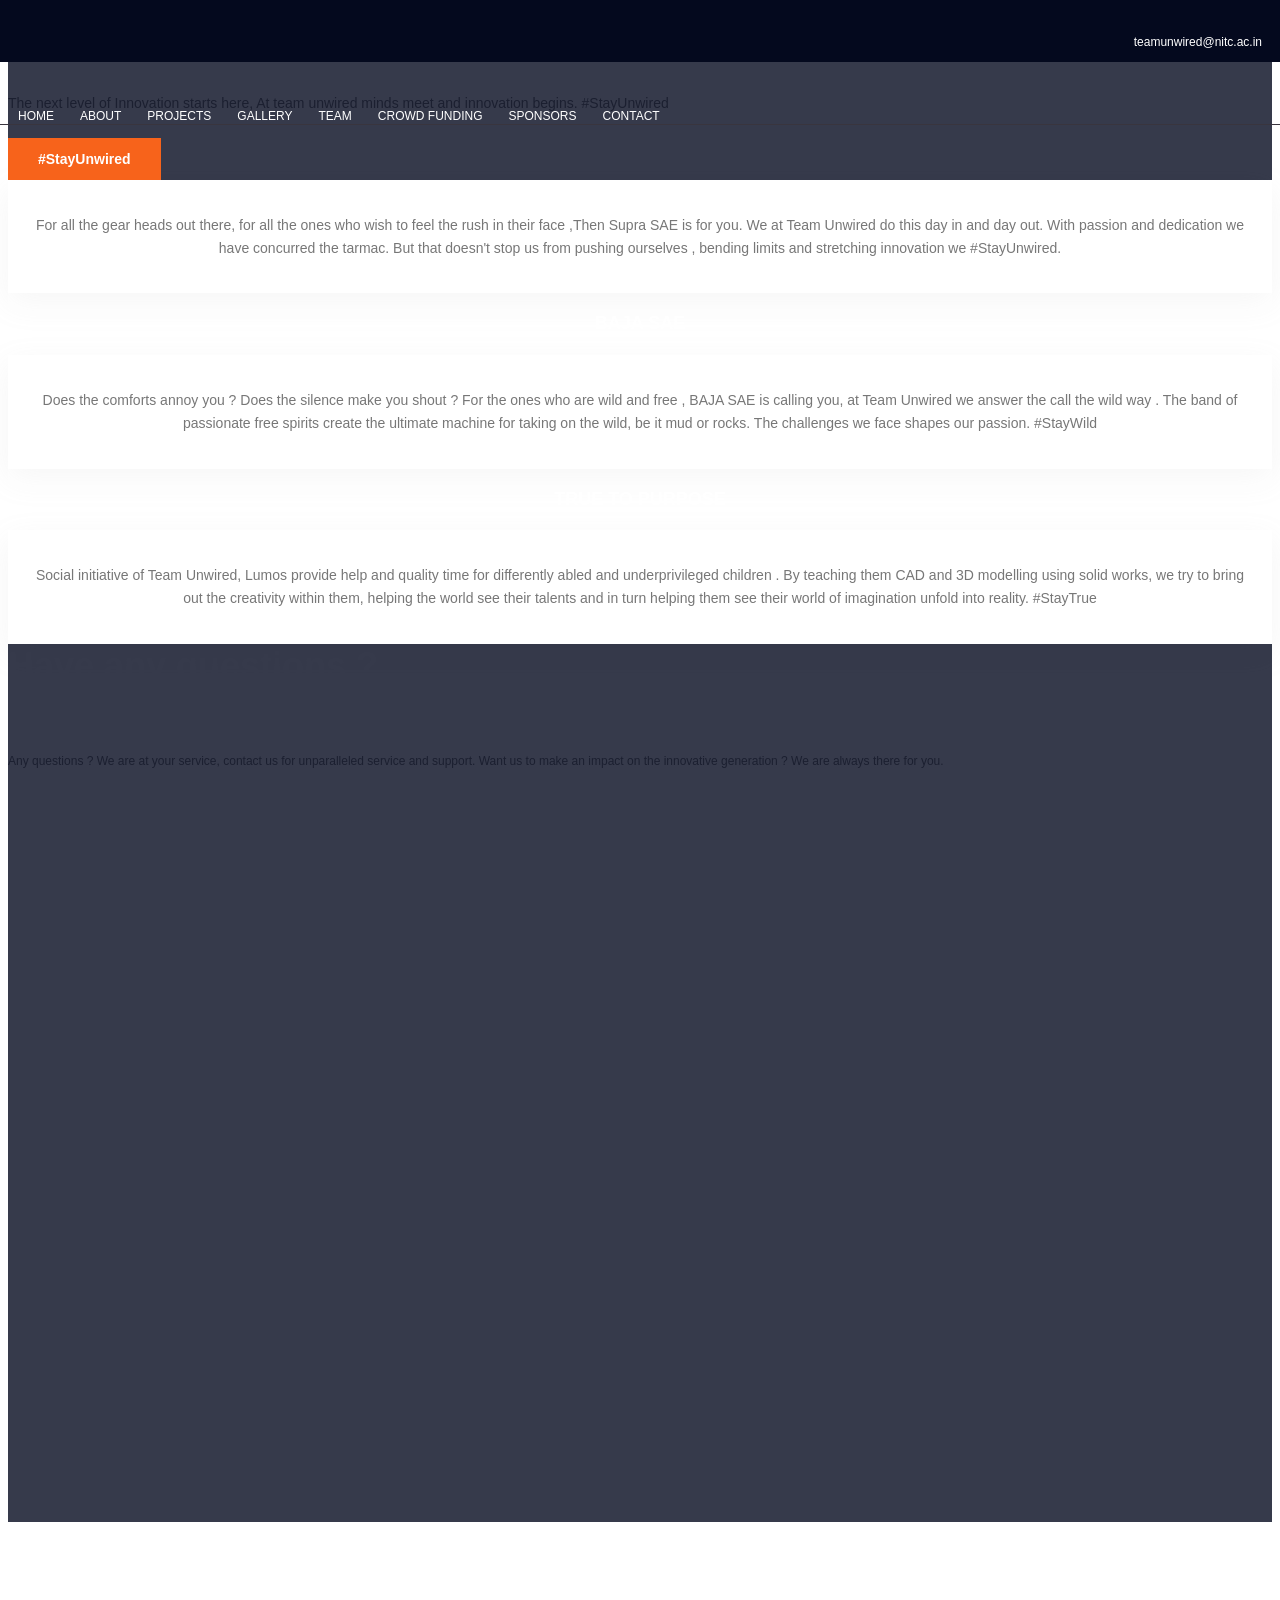
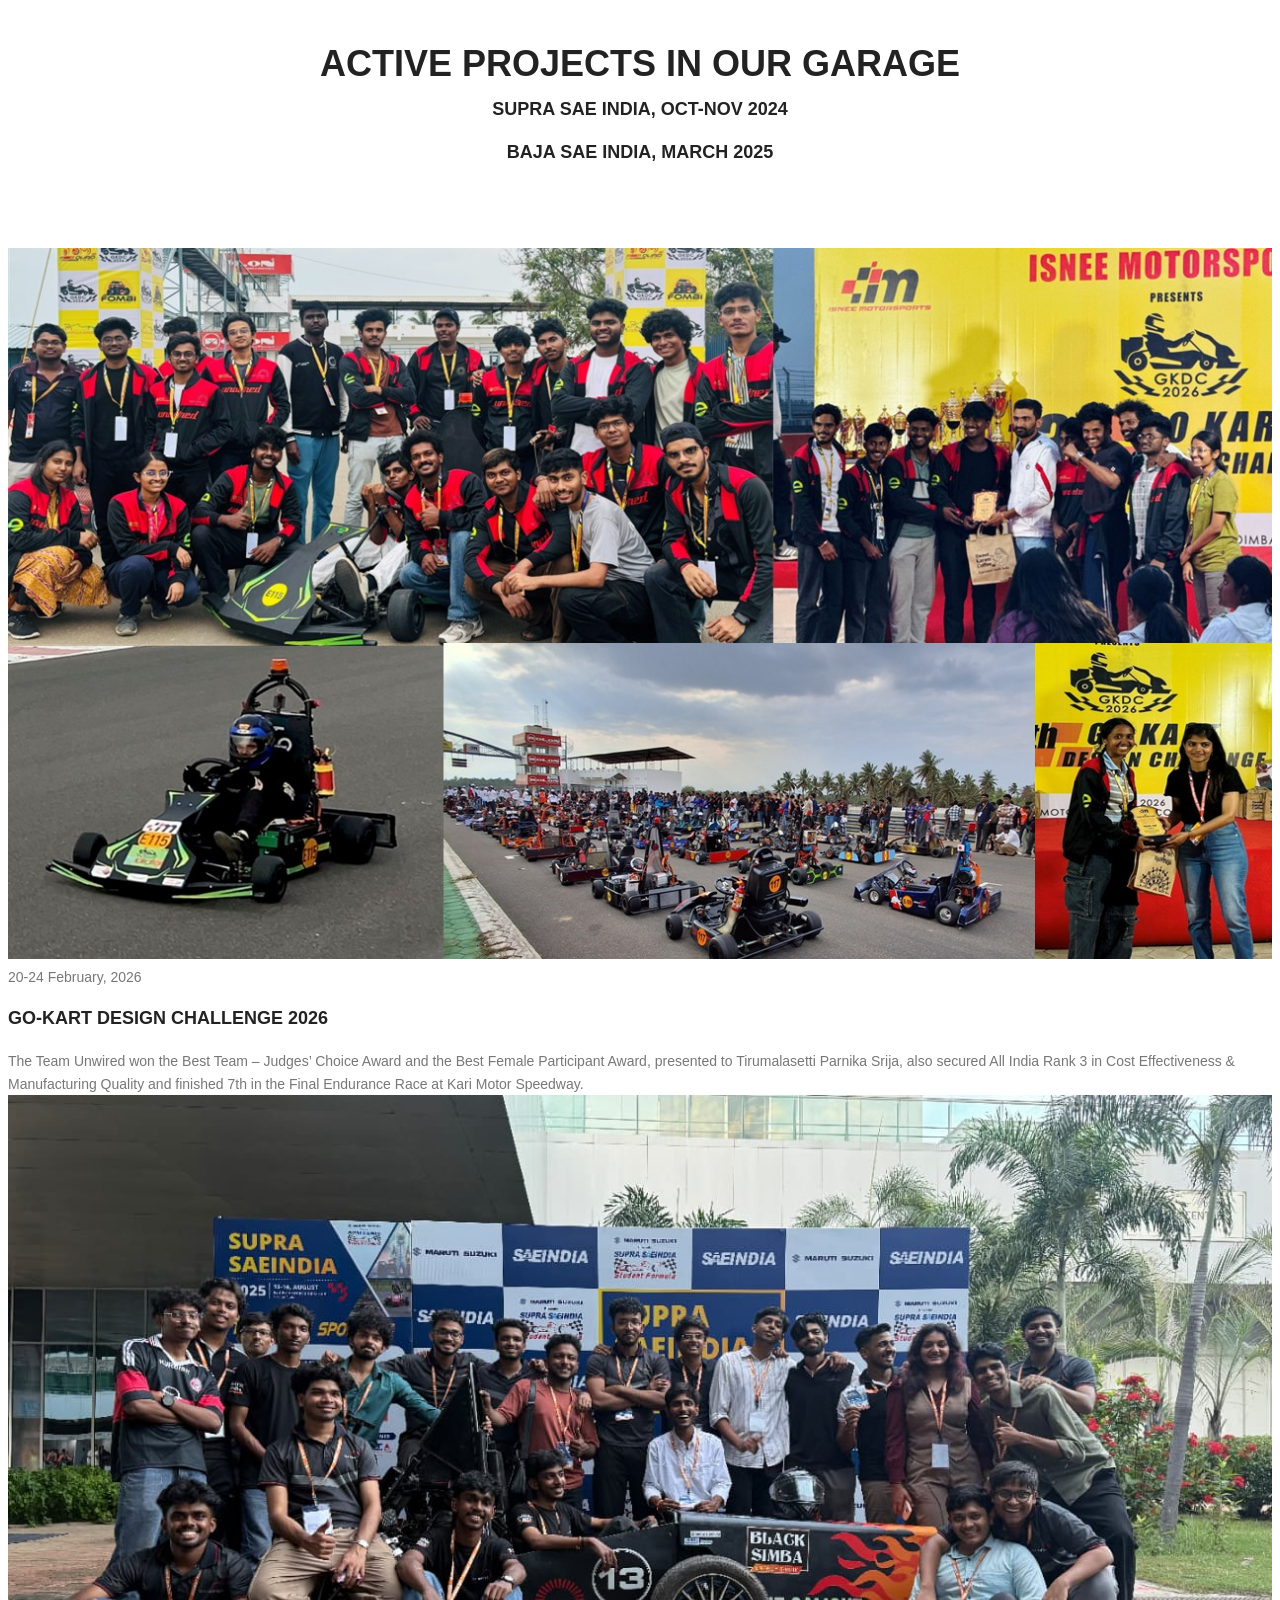
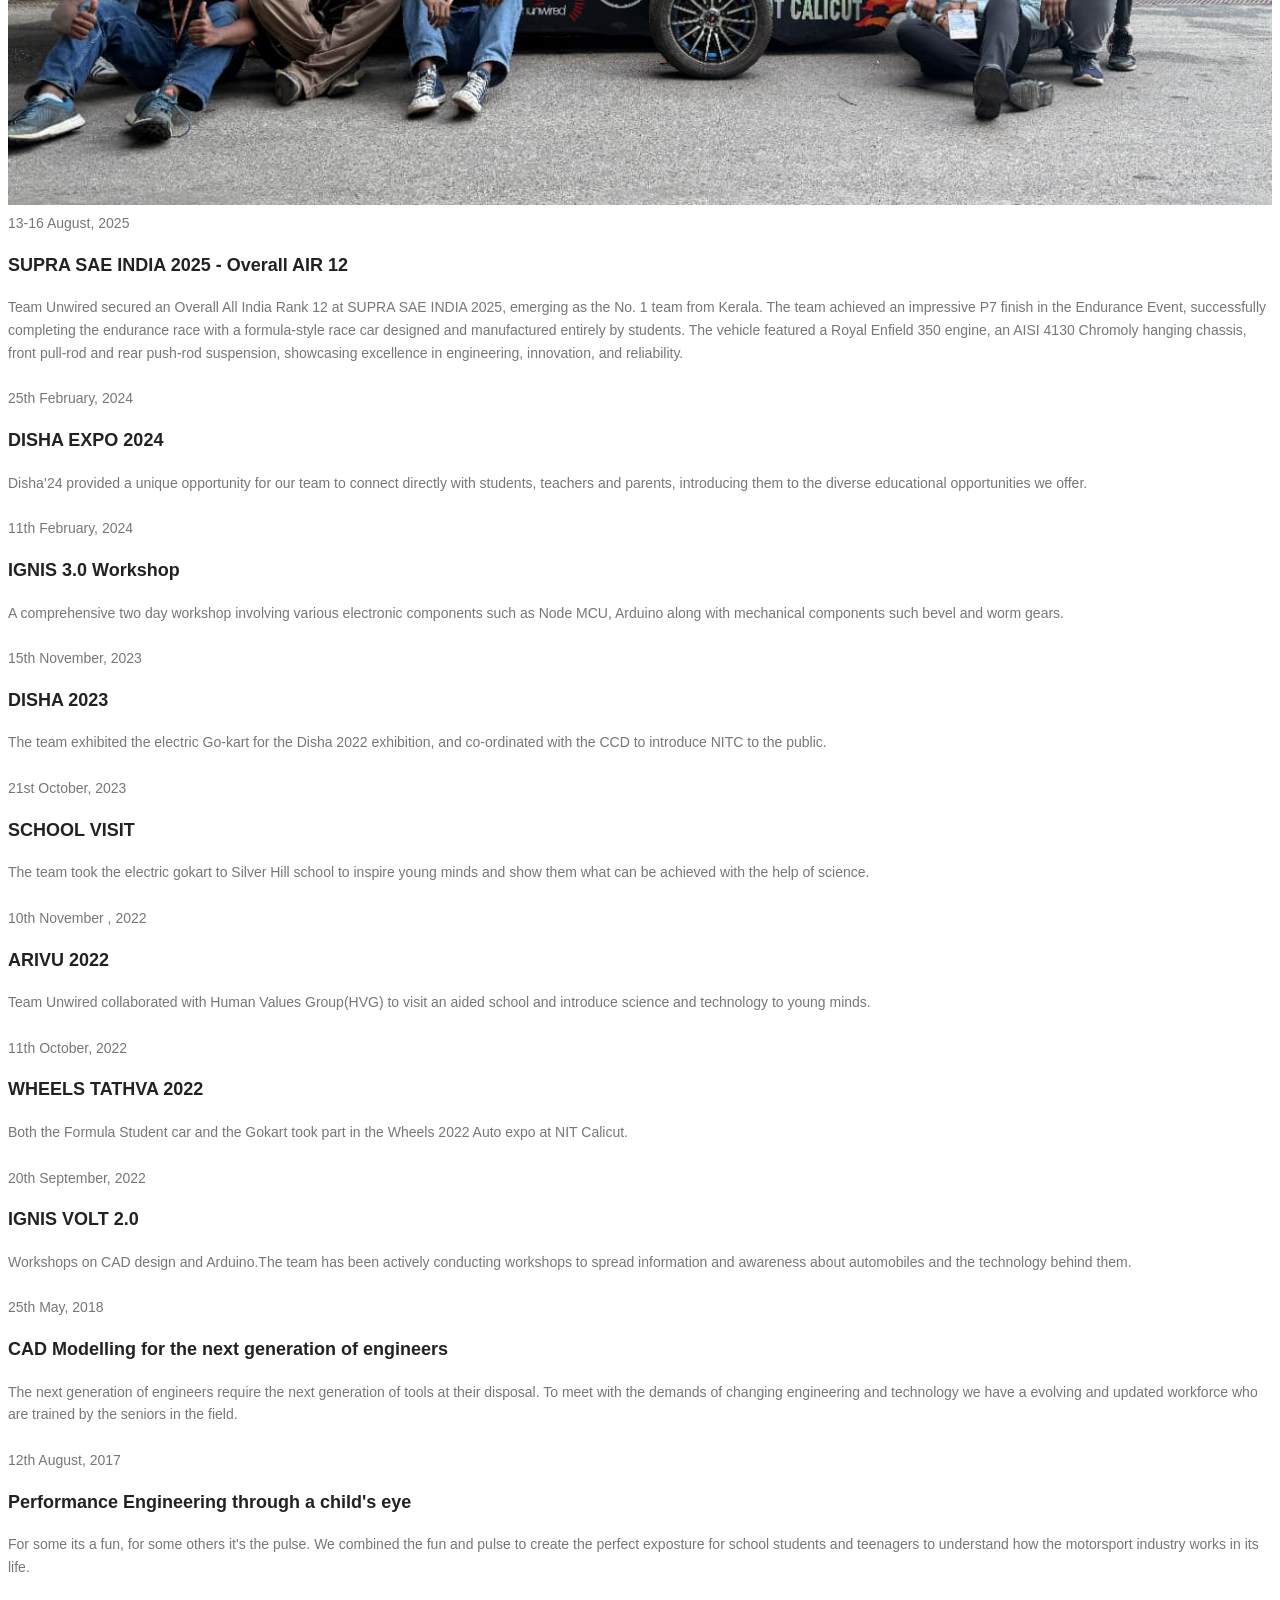
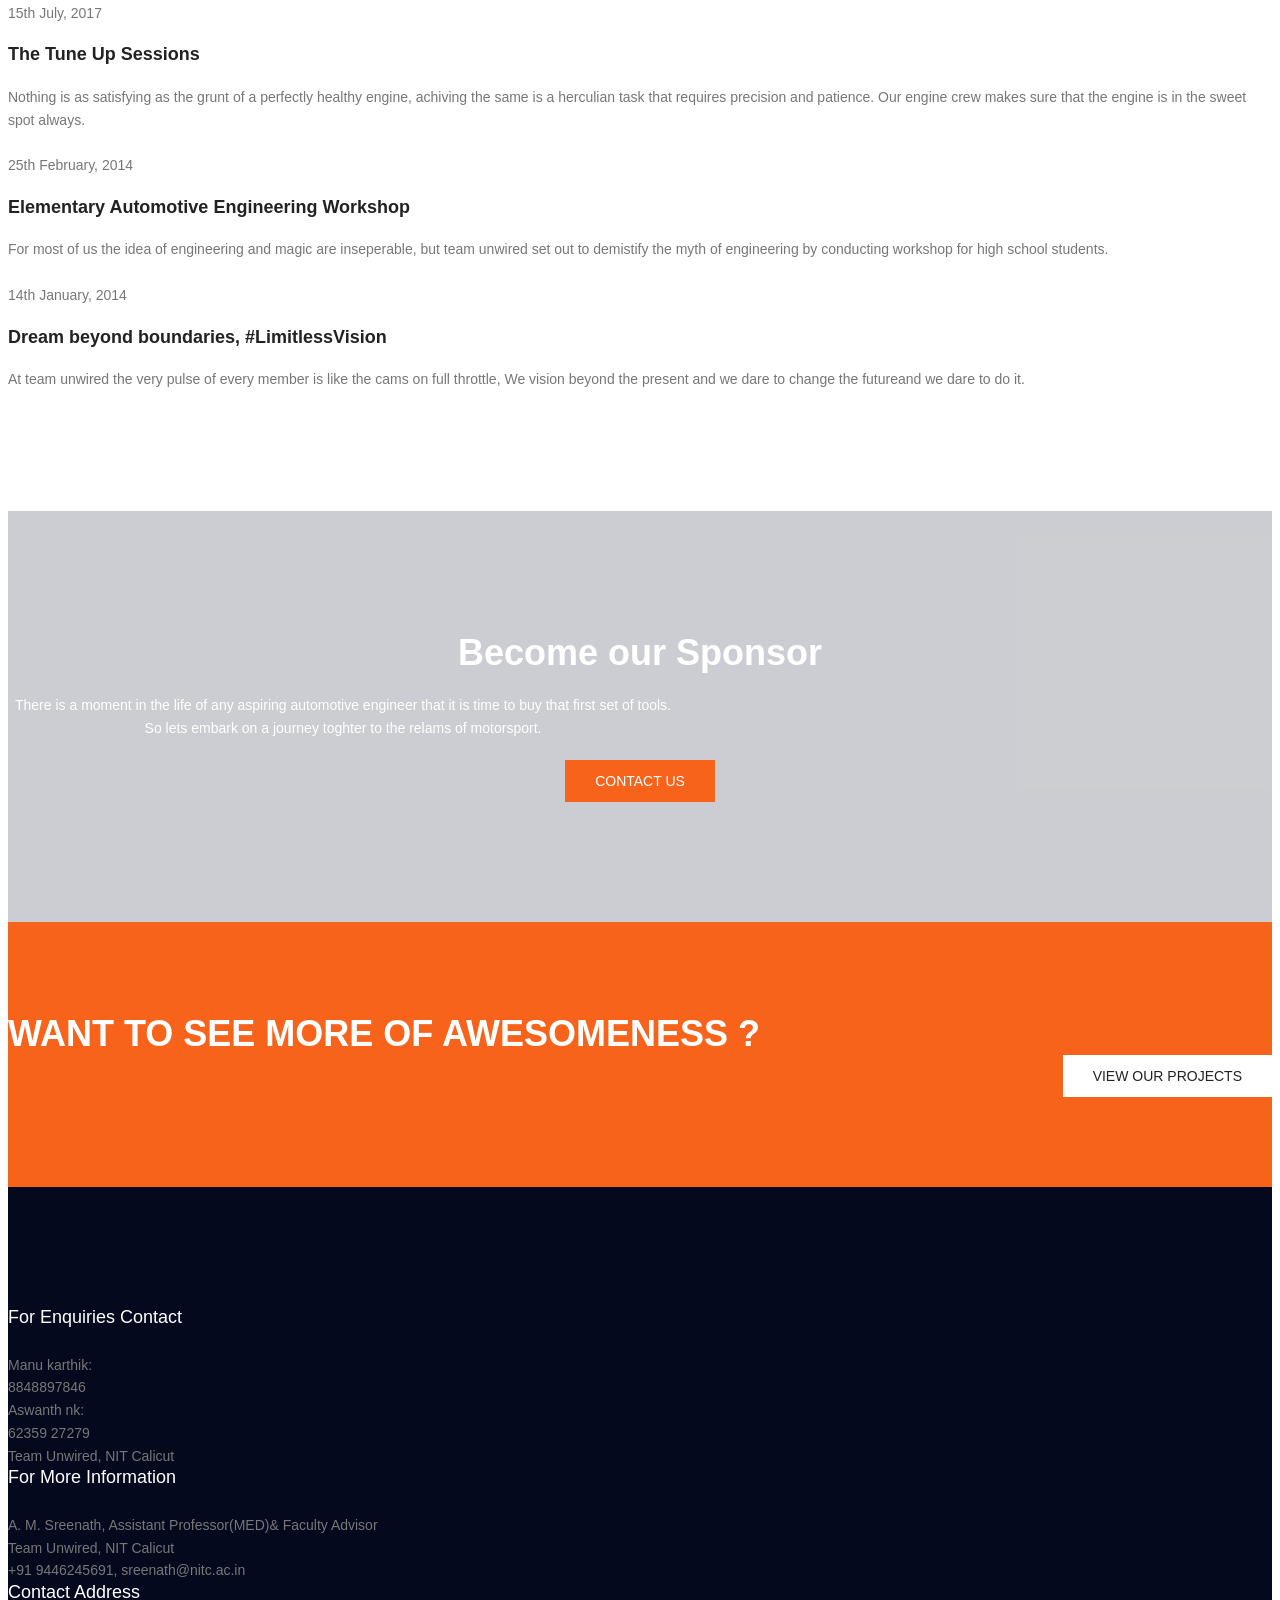
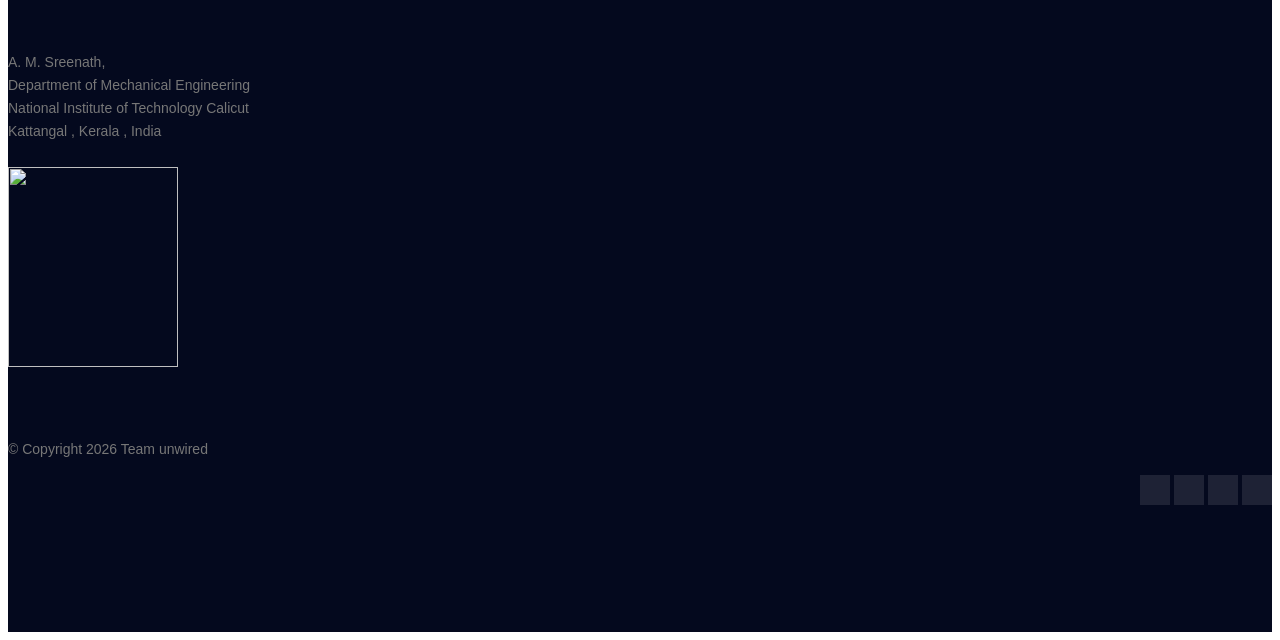
==== commit b1dd7880: "update: Name and contact" ====
--- a/index.html
+++ b/index.html
@@ -38,24 +38,6 @@
 </head>
 
 <body>
-    <!-- Preloader -->
-    <div id="preloader">
-        <div class="track-container">
-           <img src="img/logo.png" alt="Team Unwired" class="loader-logo" />
-           <div class="racing-car">
-              <svg viewBox="0 0 150 50" xmlns="http://www.w3.org/2000/svg">
-                 <rect x="5" y="10" width="3" height="20" fill="#a00000" />
-                 <rect x="2" y="10" width="15" height="4" fill="#fff" />
-                 <path d="M15,30 L40,28 L55,15 L85,15 L110,28 L140,30 L140,35 L15,35 Z" fill="#a00000" />
-                 <rect x="135" y="28" width="15" height="3" fill="#fff" />
-                 <circle cx="30" cy="35" r="8" fill="#111" stroke="#444" stroke-width="2" />
-                 <circle cx="115" cy="35" r="8" fill="#111" stroke="#444" stroke-width="2" />
-                 <circle cx="68" cy="14" r="5" fill="#fff" />
-              </svg>
-           </div>
-           <div class="track-line"></div>
-        </div>
-    </div>
     <header id="header" id="home">
         <div class="header-top">
             <div class="container">
@@ -205,7 +187,7 @@
                         <div class="col single-detials">
                             <span class=""></span>
                             <a href="#">
-                                <h4>Manu karthik: <br> +91 8848897846 </h4>
+                                <h4>Sabarinath E: <br> +91 6369620981 </h4>
                             </a>
                             <p>
 
@@ -611,4 +593,4 @@
     <script src="js/main.js"></script>
 </body>
 
-</html>+</html>
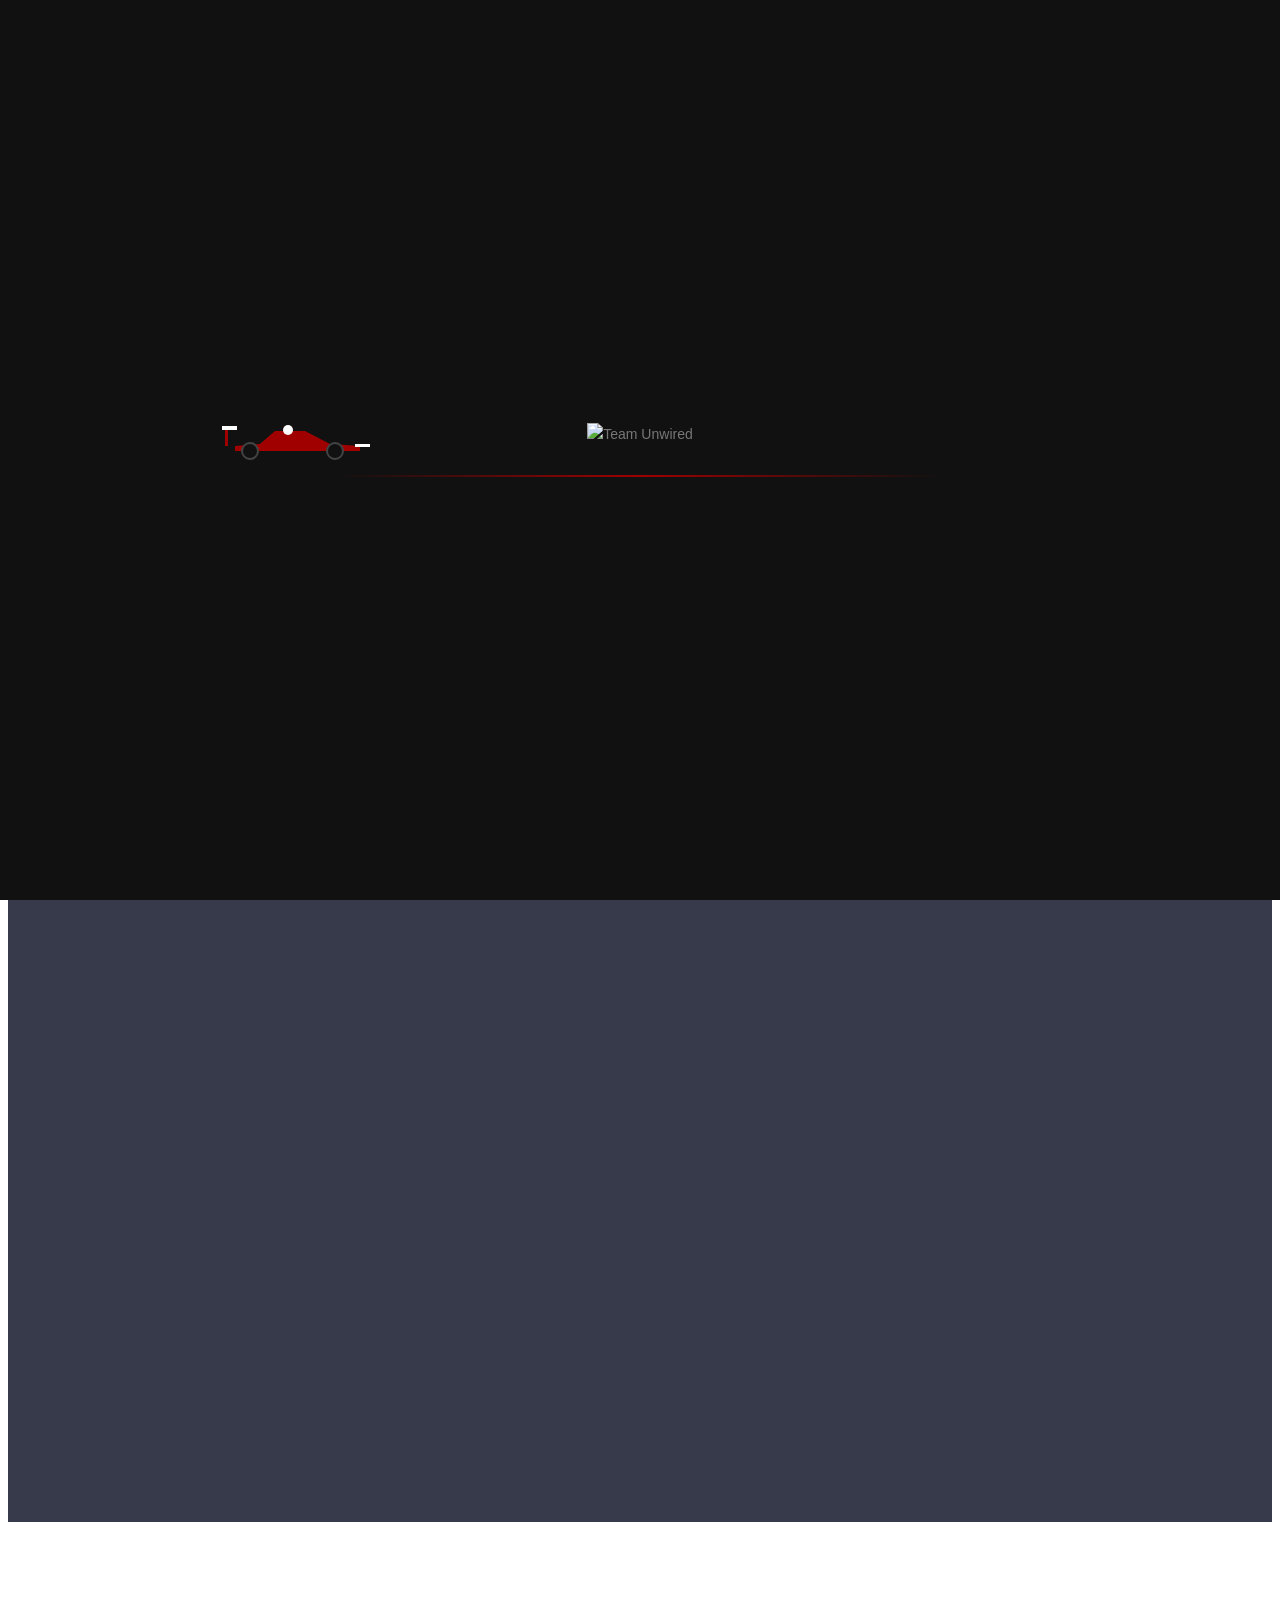
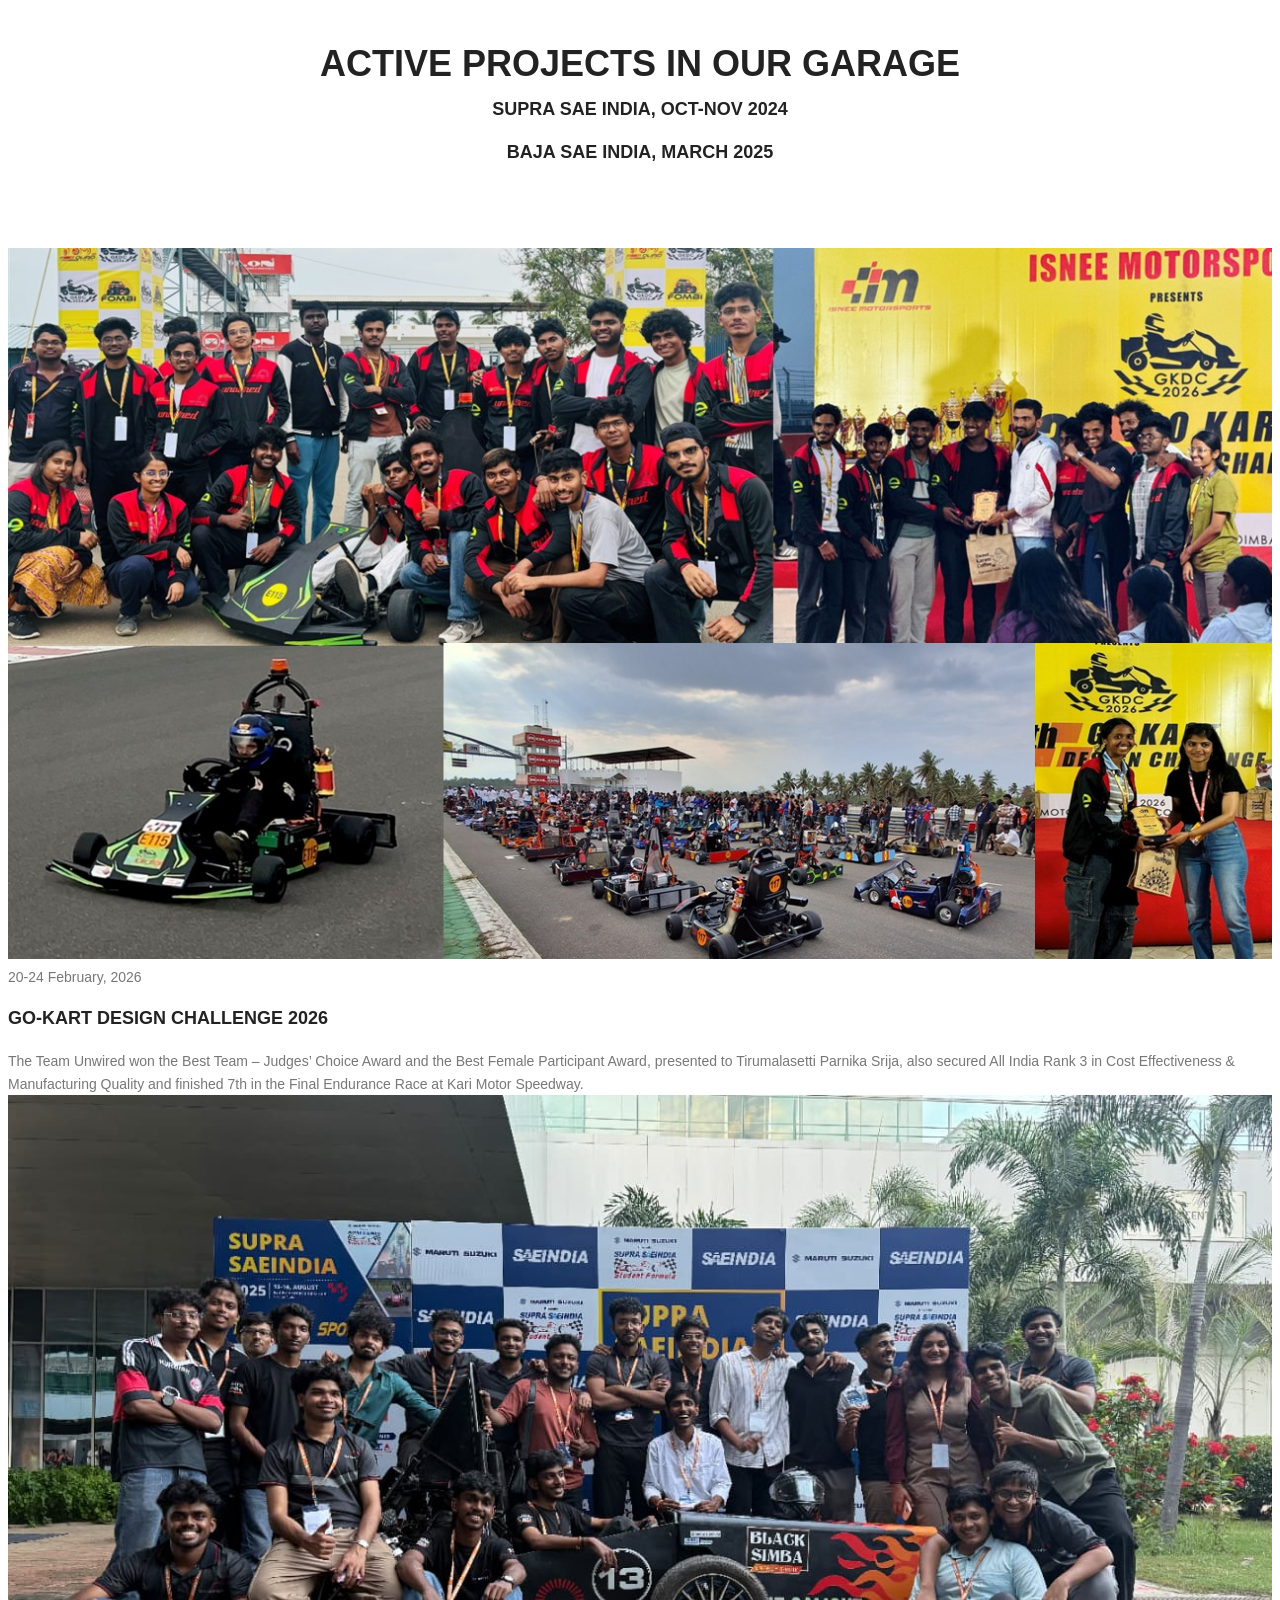
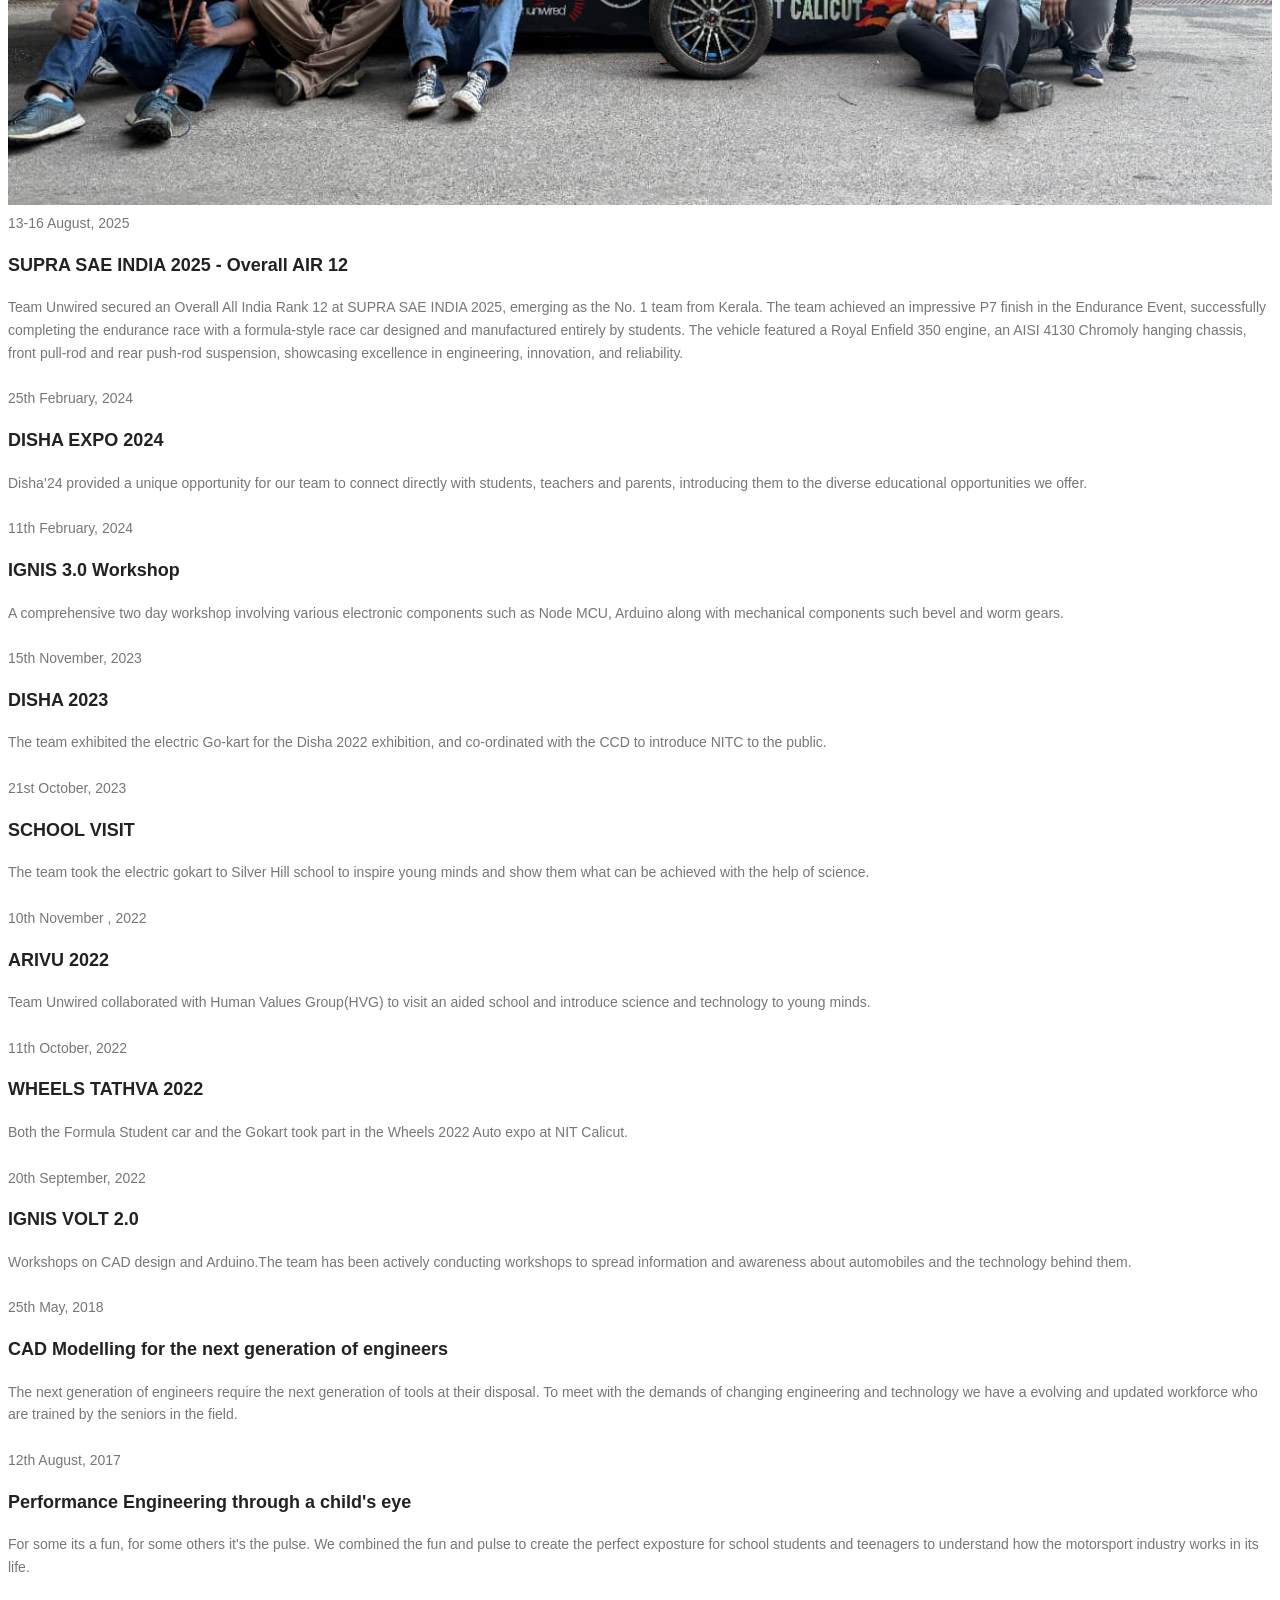
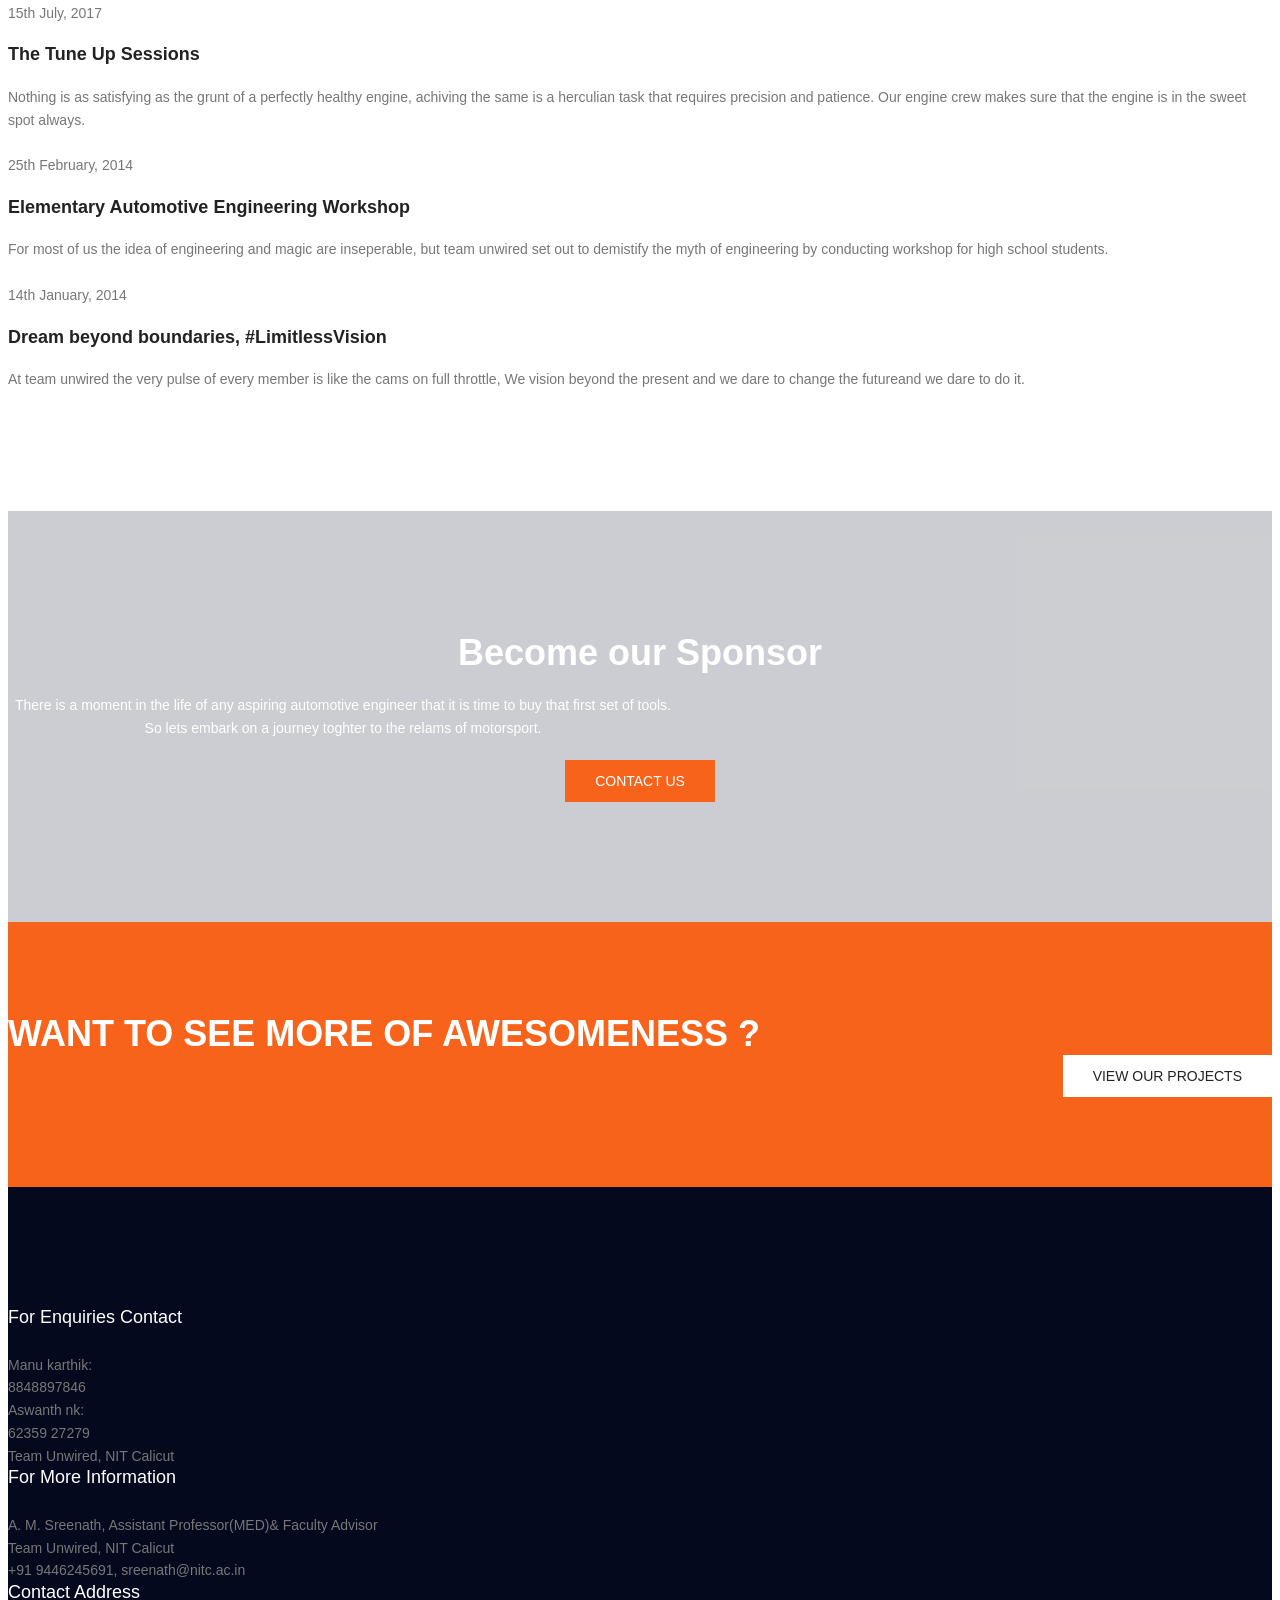
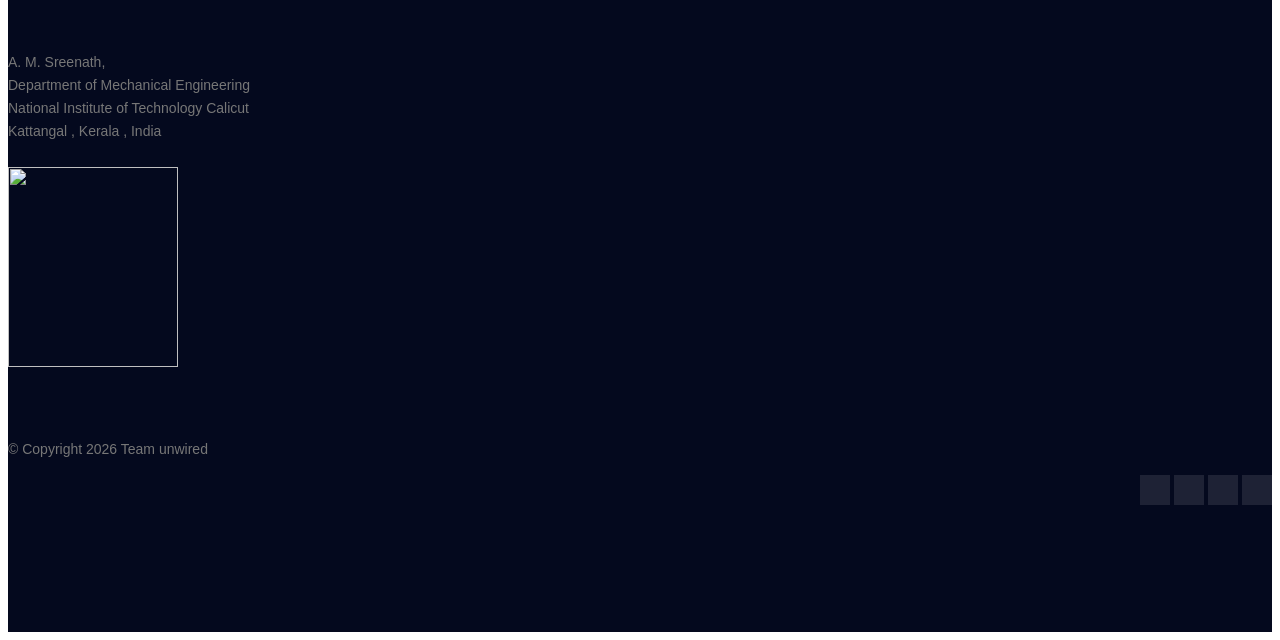
==== commit 62b3e9e5: "Merge pull request #11 from Team-Unwired-NIT-Calicut/fix/project-supersai2025-typo update: Name and " ====
--- a/index.html
+++ b/index.html
@@ -38,6 +38,24 @@
 </head>
 
 <body>
+    <!-- Preloader -->
+    <div id="preloader">
+        <div class="track-container">
+           <img src="img/logo.png" alt="Team Unwired" class="loader-logo" />
+           <div class="racing-car">
+              <svg viewBox="0 0 150 50" xmlns="http://www.w3.org/2000/svg">
+                 <rect x="5" y="10" width="3" height="20" fill="#a00000" />
+                 <rect x="2" y="10" width="15" height="4" fill="#fff" />
+                 <path d="M15,30 L40,28 L55,15 L85,15 L110,28 L140,30 L140,35 L15,35 Z" fill="#a00000" />
+                 <rect x="135" y="28" width="15" height="3" fill="#fff" />
+                 <circle cx="30" cy="35" r="8" fill="#111" stroke="#444" stroke-width="2" />
+                 <circle cx="115" cy="35" r="8" fill="#111" stroke="#444" stroke-width="2" />
+                 <circle cx="68" cy="14" r="5" fill="#fff" />
+              </svg>
+           </div>
+           <div class="track-line"></div>
+        </div>
+    </div>
     <header id="header" id="home">
         <div class="header-top">
             <div class="container">
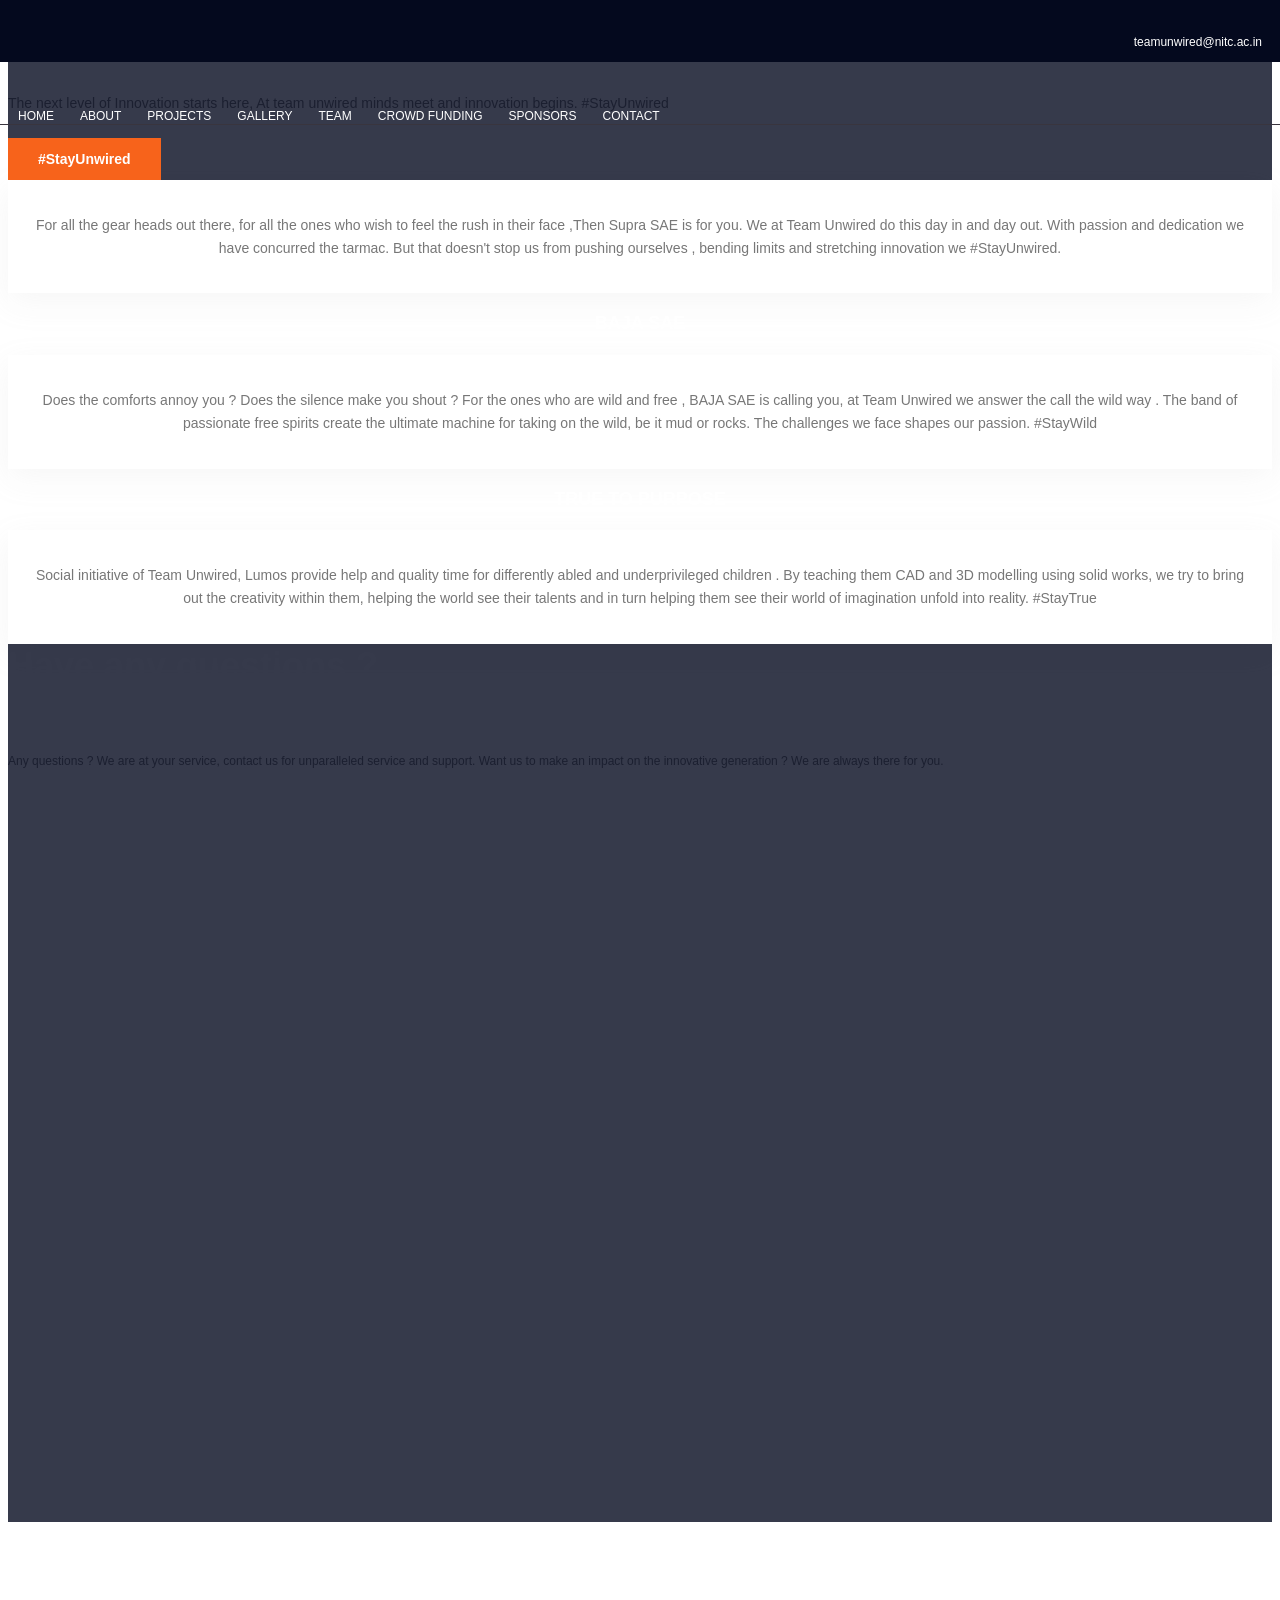
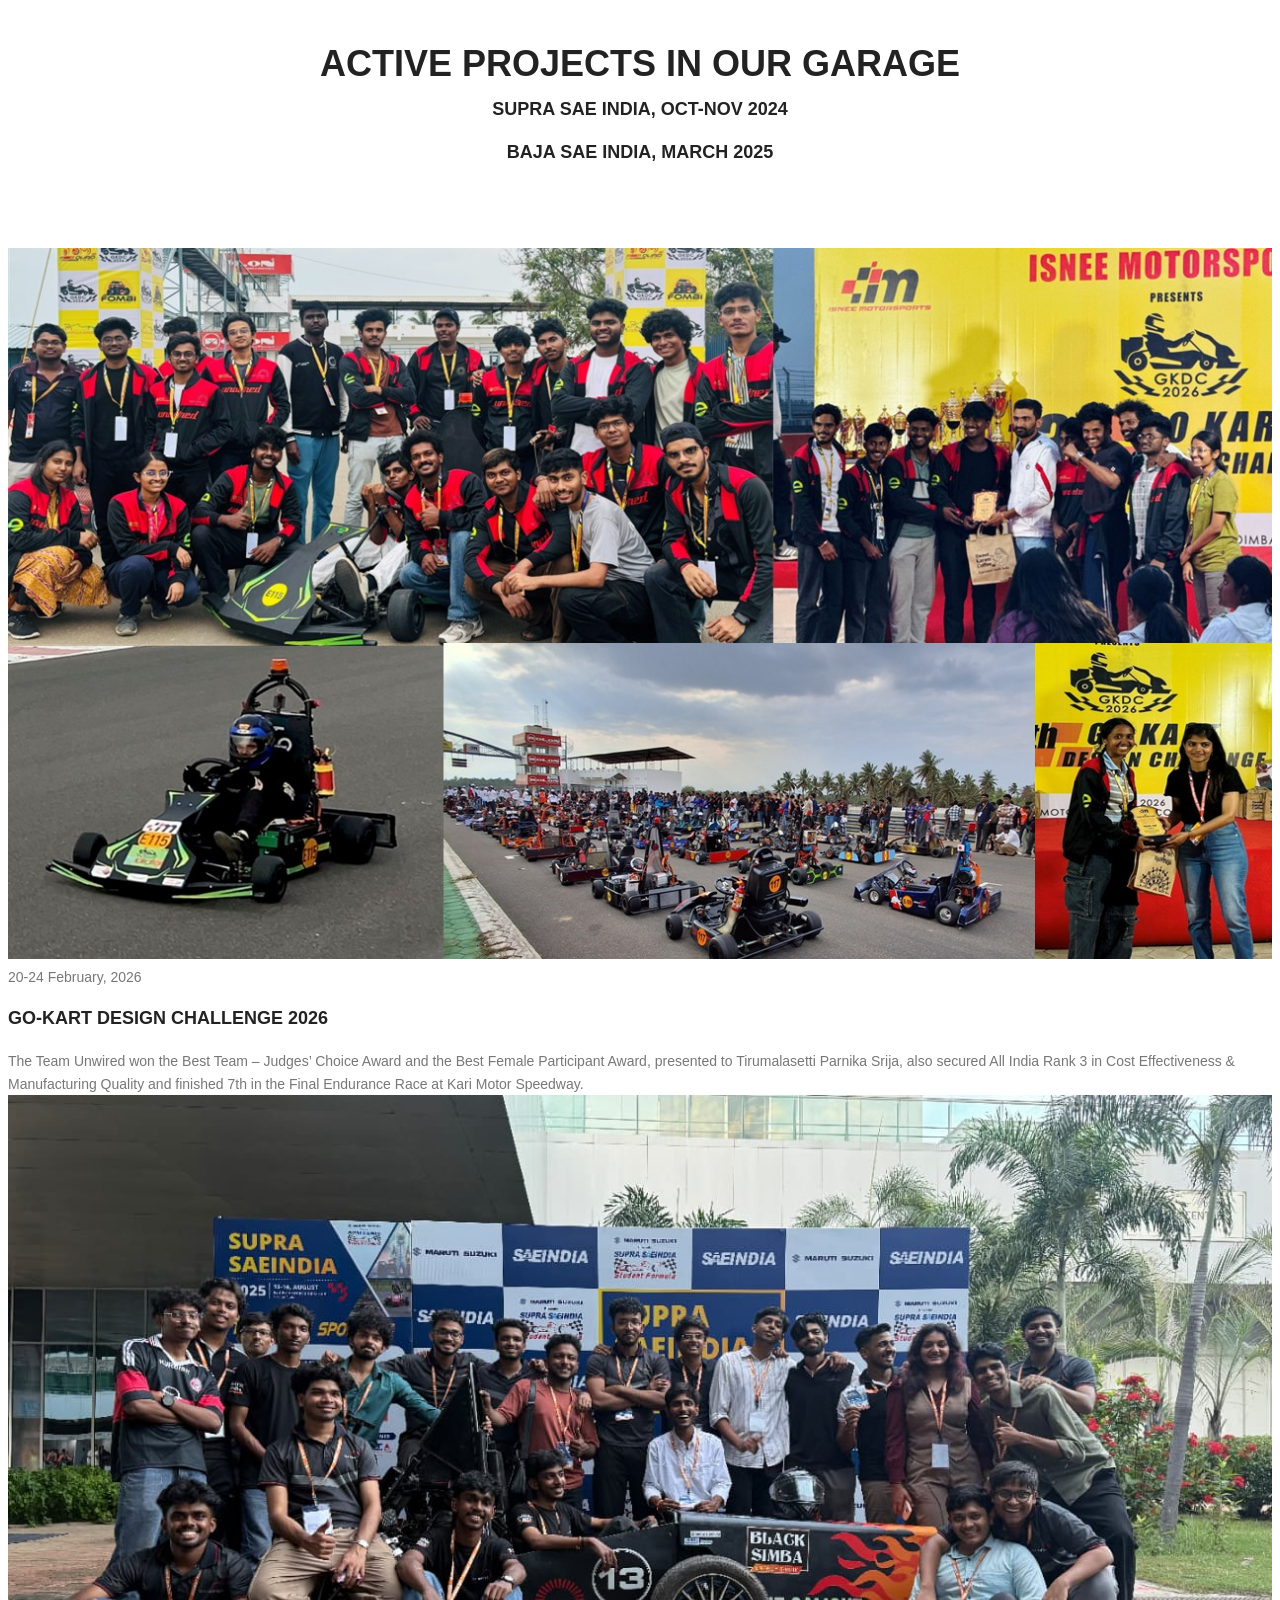
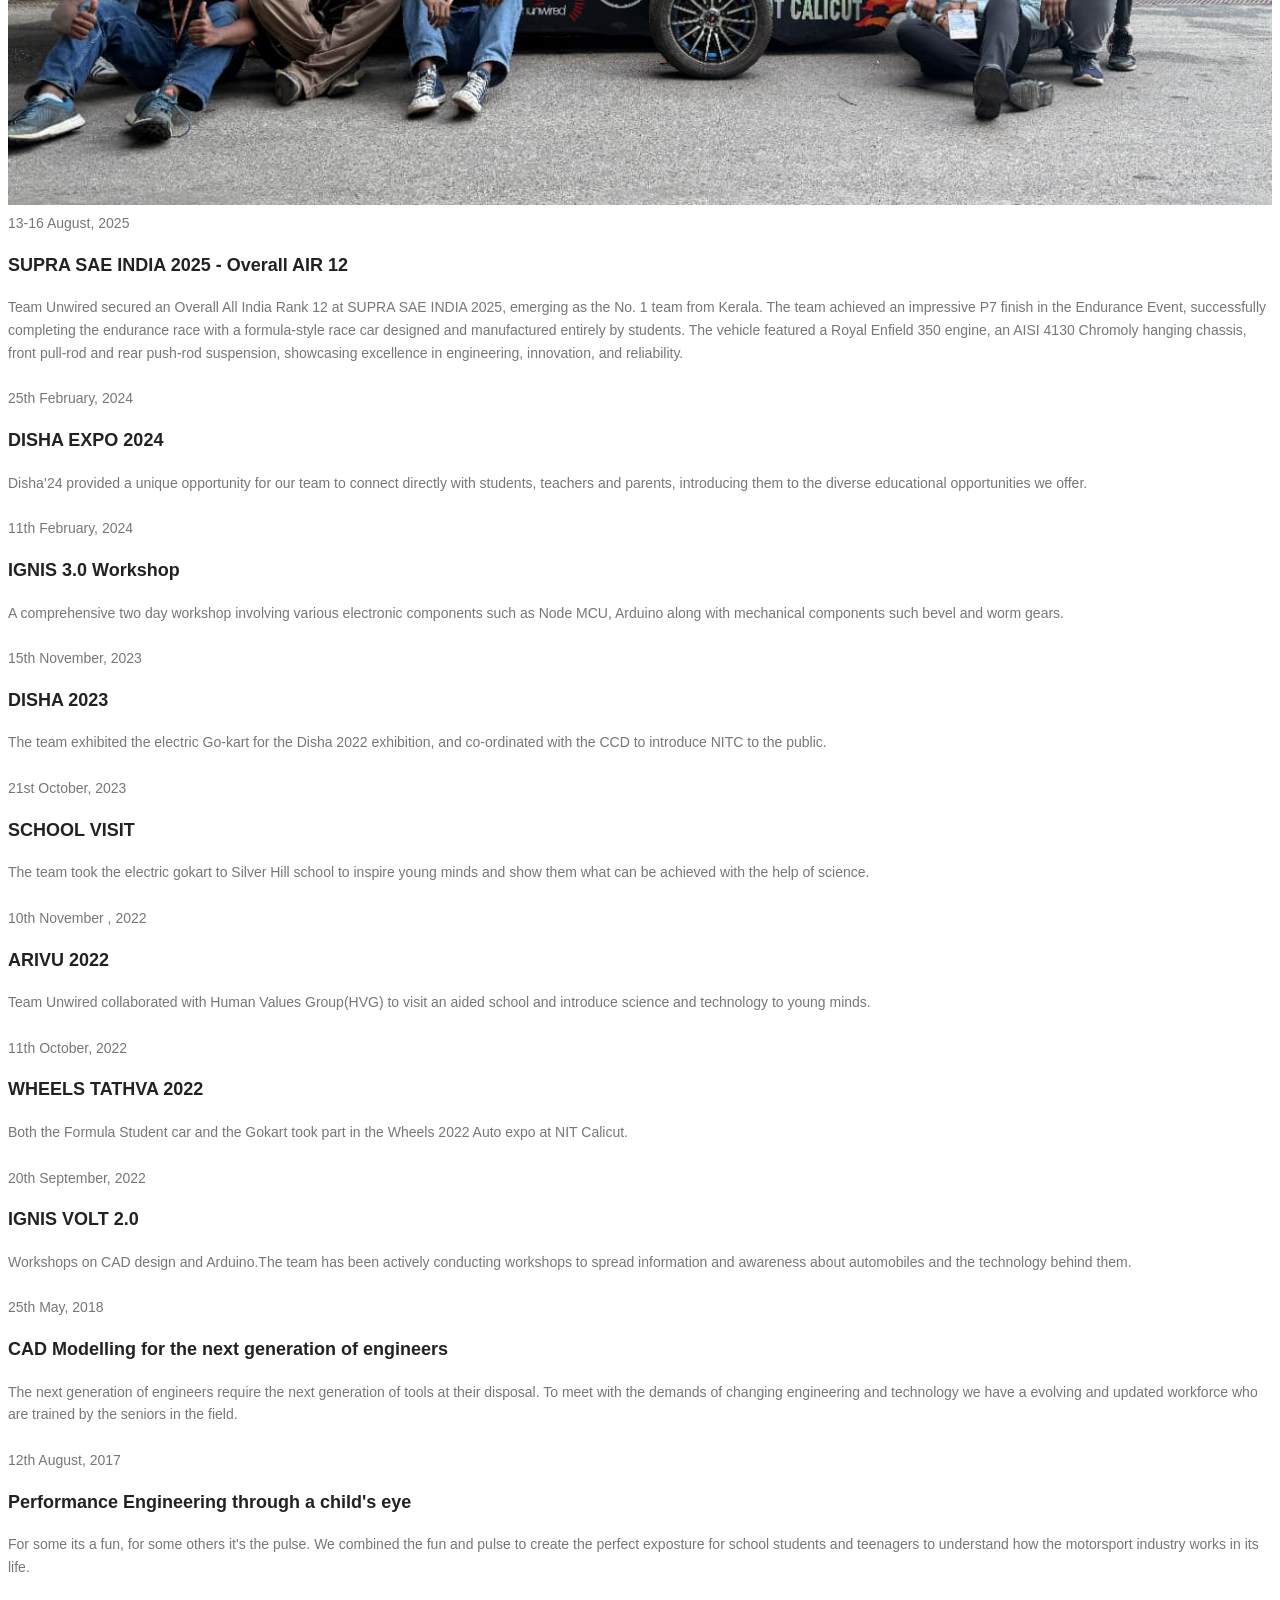
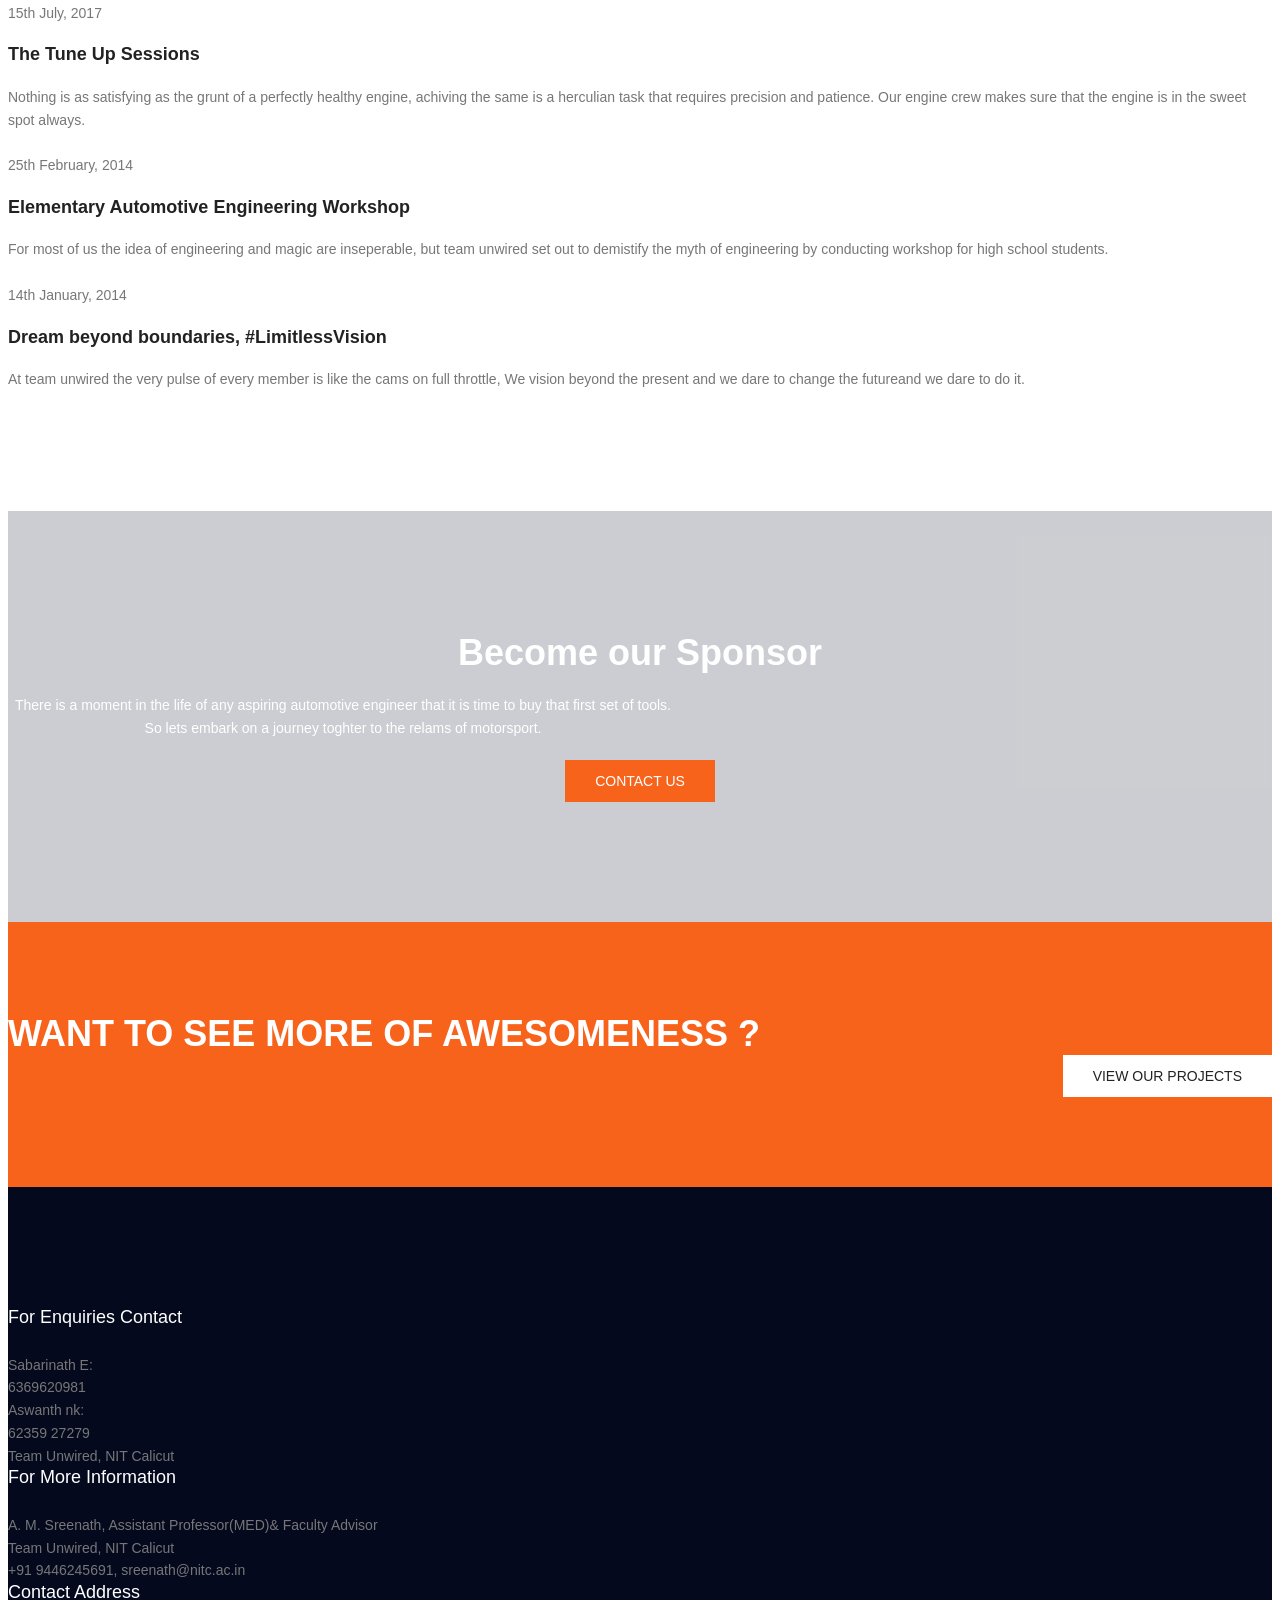
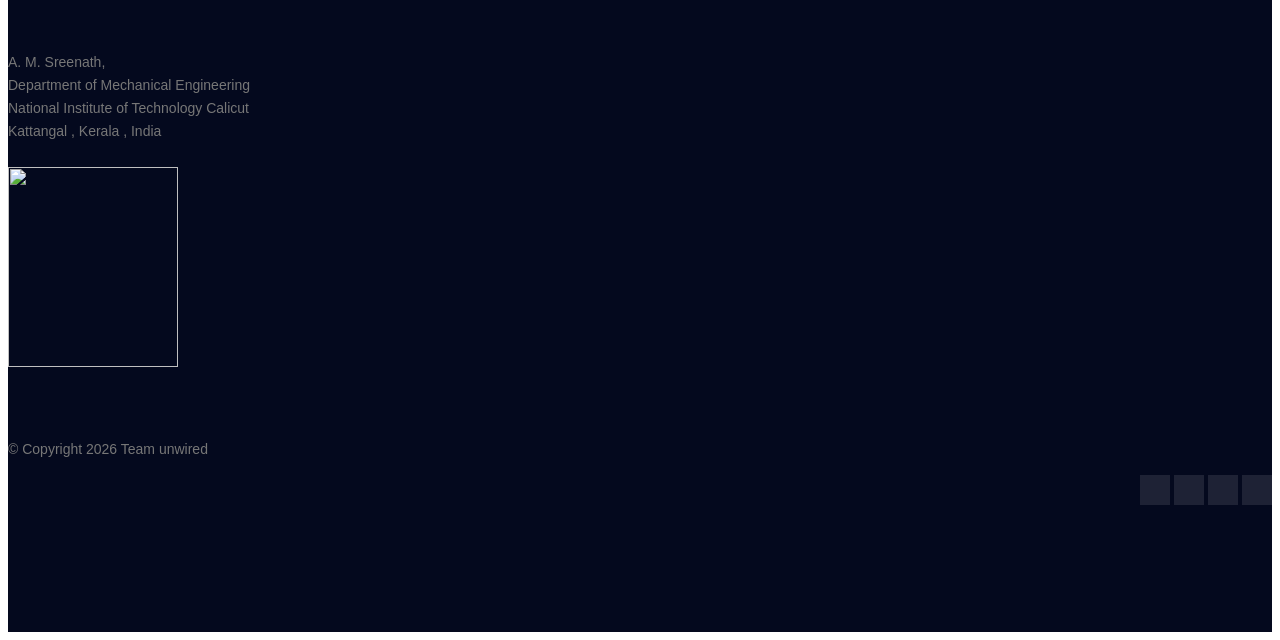
==== commit 96f65dbc: "update: Name and contact in contact page" ====
--- a/index.html
+++ b/index.html
@@ -38,24 +38,6 @@
 </head>
 
 <body>
-    <!-- Preloader -->
-    <div id="preloader">
-        <div class="track-container">
-           <img src="img/logo.png" alt="Team Unwired" class="loader-logo" />
-           <div class="racing-car">
-              <svg viewBox="0 0 150 50" xmlns="http://www.w3.org/2000/svg">
-                 <rect x="5" y="10" width="3" height="20" fill="#a00000" />
-                 <rect x="2" y="10" width="15" height="4" fill="#fff" />
-                 <path d="M15,30 L40,28 L55,15 L85,15 L110,28 L140,30 L140,35 L15,35 Z" fill="#a00000" />
-                 <rect x="135" y="28" width="15" height="3" fill="#fff" />
-                 <circle cx="30" cy="35" r="8" fill="#111" stroke="#444" stroke-width="2" />
-                 <circle cx="115" cy="35" r="8" fill="#111" stroke="#444" stroke-width="2" />
-                 <circle cx="68" cy="14" r="5" fill="#fff" />
-              </svg>
-           </div>
-           <div class="track-line"></div>
-        </div>
-    </div>
     <header id="header" id="home">
         <div class="header-top">
             <div class="container">
@@ -537,8 +519,8 @@
                     <div class="single-footer-widget">
                         <h4>For Enquiries Contact</h4>
                         <ul>
-                            Manu karthik:
-                            <br> 8848897846
+                            Sabarinath E:
+                            <br>6369620981
                             <br>Aswanth nk:
                             <br>62359 27279
                             <br>Team Unwired, NIT Calicut
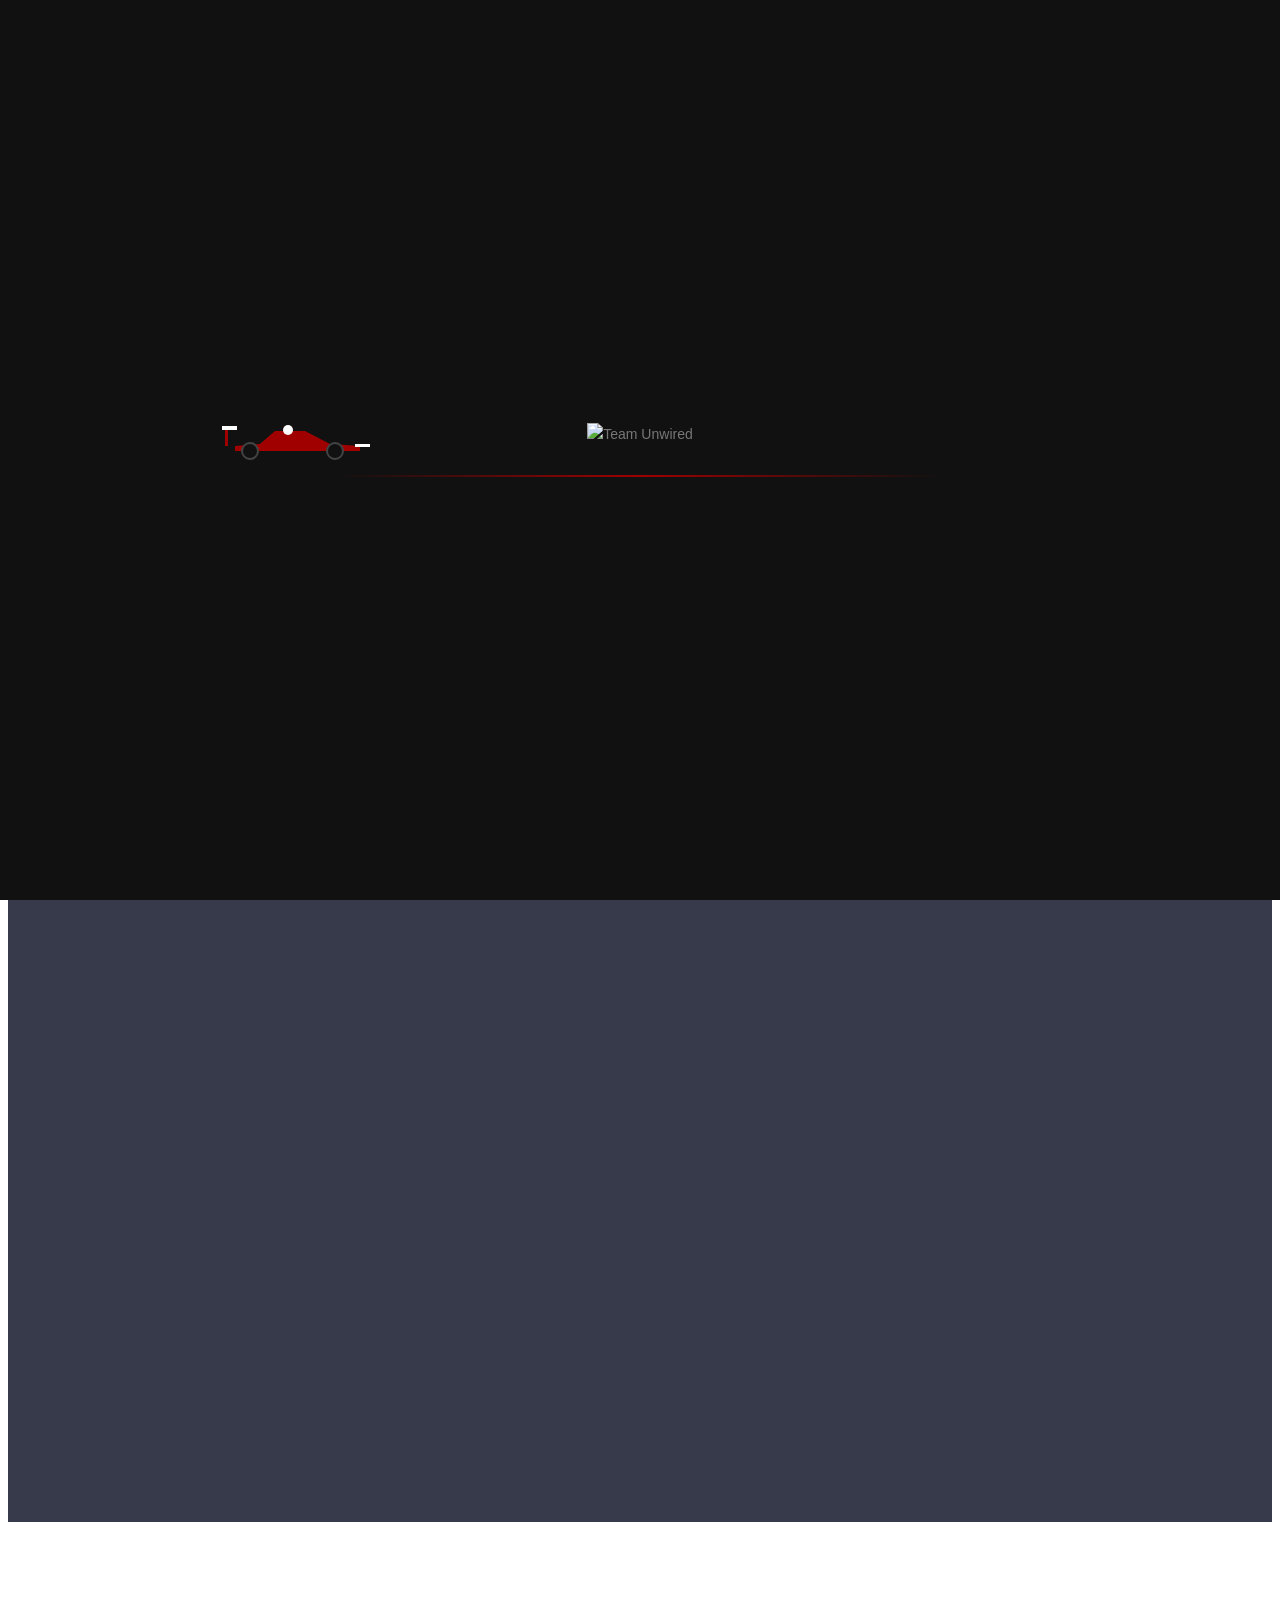
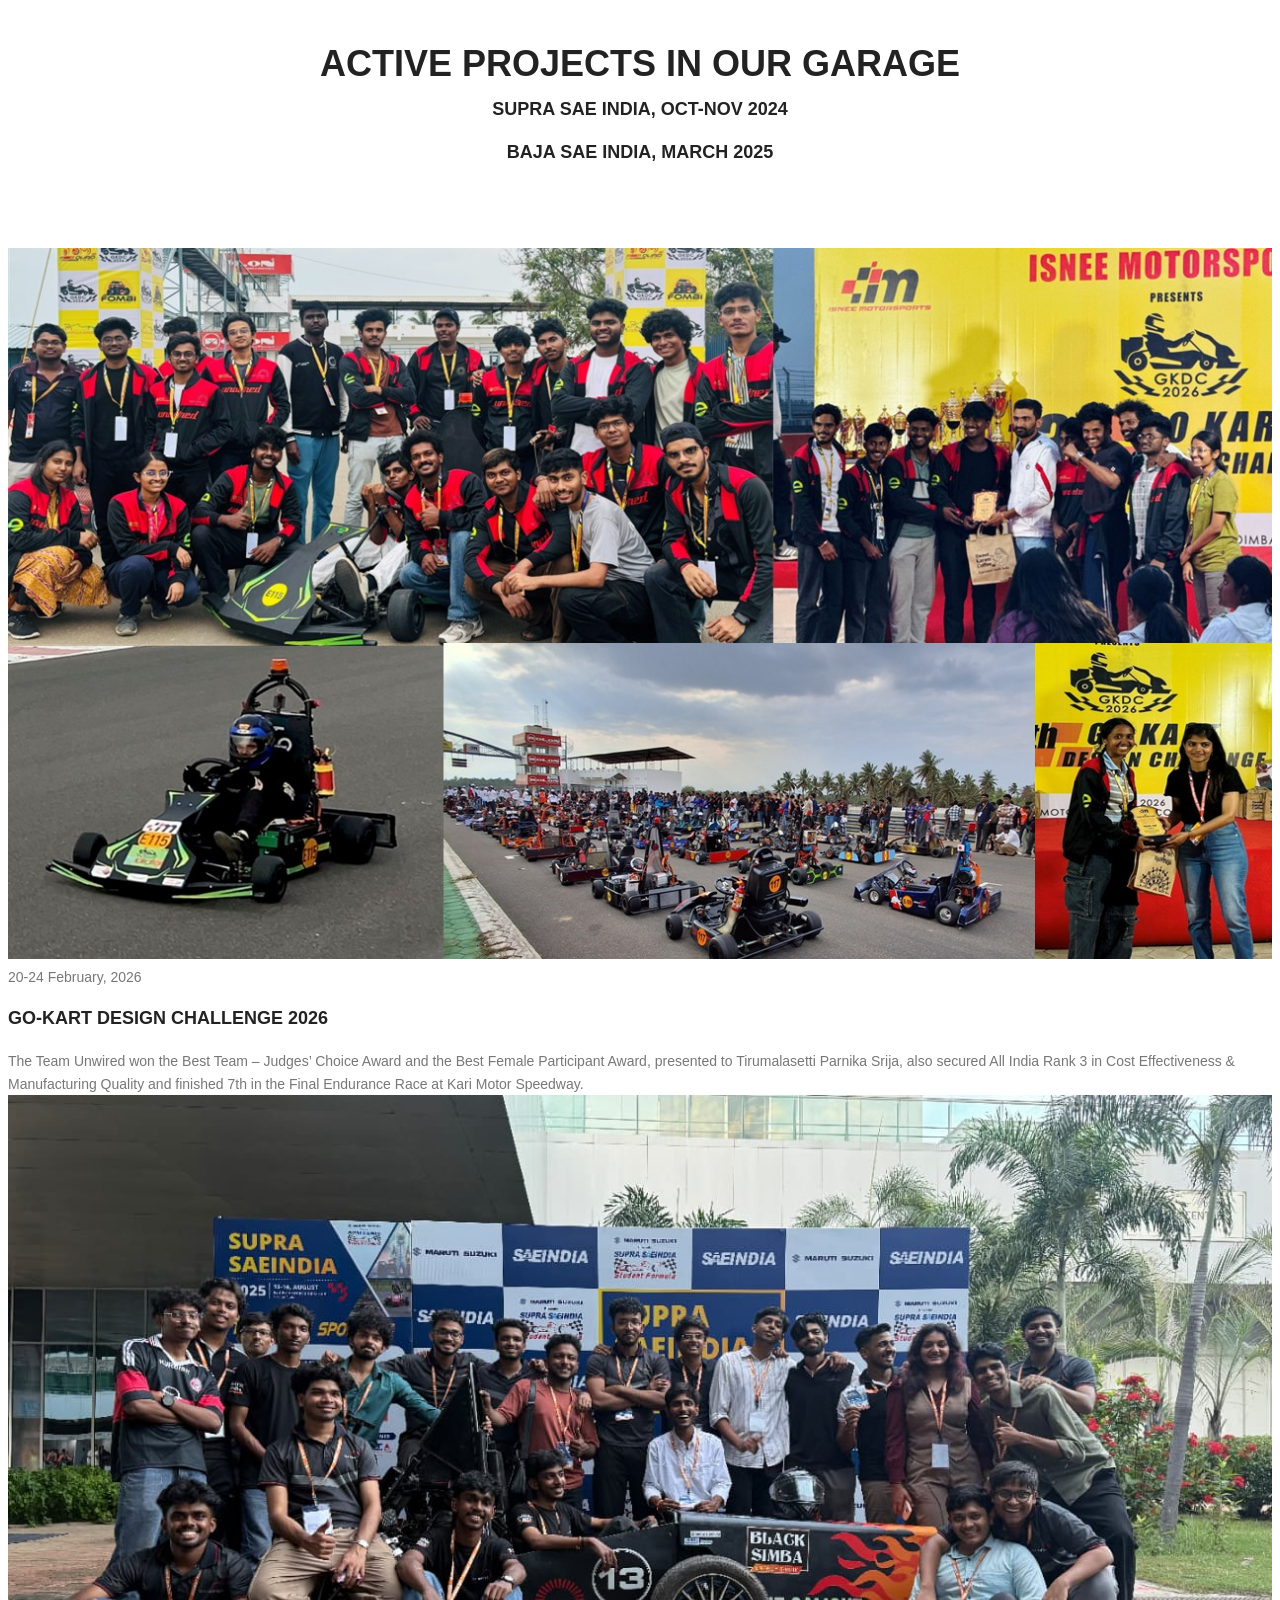
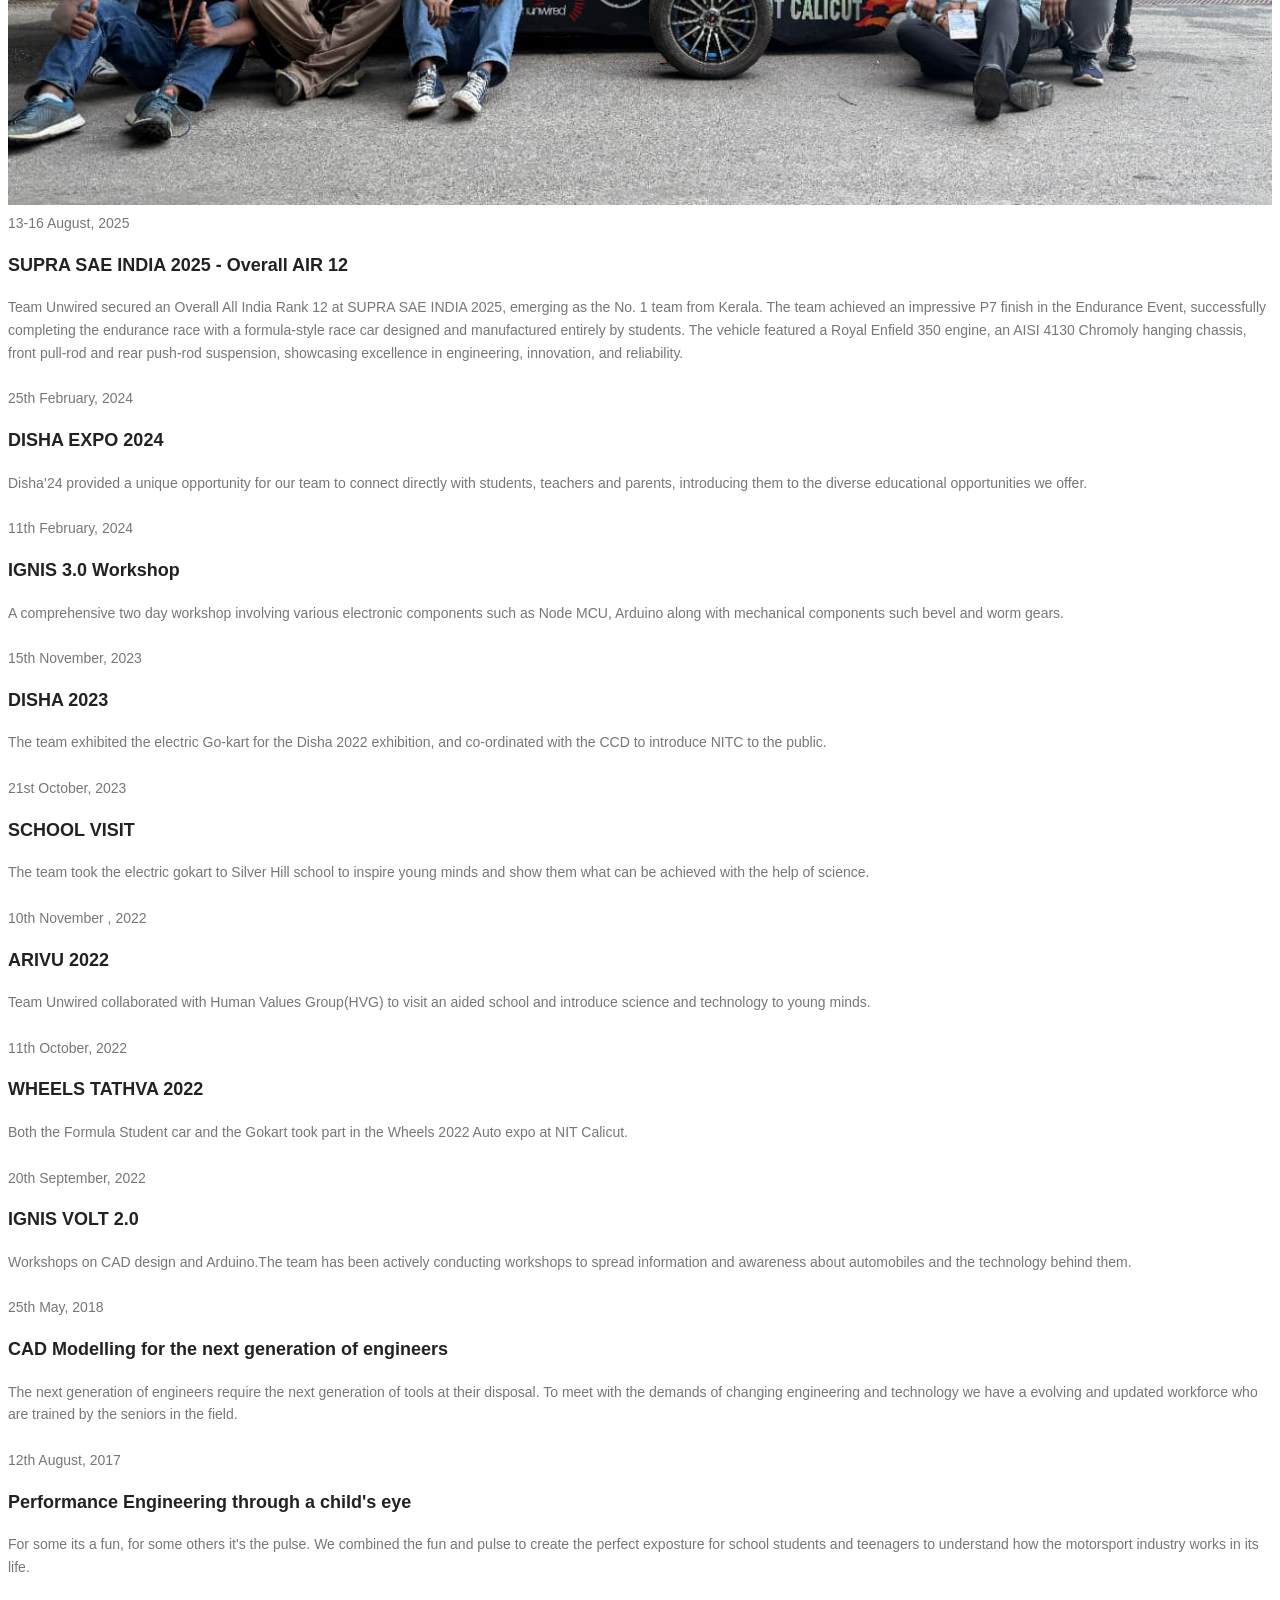
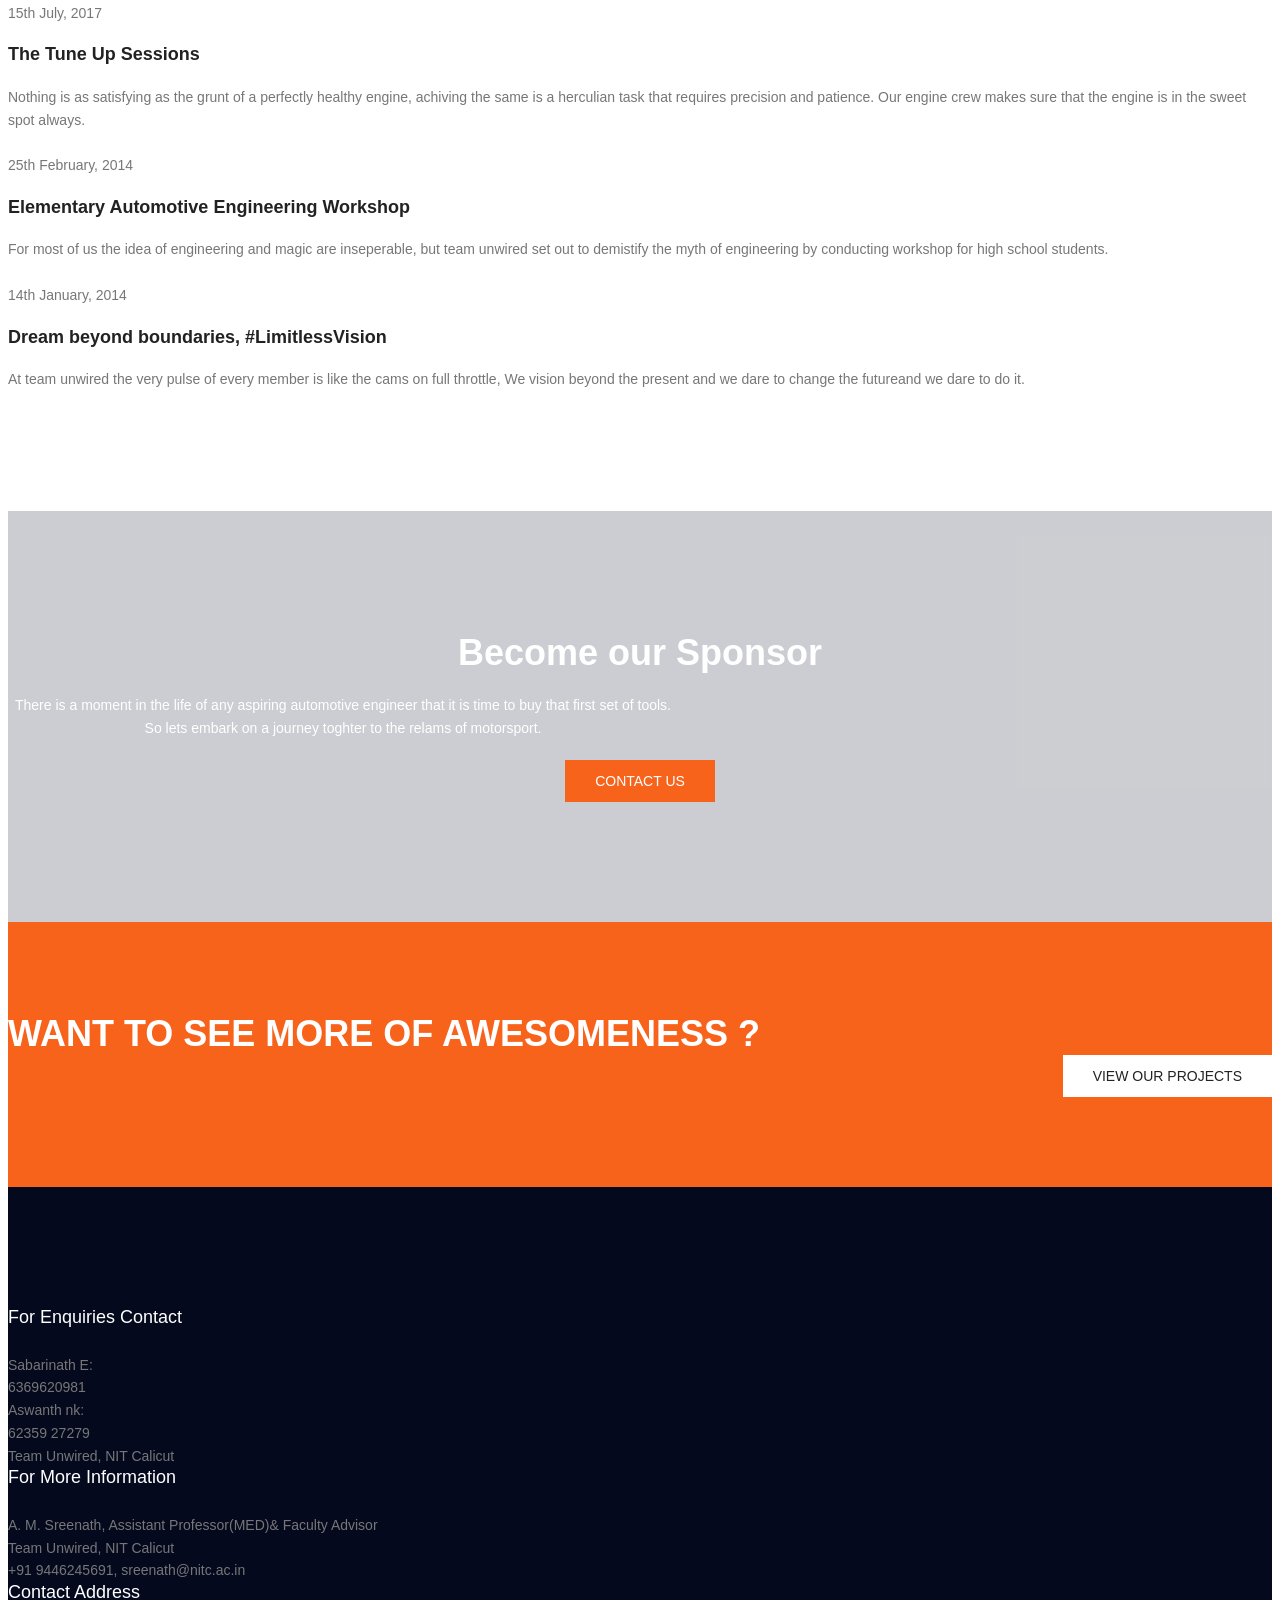
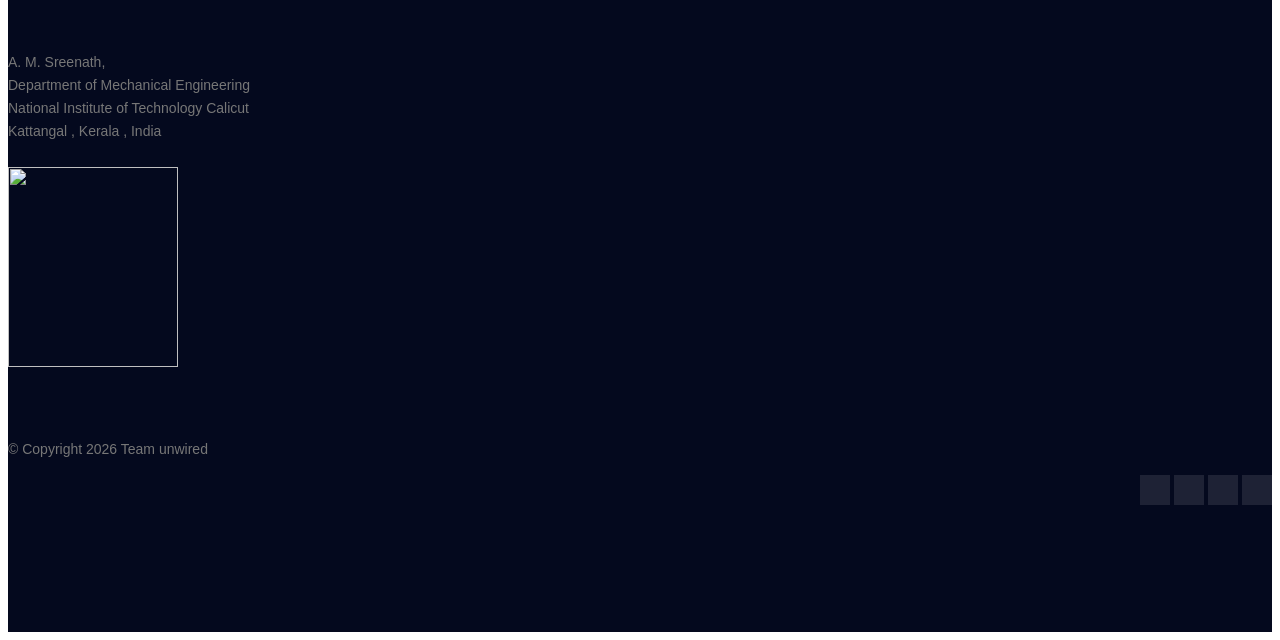
==== commit aeb3800a: "Merge pull request #12 from Team-Unwired-NIT-Calicut/fix/project-supersai2025-typo update: Name and " ====
--- a/index.html
+++ b/index.html
@@ -38,6 +38,24 @@
 </head>
 
 <body>
+    <!-- Preloader -->
+    <div id="preloader">
+        <div class="track-container">
+           <img src="img/logo.png" alt="Team Unwired" class="loader-logo" />
+           <div class="racing-car">
+              <svg viewBox="0 0 150 50" xmlns="http://www.w3.org/2000/svg">
+                 <rect x="5" y="10" width="3" height="20" fill="#a00000" />
+                 <rect x="2" y="10" width="15" height="4" fill="#fff" />
+                 <path d="M15,30 L40,28 L55,15 L85,15 L110,28 L140,30 L140,35 L15,35 Z" fill="#a00000" />
+                 <rect x="135" y="28" width="15" height="3" fill="#fff" />
+                 <circle cx="30" cy="35" r="8" fill="#111" stroke="#444" stroke-width="2" />
+                 <circle cx="115" cy="35" r="8" fill="#111" stroke="#444" stroke-width="2" />
+                 <circle cx="68" cy="14" r="5" fill="#fff" />
+              </svg>
+           </div>
+           <div class="track-line"></div>
+        </div>
+    </div>
     <header id="header" id="home">
         <div class="header-top">
             <div class="container">
